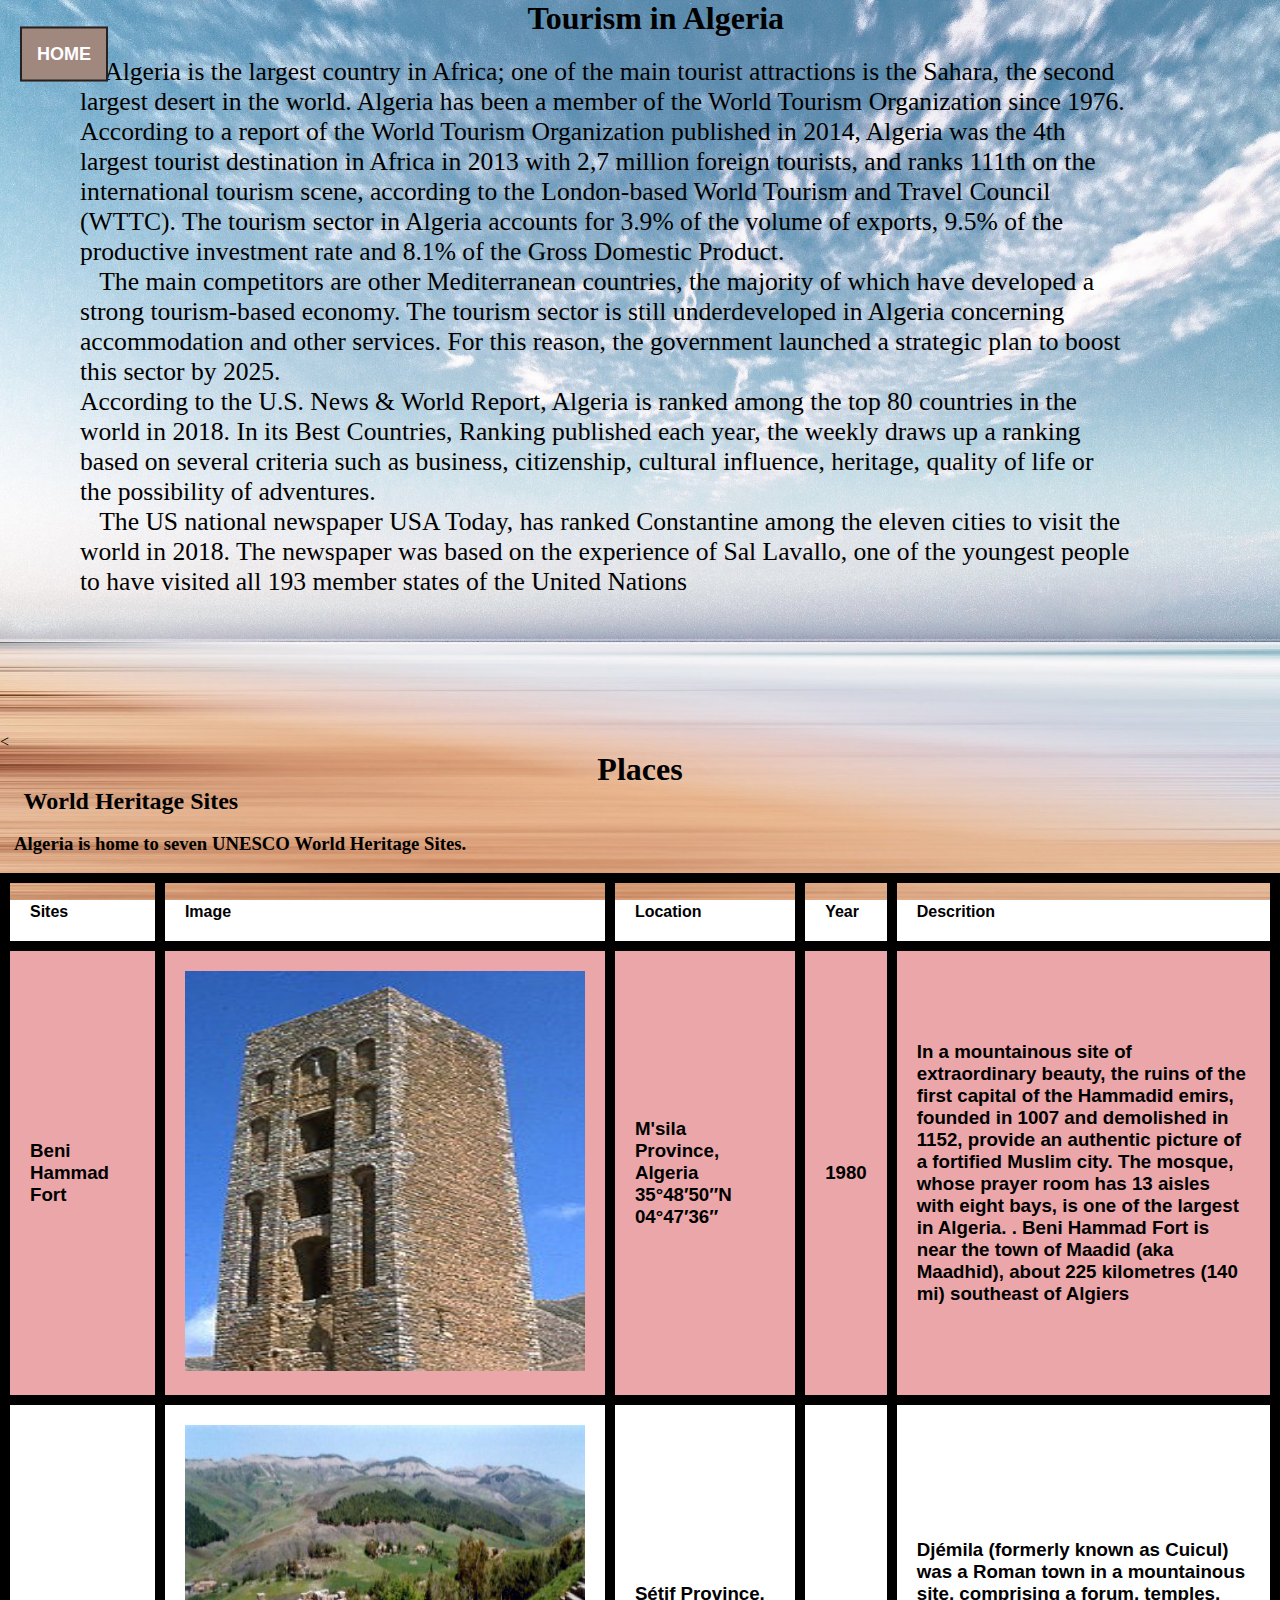
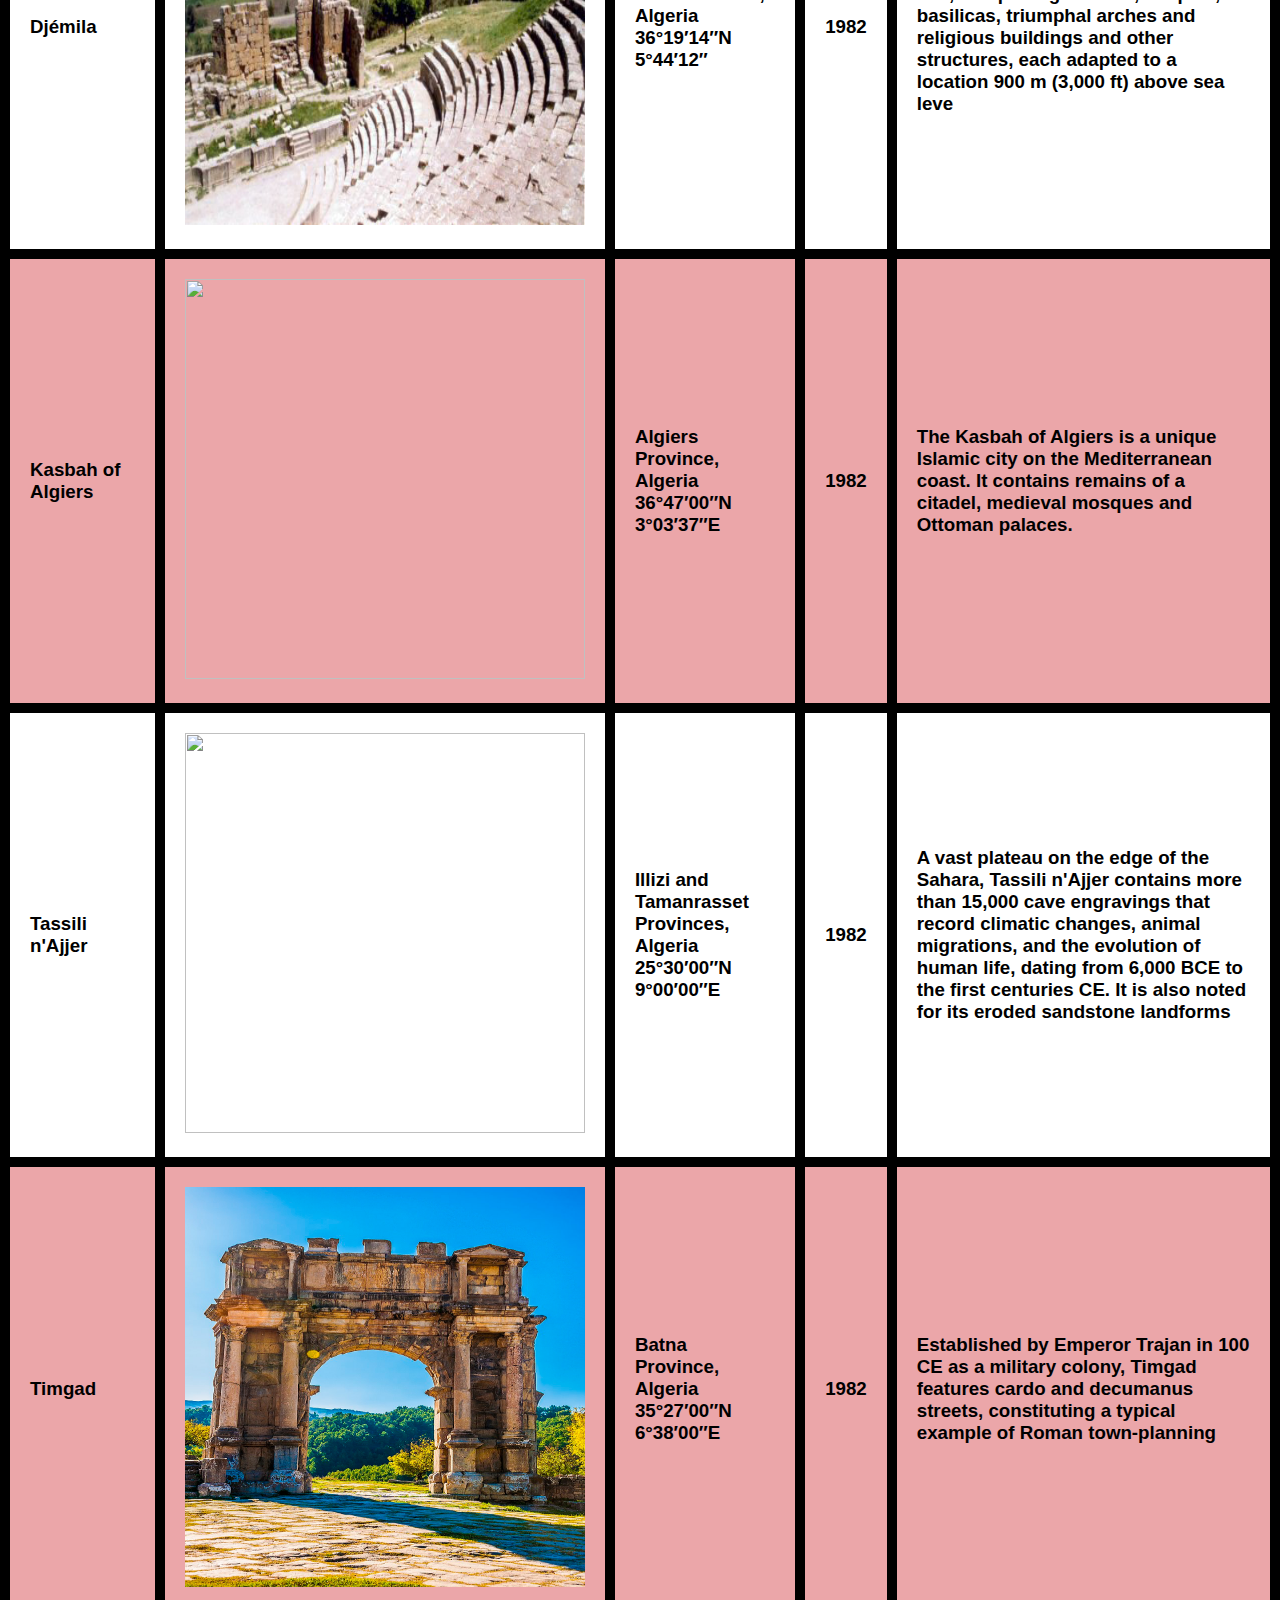
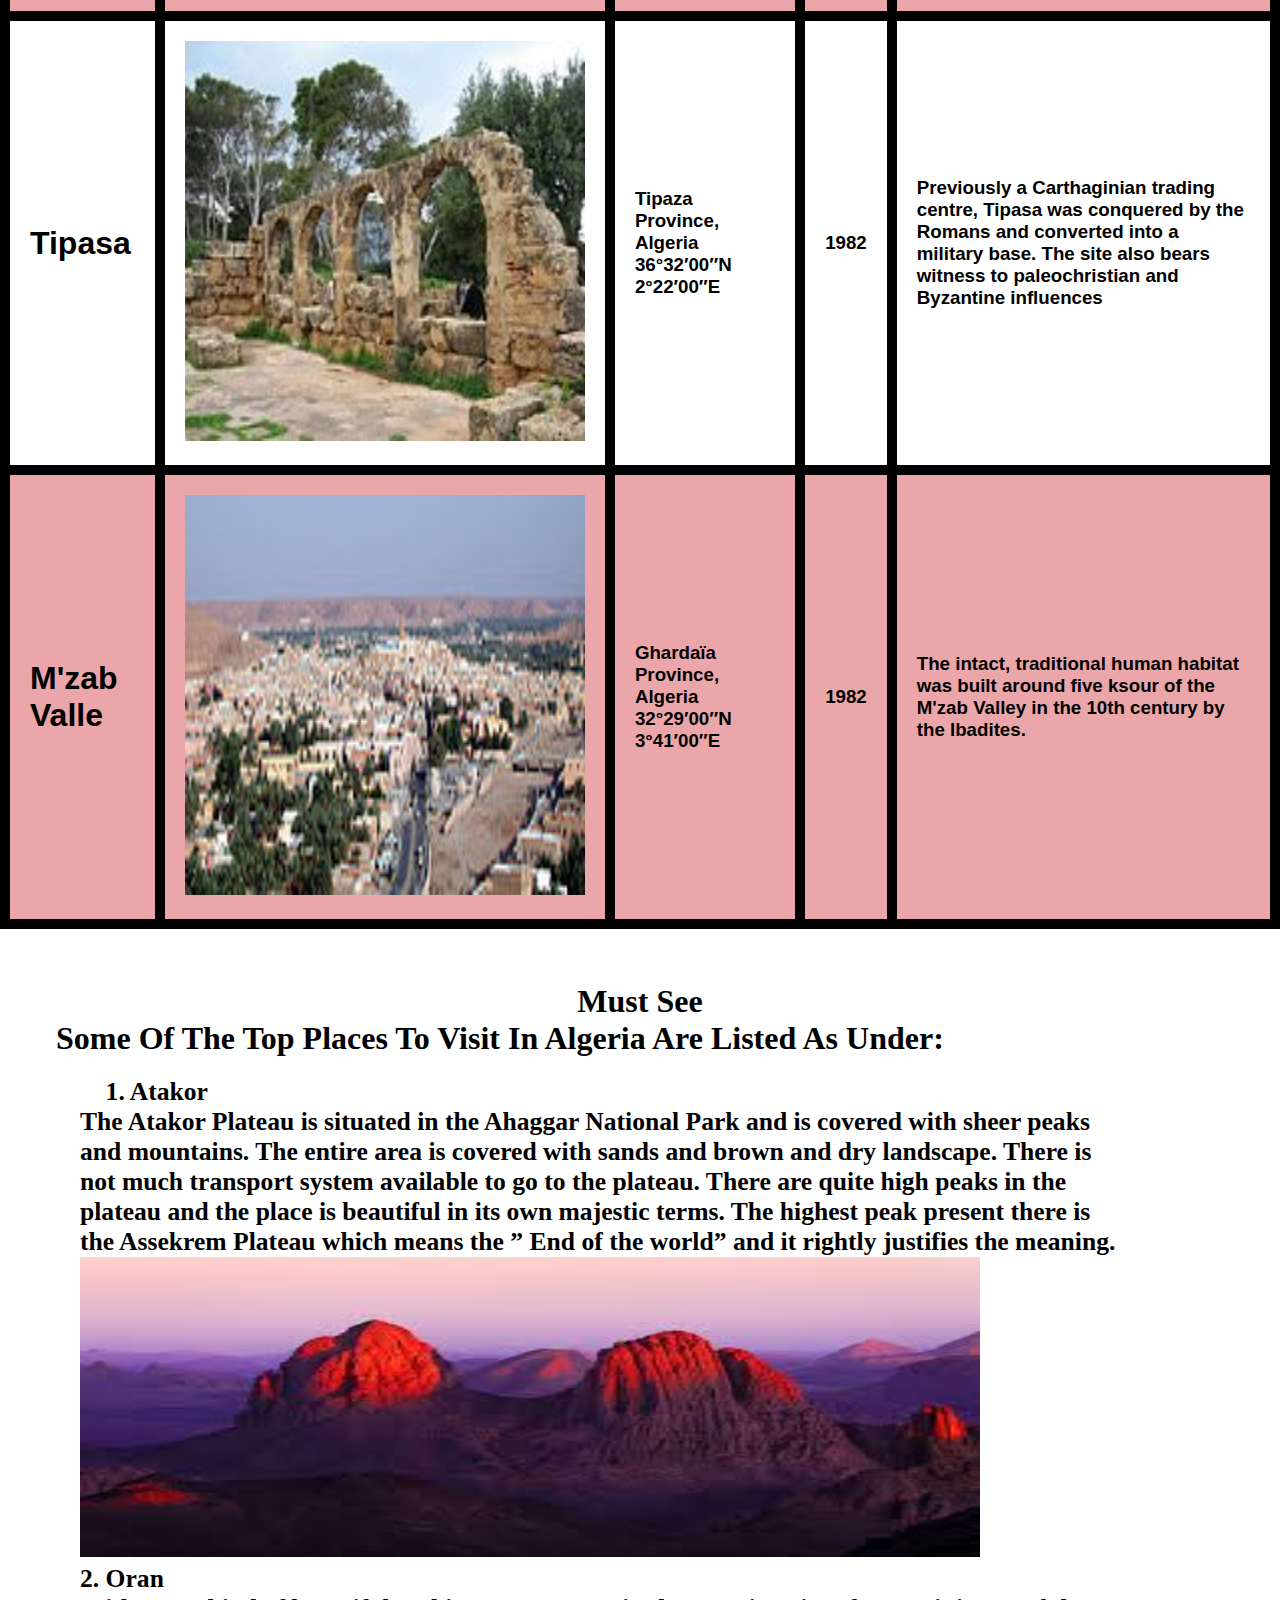
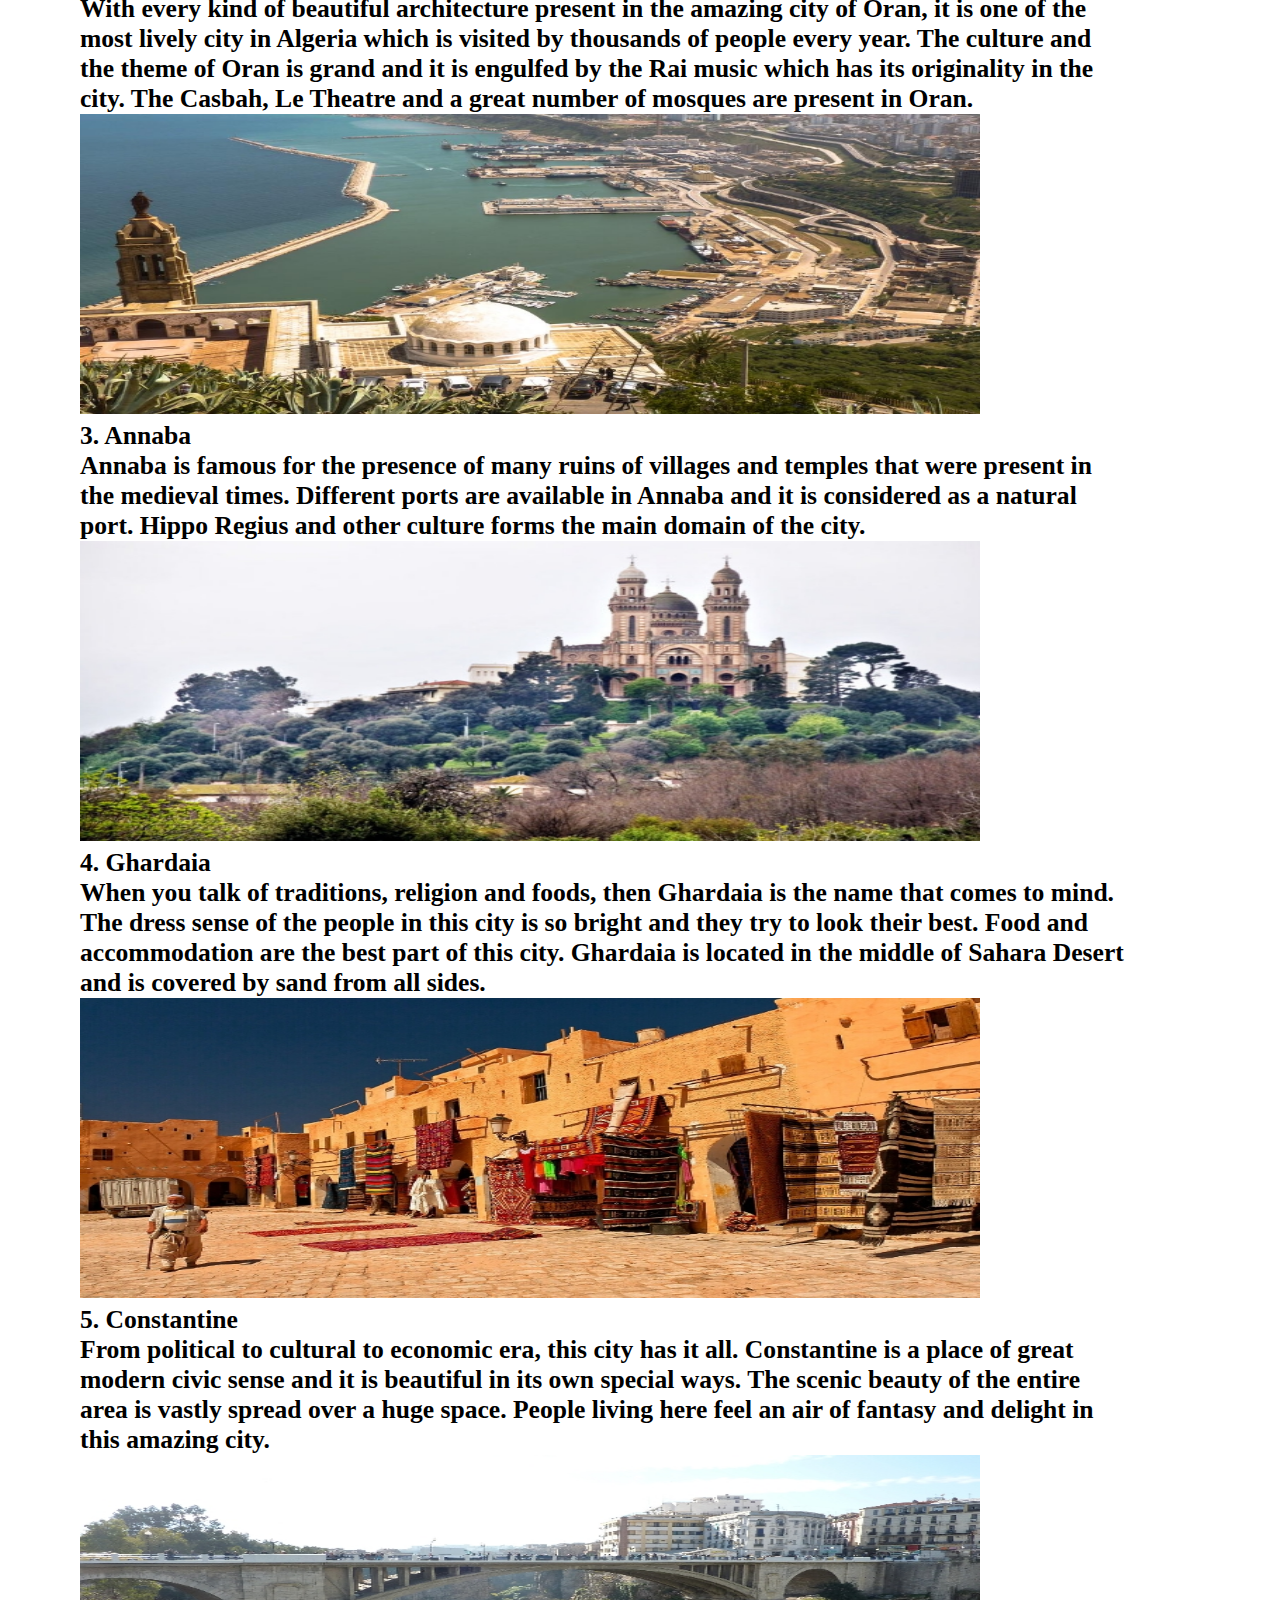
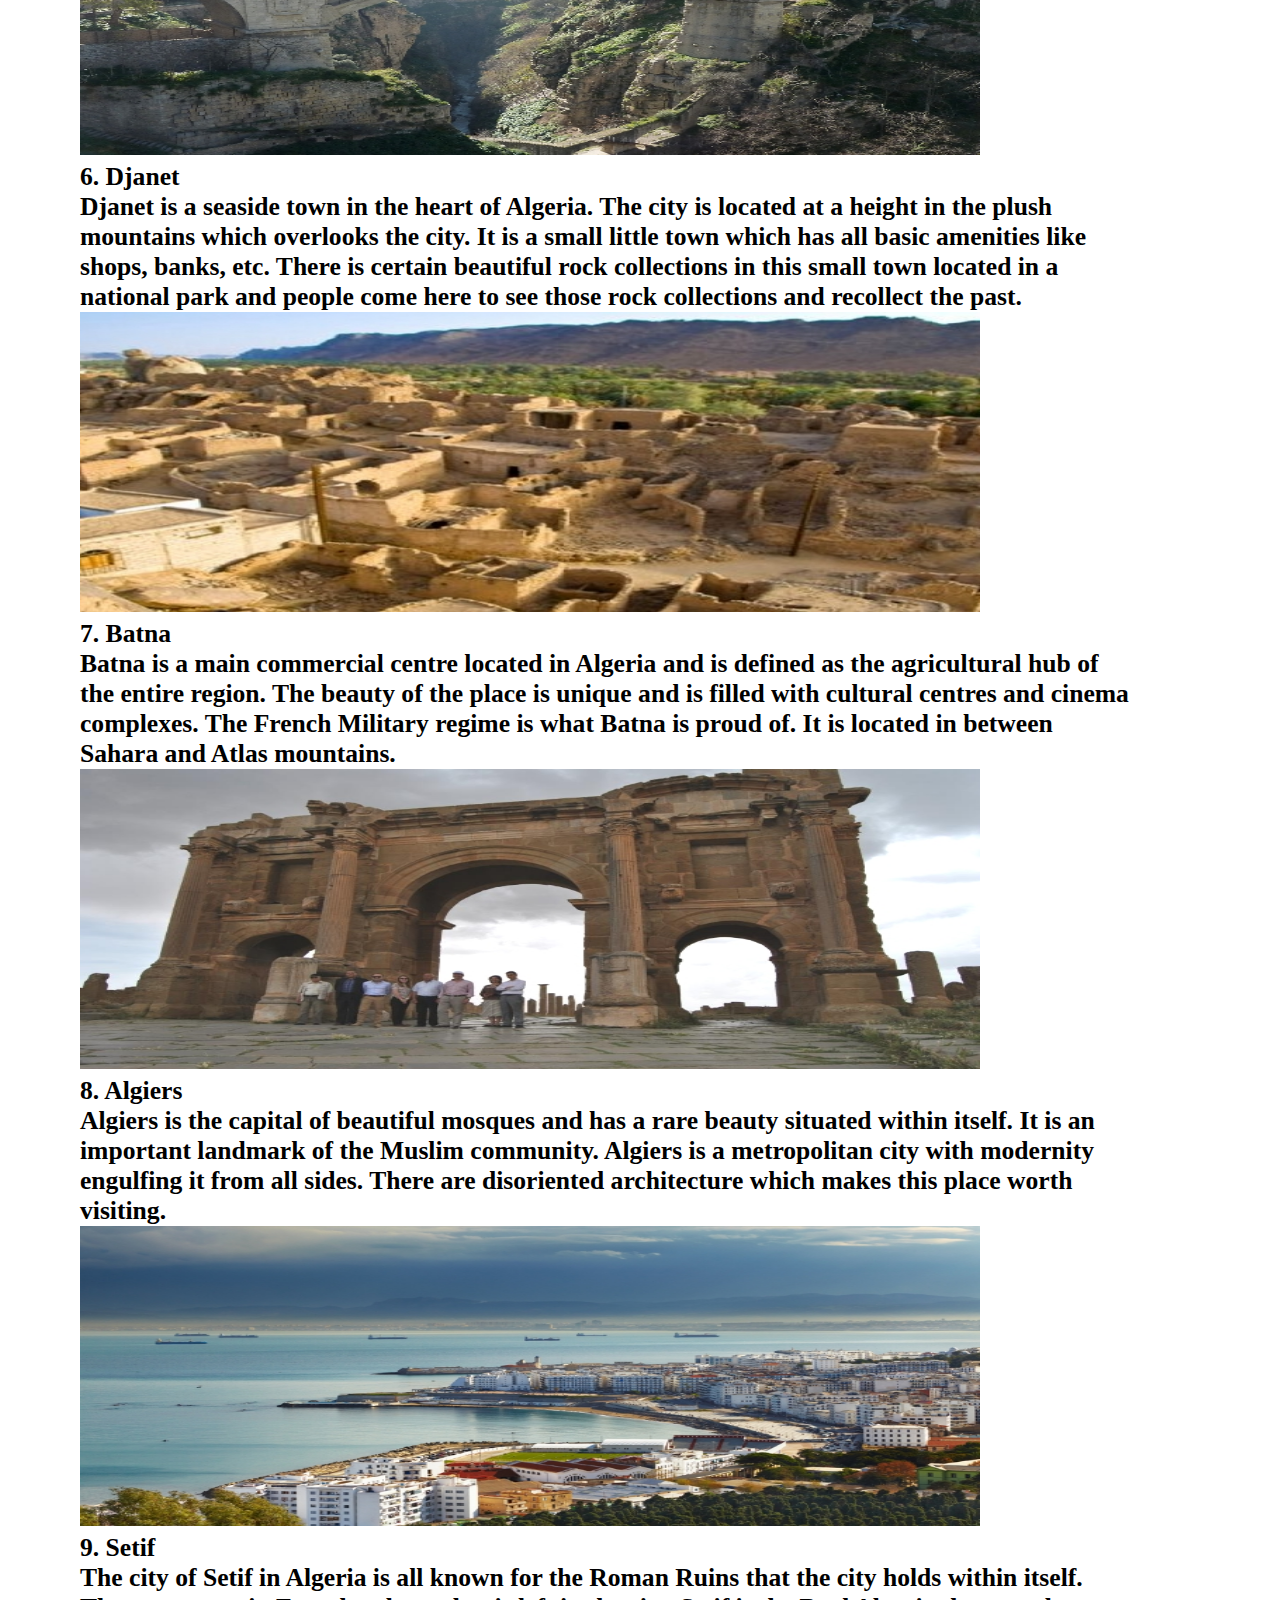
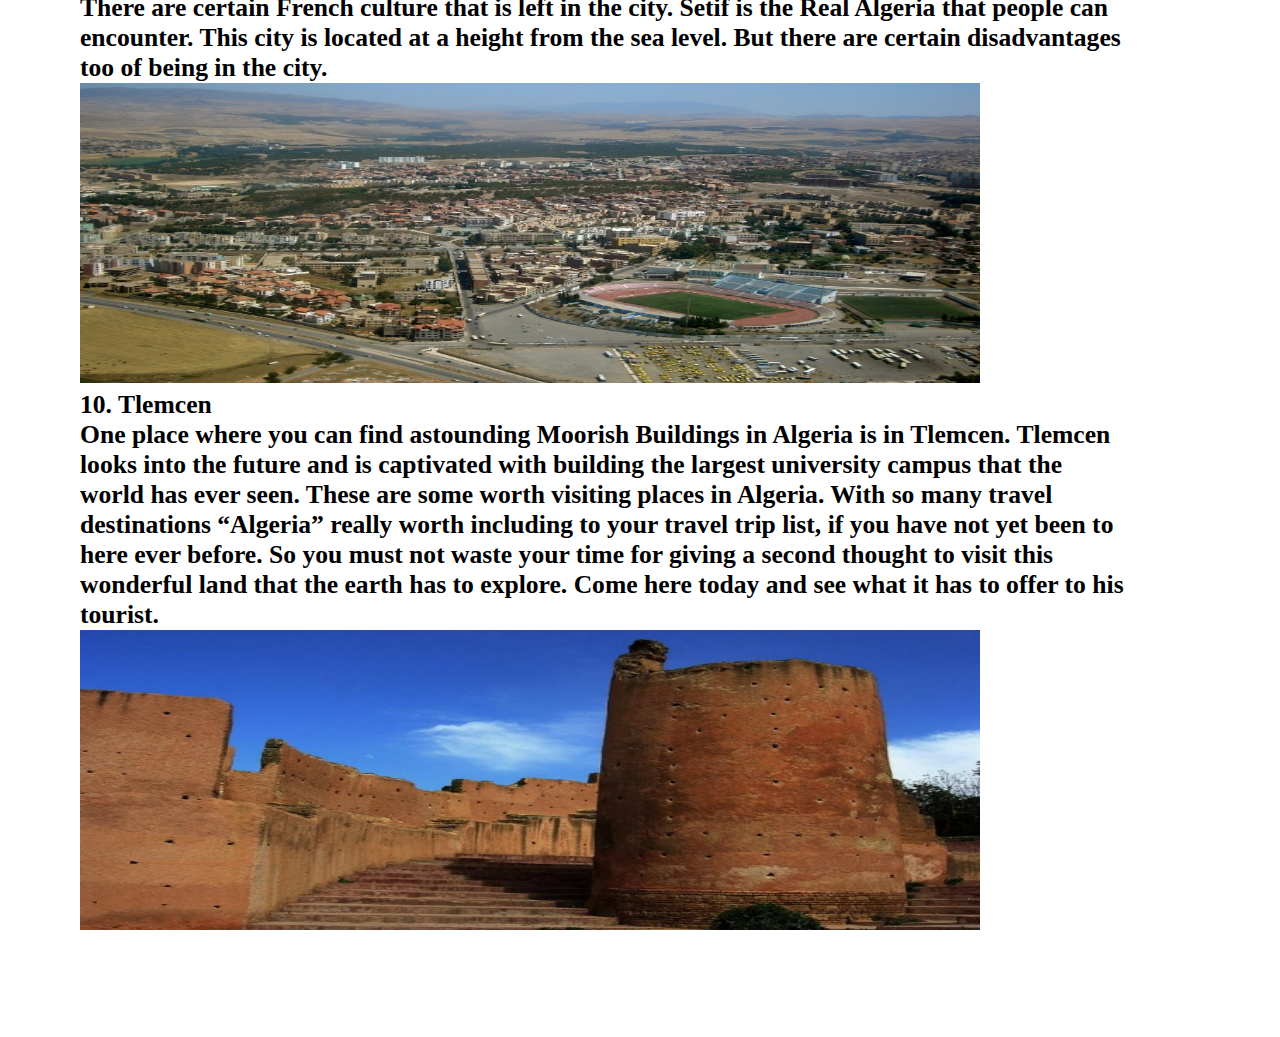
==== Places.html @ 389f9f4e "Update Places.html" ====
<!DOCTYPE html>
<html>

<head>
	<title>Places</title>
	
			


	<link rel="stylesheet" type="text/css" href="style.css">
	<style>

	
table {
  font-family: arial, sans-serif;
  border-collapse: collapse;
  width: 100%;
}

td, th {
  border: 10px solid black;
  text-align: left;
  padding: 20px;
}

tr:nth-child(even) {
  background-color: #EBA6A9;
}
</style>
<style>
  html 
  {background:url("777.jpg") no-repeat center center fixed;
  -webkit- background-size:cover;
  -moz-background-size:cover;
  -o-background-size: cover;
  background-size: cover;
  }
    </style> 
    <style>

div {
  
  margin-top: 20px;
  margin-bottom: 100px;
  margin-right: 150px;
  margin-left: 80px;
  background-color: none;
}
</style>
	</head>
<body>
	<a href="index.html">
    <button type="botton">Home</button></a>
	


   <h1> <center>&nbsp; &nbsp; Tourism in Algeria</center> </h1>
 <div><p style="font-size:160%;">&nbsp; &nbsp;
Algeria is the largest country in Africa; one of the main tourist attractions is the Sahara, the second largest desert in the world. Algeria has been a member of the World Tourism Organization since 1976. According to a report of the World Tourism Organization published in 2014, Algeria was the 4th largest tourist destination in Africa in 2013 with 2,7 million foreign tourists, and ranks 111th on the international tourism scene, according to the London-based World Tourism and Travel Council (WTTC). The tourism sector in Algeria accounts for 3.9% of the volume of exports, 9.5% of the productive investment rate and 8.1% of the Gross Domestic Product.<br>

&nbsp; &nbsp;The main competitors are other Mediterranean countries, the majority of which have developed a strong tourism-based economy. The tourism sector is still underdeveloped in Algeria concerning accommodation and other services. For this reason, the government launched a strategic plan to boost this sector by 2025.<br>
According to the U.S. News & World Report, Algeria is ranked among the top 80 countries in the world in 2018. In its Best Countries, Ranking published each year, the weekly draws up a ranking based on several criteria such as business, citizenship, cultural influence, heritage, quality of life or the possibility of adventures.<br>

&nbsp; &nbsp;The US national newspaper USA Today, has ranked Constantine among the eleven cities to visit the world in 2018. The newspaper was based on the experience of Sal Lavallo, one of the youngest people to have visited all 193 member states of the United Nations</p></div>

<br><br>

    
 <p> < <h1> <center> Places</center></h1></p>


    <h2> &nbsp;  &nbsp; World Heritage Sites  </h2>
    <p>  <br> <h3>&nbsp; &nbsp;Algeria is home to seven UNESCO World Heritage Sites. </h3></p>
 <br>
<table>
	<tr>
	<th>Sites</th>
	<th>Image</th>
	<th>Location</th>
	<th>Year</th>
  <th>Descrition</th>
	</tr>
	<tr>
	<td>   <h3 style="color:black;">Beni Hammad Fort</h3></td> 
	<td><center><img src="bh.jpg " width="400" height="400"></center></td>
    <td><h3>M'sila Province,
 Algeria
35°48′50″N 04°47′36″</h3></td>
    <td><h3>1980</h3></td>
    <td><h3>In a mountainous site of extraordinary beauty, the ruins of the first capital of the Hammadid emirs, founded in 1007 and demolished in 1152, provide an authentic picture of a fortified Muslim city. The mosque, whose prayer room has 13 aisles with eight bays, is one of the largest in Algeria.
. Beni Hammad Fort is near the town of Maadid (aka Maadhid), about 225 kilometres (140 mi) southeast of Algiers</h3></td>
  </tr>
  <tr>
    <td><h3 style="color:black;"> Djémila</h3></td>
    <td><center><img src="dj.jpg" width="400" height="400"></center></td>
    <td><h3>Sétif Province,
 Algeria
36°19′14″N 5°44′12″</h3></td>
    <td><h3>1982</h3></td>
    <td><h3>Djémila (formerly known as Cuicul) was a Roman town in a mountainous site, comprising a forum, temples, basilicas, triumphal arches and religious buildings and other structures, each adapted to a location 900 m (3,000 ft) above sea leve</h3></td>
  </tr>
  <tr>
    <td><h3 style="color:black;">Kasbah of Algiers </h3>     

</td>
    <td><center><img src="6.JPG" width="400" height="400"></td></center>
    <td><h3>Algiers Province,
 Algeria
36°47′00″N 3°03′37″E</h3></td>
    <td><h3>1982</h3></td>
    <td><h3> The Kasbah of Algiers is a unique Islamic city on the Mediterranean coast. It contains remains of a citadel, medieval mosques and Ottoman palaces.</h3></td>
  </tr>
  <tr>
    <td><h3 style="color:black;">Tassili n'Ajjer</h3></td>
    <td><center><img src="tassili.JPG" width="400" height="400"><center></td>
   <td><h3>Illizi and Tamanrasset Provinces,
 Algeria
25°30′00″N 9°00′00″E</h3> </td> 
<td> <h3>1982</h3> </td> 
<td><h3>A vast plateau on the edge of the Sahara, Tassili n'Ajjer contains more than 15,000 cave engravings that record climatic changes, animal migrations, and the evolution of human life, dating from 6,000 BCE to the first centuries CE. It is also noted for its eroded sandstone landforms</h3></td>
  </tr>
  <tr>
    <td><h3 style="color:black;">Timgad</h3></td>
    <td><center><img src="timgad.jpg" width="400" height="400"></center></td>
    
    <td><h3> Batna Province,
 Algeria
35°27′00″N 6°38′00″E </h3></td> 

  <td><h3>1982</h3></td>

<td><h3>Established by Emperor Trajan in 100 CE as a military colony, Timgad features cardo and decumanus streets, constituting a typical example of Roman town-planning</h3></td>
 </tr>
  <tr>
    <td><h1 style="color:black;">Tipasa</h1>
    <td><center> <img src="tipaza.JPG" width="400" height="400"></center></td>
    <td> <h3>Tipaza Province,
 Algeria
36°32′00″N 2°22′00″E </h3></td> 
<td> <h3>1982 </h3></td>
<td><h3> Previously a Carthaginian trading centre, Tipasa was conquered by the Romans and converted into a military base. The site also bears witness to paleochristian and Byzantine influences</h3></td>

<tr>
    <td><h1 style="color:black;">M'zab Valle</h1>
      <td><center><img src="mzab.jpg" width="400" height="400"></center></td>
</td>
<td><h3>Ghardaïa Province,
 Algeria
32°29′00″N 3°41′00″E</h3></td>  
<td><h3>1982<h3> </td>
<td><h3> The intact, traditional human habitat was built around five ksour of the M'zab Valley in the 10th century by the Ibadites.</h3></td>

</tr>

        </table>
        <br>  <br> <br>

      <h1>     <center>  Must See   </center>  <h1> 
       &nbsp; &nbsp;&nbsp; &nbsp; Some Of The Top Places To Visit In Algeria Are Listed As Under:

<div><p style="font-size:80%;">&nbsp; &nbsp;
  1. Atakor<br>

  The Atakor Plateau is situated in the Ahaggar National Park and is covered with sheer peaks and mountains. The entire area is covered with sands and brown and dry landscape. There is not much transport system available to go to the plateau. There are quite high peaks in the plateau and the place is beautiful in its own majestic terms. The highest peak present there is the Assekrem Plateau which means the ” End of the world” and it rightly justifies the meaning.<br>
  <img src="atakor.jfif" width="900" height="300"><br>
  2. Oran<br>
With every kind of beautiful architecture present in the amazing city of Oran, it is one of the most lively city in Algeria which is visited by thousands of people every year. The culture and the theme of Oran is grand and it is engulfed by the Rai music which has its originality in the city. The Casbah, Le Theatre and a great number of mosques are present in Oran.<br>
<img src="Oran.jpg" width="900" height="300"><br>



3. Annaba<br>
Annaba is famous for the presence of many ruins of villages and temples that were present in the medieval times. Different ports are available in Annaba and it is considered as a natural port. Hippo Regius and other culture forms the main domain of the city.<br>

<img src="Annaba.jpg" width="900" height="300"><br>

4. Ghardaia<br>
When you talk of traditions, religion and foods, then Ghardaia is the name that comes to mind. The dress sense of the people in this city is so bright and they try to look their best. Food and accommodation are the best part of this city. Ghardaia is located in the middle of Sahara Desert and is covered by sand from all sides.<br>

<img src="Ghardaia.jpg" width="900" height="300"><br>

5. Constantine<br>
From political to cultural to economic era, this city has it all. Constantine is a place of great modern civic sense and it is beautiful in its own special ways. The scenic beauty of the entire area is vastly spread over a huge space. People living here feel an air of fantasy and delight in this amazing city.<br>

<img src="Constantine.jpg" width="900" height="300"><br>

6. Djanet<br>
Djanet is a seaside town in the heart of Algeria. The city is located at a height in the plush mountains which overlooks the city. It is a small little town which has all basic amenities like shops, banks, etc. There is certain beautiful rock collections in this small town located in a national park and people come here to see those rock collections and recollect the past.<br>
<img src="Djanet.jpg" width="900" height="300"><br>

7. Batna<br>
Batna is a main commercial centre located in Algeria and is defined as the agricultural hub of the entire region. The beauty of the place is unique and is filled with cultural centres and cinema complexes. The French Military regime is what Batna is proud of. It is located in between Sahara and Atlas mountains.<br>

<img src="Batna.jpg" width="900" height="300"><br>

8. Algiers<br>
Algiers is the capital of beautiful mosques and has a rare beauty situated within itself. It is an important landmark of the Muslim community. Algiers is a metropolitan city with modernity engulfing it from all sides. There are disoriented architecture which makes this place worth visiting.<br>

<img src="Algiers-1.jpg" width="900" height="300"><br>

9. Setif<br>
The city of Setif in Algeria is all known for the Roman Ruins that the city holds within itself. There are certain French culture that is left in the city. Setif is the Real Algeria that people can encounter. This city is located at a height from the sea level. But there are certain disadvantages too of being in the city.<br>

<img src="Setif.jpg" width="900" height="300"><br>

10. Tlemcen<br>
One place where you can find astounding Moorish Buildings in Algeria is in Tlemcen. Tlemcen looks into the future and is captivated with building the largest university campus that the world has ever seen. These are some worth visiting places in Algeria. With so many travel destinations “Algeria” really worth including to your travel trip list, if you have not yet been to here ever before. So you must not waste your time for giving a second thought to visit this wonderful land that the earth has to explore. Come here today and see what it has to offer to his tourist.<br>
<img src="Tlemcen.jpg" width="900" height="300"><br>



	






</html>
---- style.css ----
*{

	margin: 0;
	padding: 0;
	
}
#wrap{
  margin: 0 auto;
  text-align: center;
}


  #nheader{
  background-color: rgb(0,0,0,.4);
	padding: 10px;
}
  	
  h1{
  	color: black;
  	}
  	
  	
#c1{
	padding: 120px;
	 font-size:44px; 
text-decoration: underline overline;
}
#c2{

	background-color:#8d6e63;
	padding: 5px;
}
#c3{

	color:#fff;


}

#footer{
	background-color: rgb(0,0,0,.4);
	padding: 30px;
  }
.popup .overlay {
  position:fixed;
  top:0px;
  left:0px;
  width:100vw;
  height:100vh;
  background:rgba(0,0,0,0.7);
  z-index:1;
  display:none;
}

.popup .content {
  position:absolute;
  top:50%;
  left:50%;
  transform:translate(-50%,-50%) scale(0);
  background:url(888.jpg);
  width:1000px;
  height:500px;
  z-index:2;
  text-align:center;
  padding:80px;
  box-sizing:border-box;
  font-family:"Open Sans",sans-serif;
  font-size:100%;
}

.popup .close-btn {
  cursor:pointer;
  position:absolute;
  right:20px;
  top:20px;
  width:30px;
  height:30px;
  background:#222;
  color:#fff;
  font-size:25px;
  font-weight:600;
  line-height:30px;
  text-align:center;
  border-radius:50%;
}

.popup.active .overlay {
  display:block;
}

.popup.active .content {
  transition:all 300ms ease-in-out;
  transform:translate(-50%,-50%) scale(1);
}

button {
  position:absolute;
  top:6%;
  left:5%;
  transform:translate(-50%,-50%);
  padding:15px;
  font-size:18px;
  border:2px solid #222;
  color:white;
  text-transform:uppercase;
  font-weight:600;
  background:#a1887f;
}
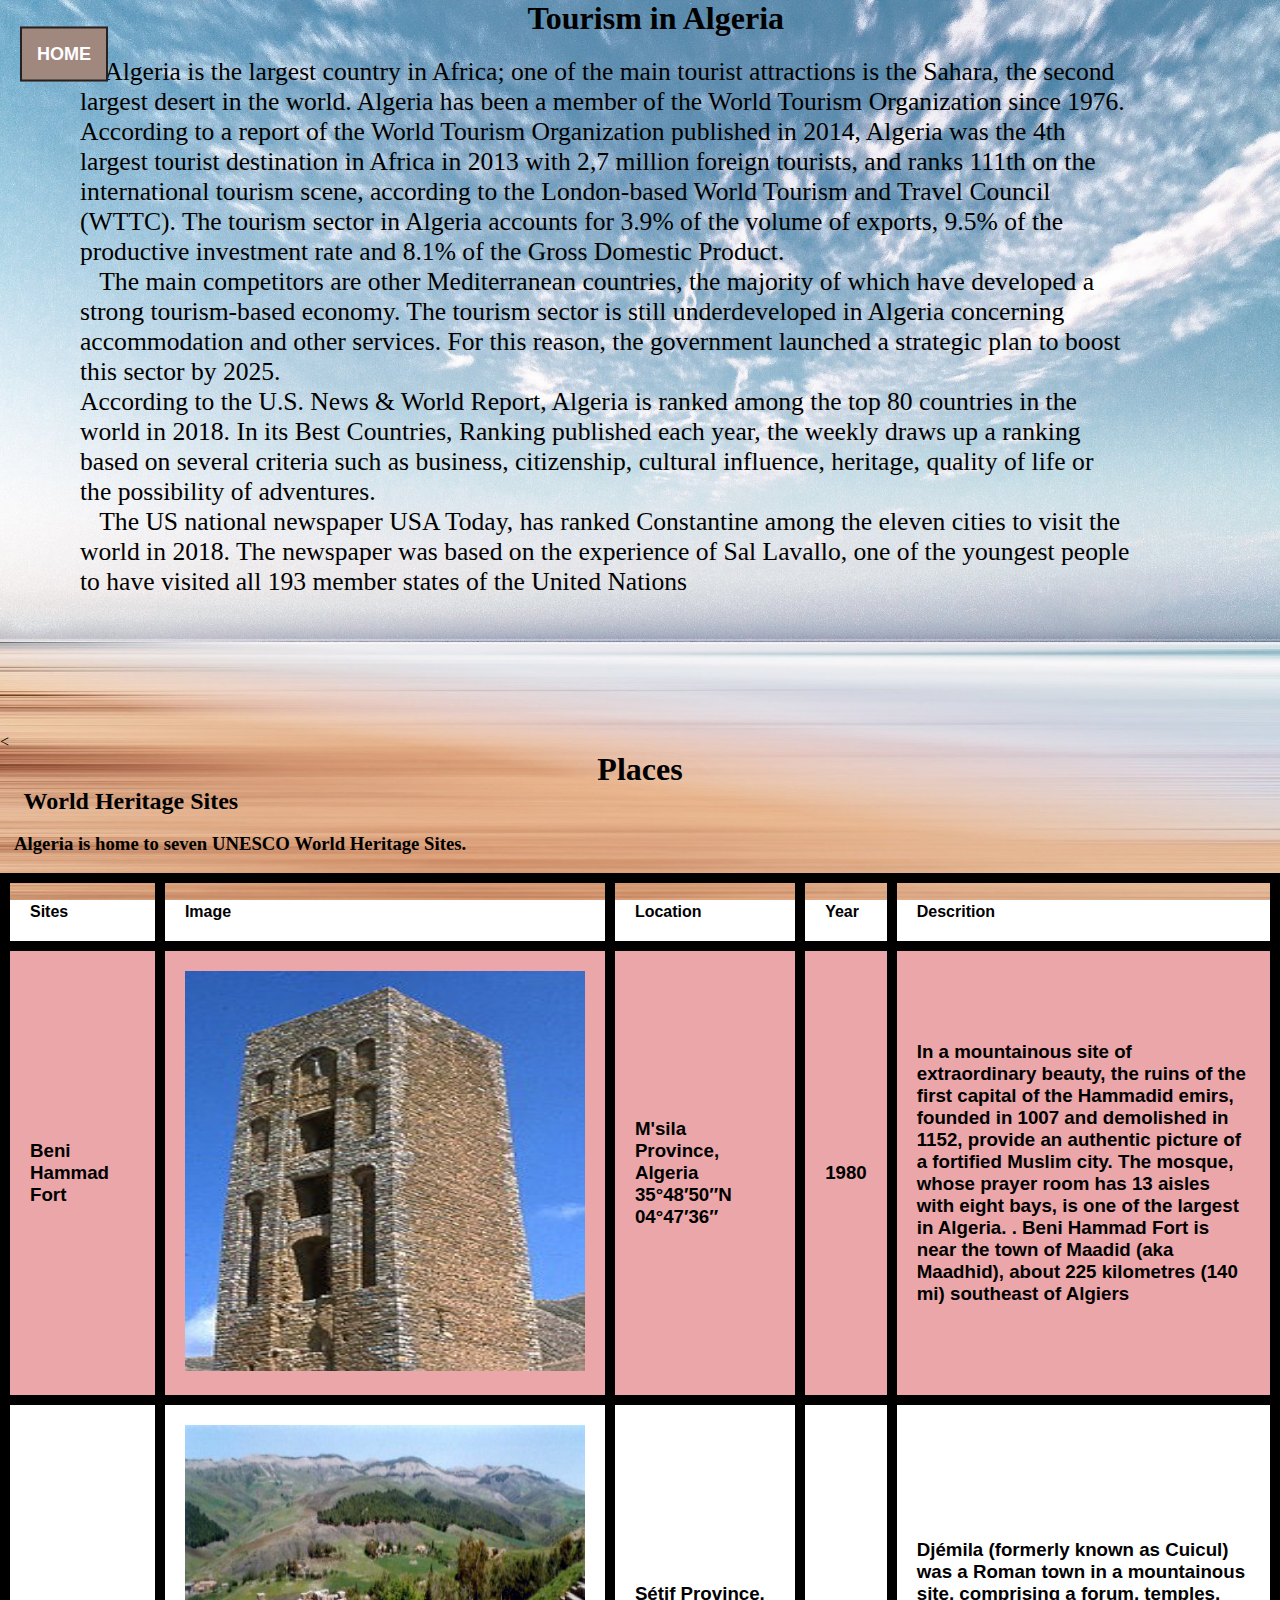
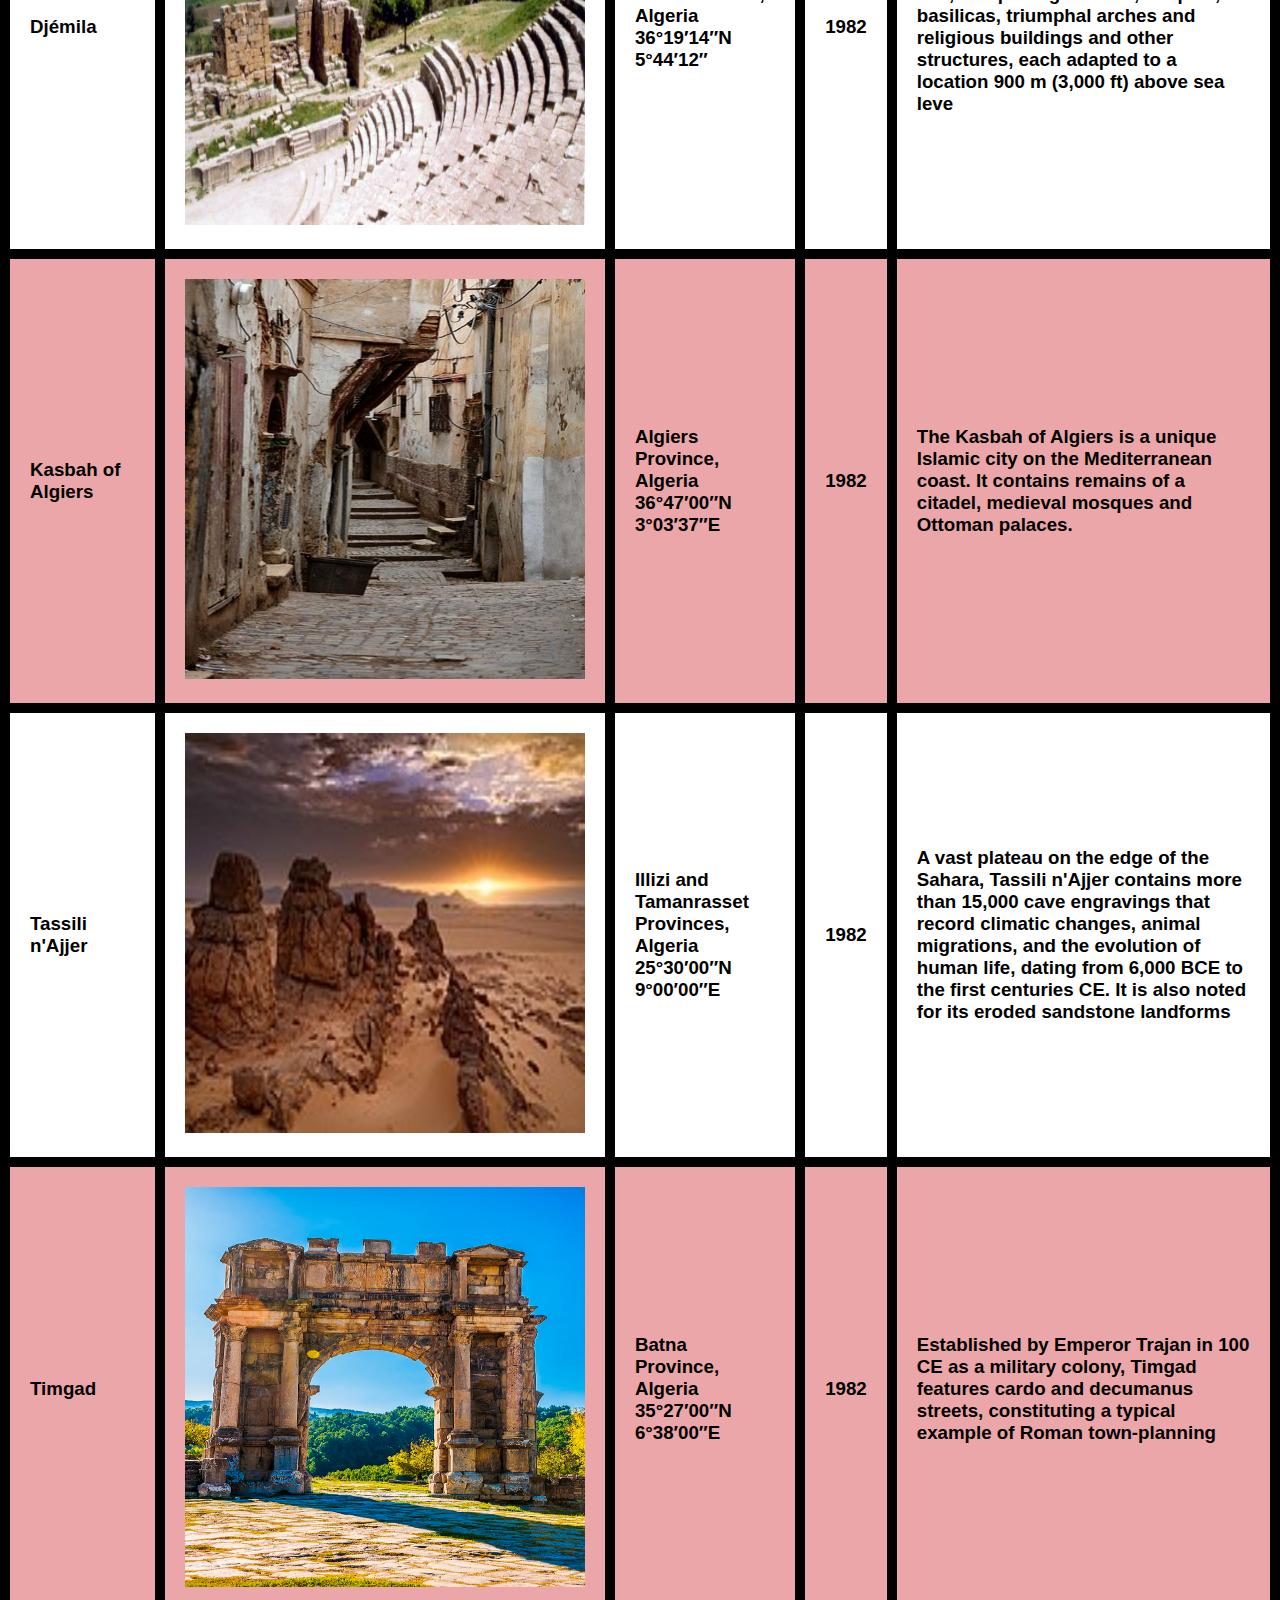
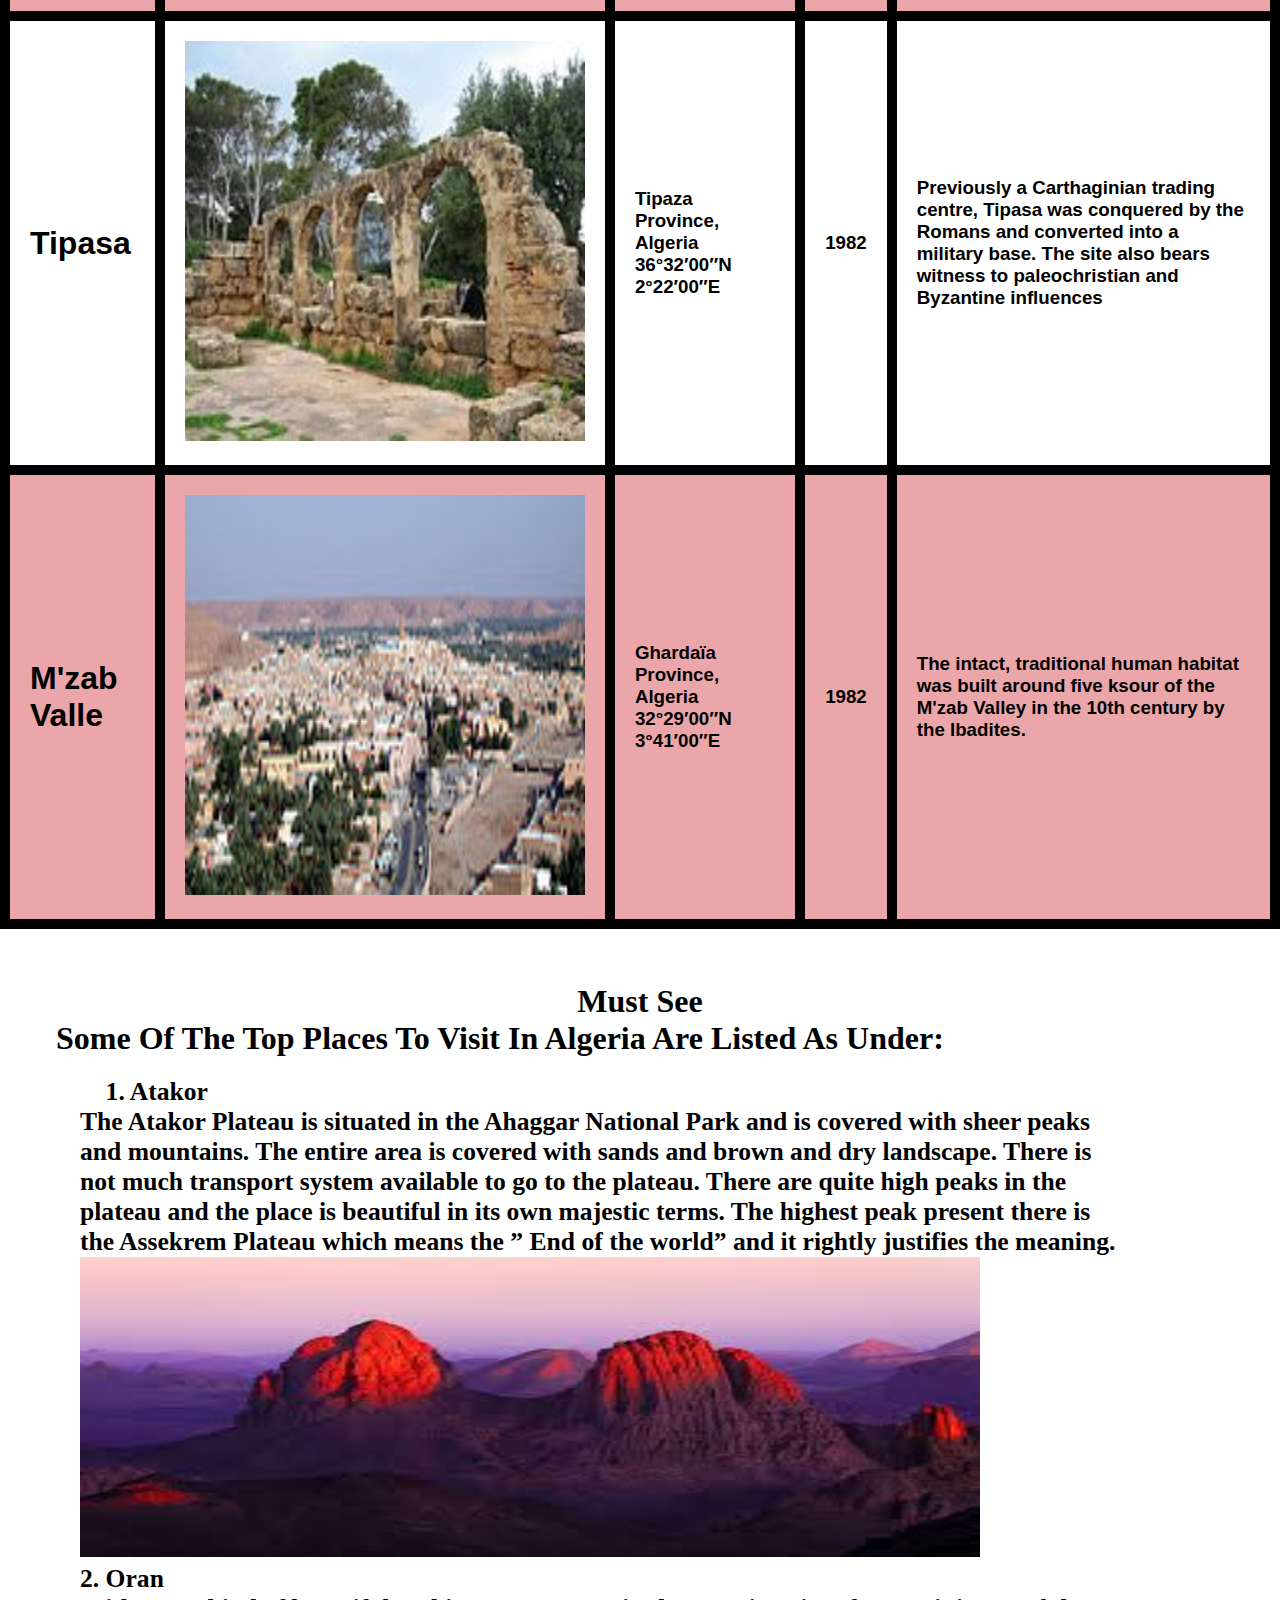
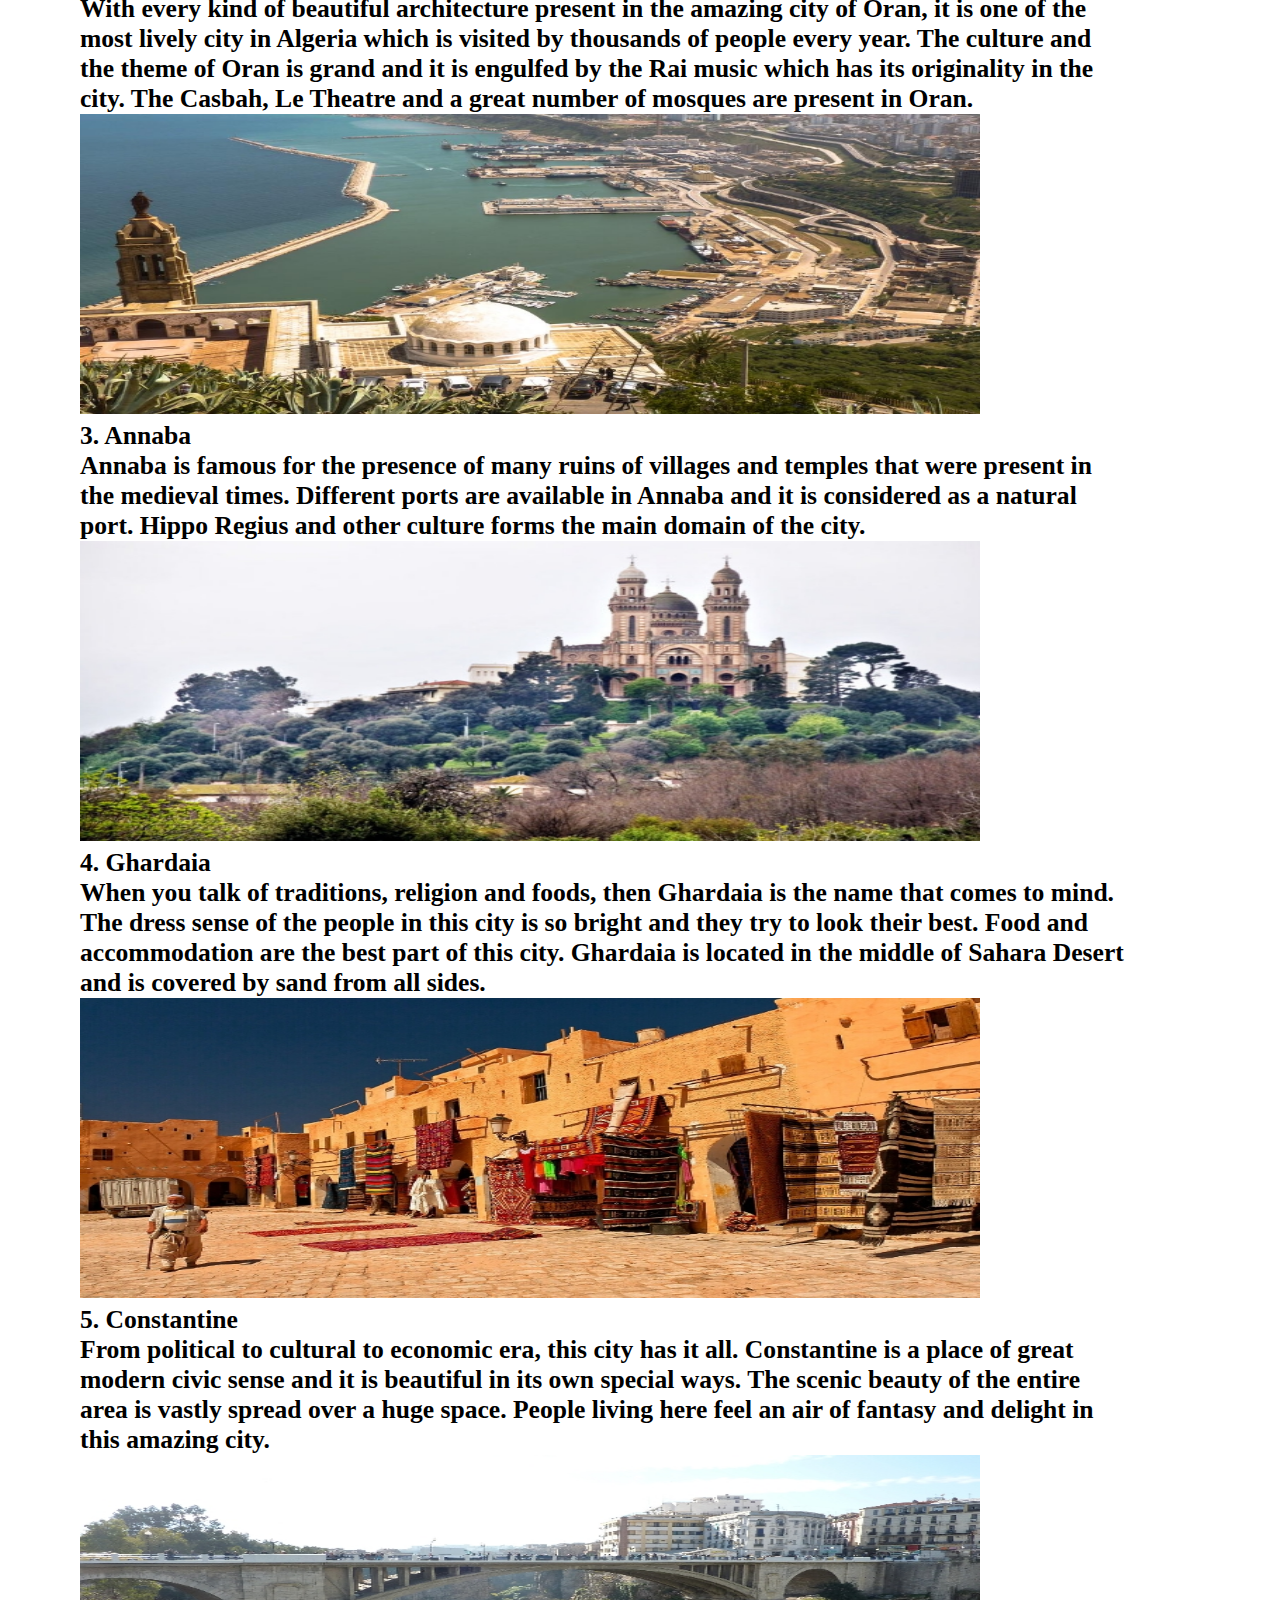
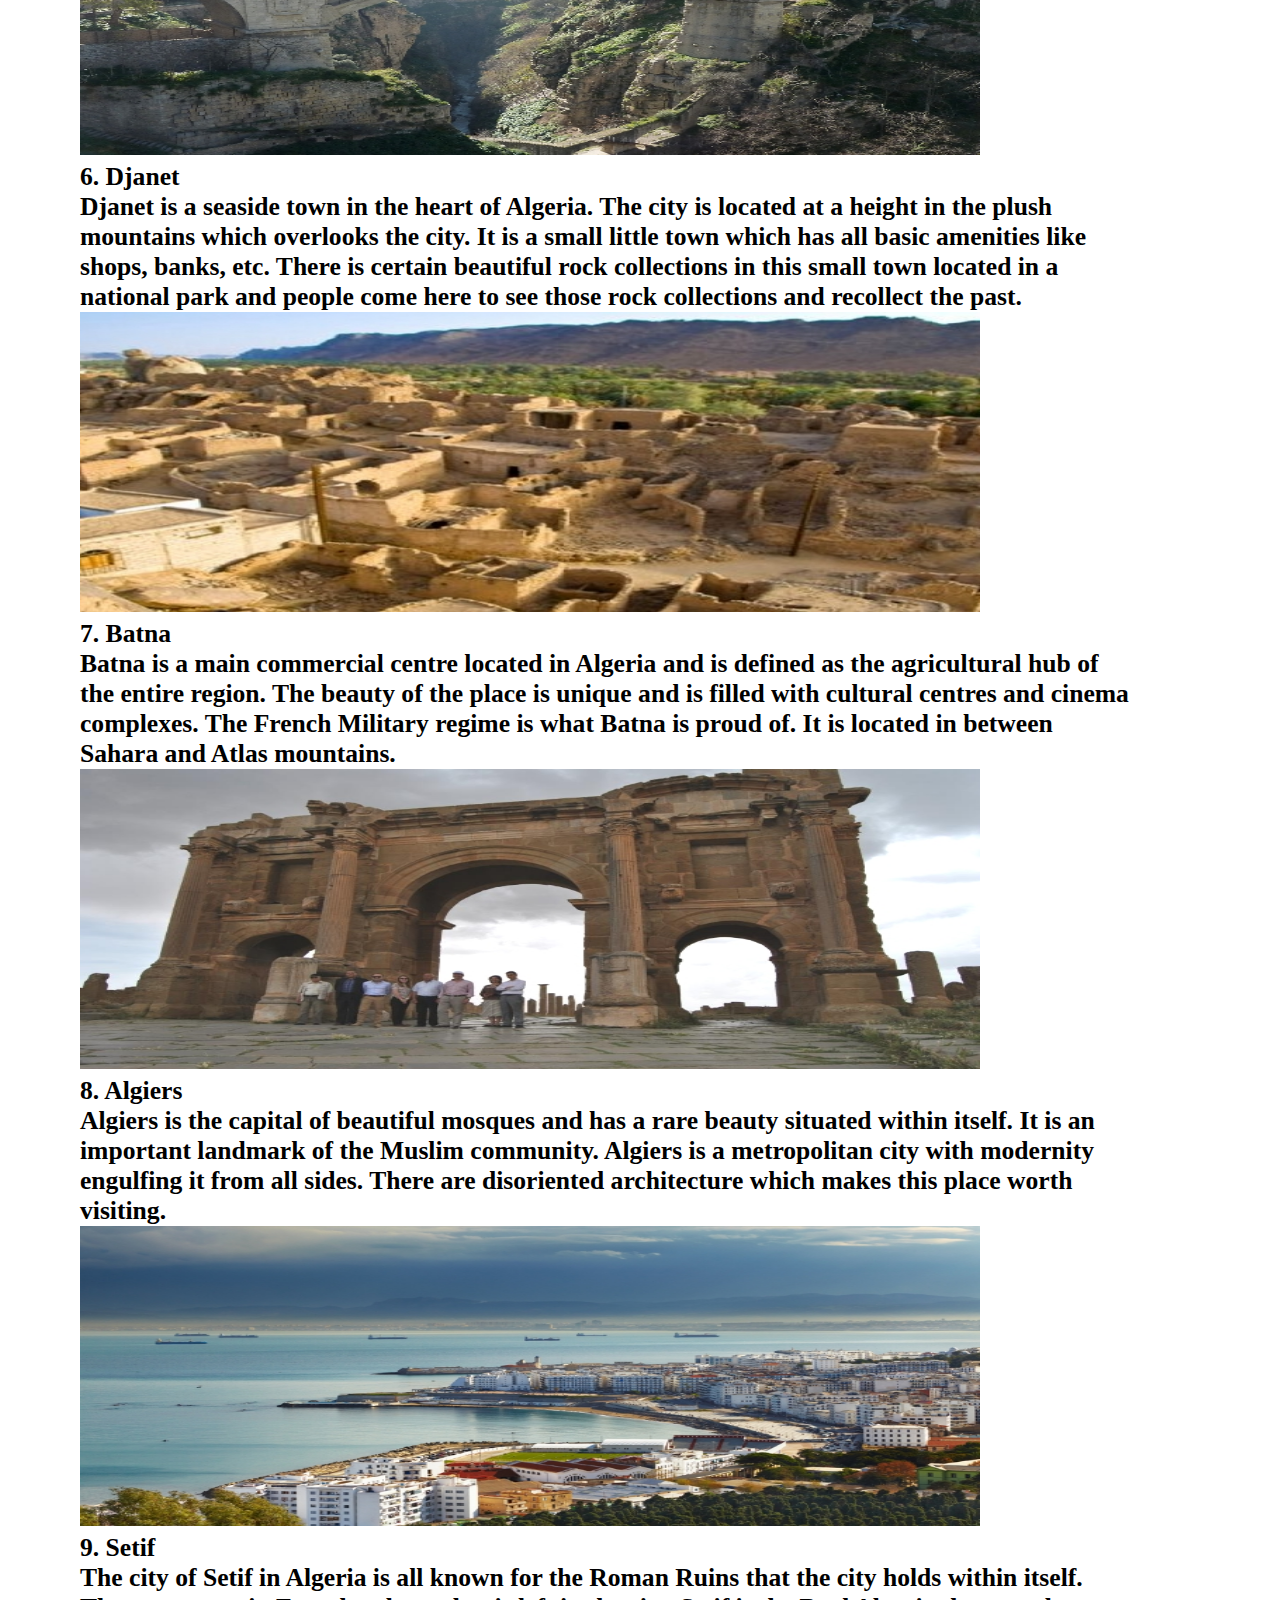
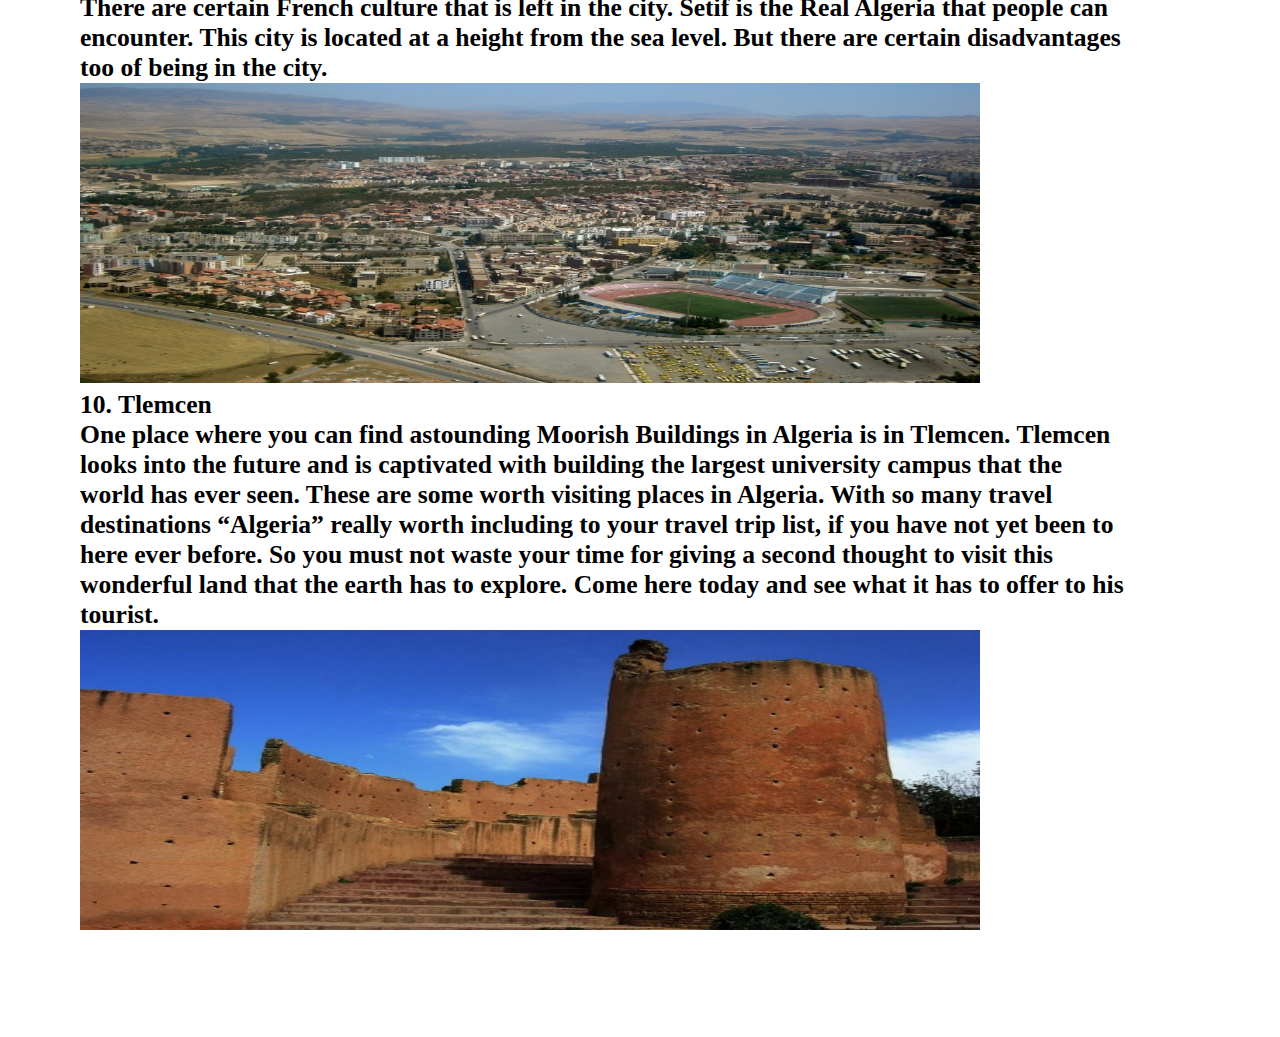
==== commit 864bf60e: "Update Places.html" ====
--- a/Places.html
+++ b/Places.html
@@ -103,7 +103,7 @@
     <td><h3 style="color:black;">Kasbah of Algiers </h3>     
 
 </td>
-    <td><center><img src="6.JPG" width="400" height="400"></td></center>
+    <td><center><img src="6.jpg" width="400" height="400"></td></center>
     <td><h3>Algiers Province,
  Algeria
 36°47′00″N 3°03′37″E</h3></td>
@@ -112,7 +112,7 @@
   </tr>
   <tr>
     <td><h3 style="color:black;">Tassili n'Ajjer</h3></td>
-    <td><center><img src="tassili.JPG" width="400" height="400"><center></td>
+    <td><center><img src="tassili.jpg" width="400" height="400"><center></td>
    <td><h3>Illizi and Tamanrasset Provinces,
  Algeria
 25°30′00″N 9°00′00″E</h3> </td> 
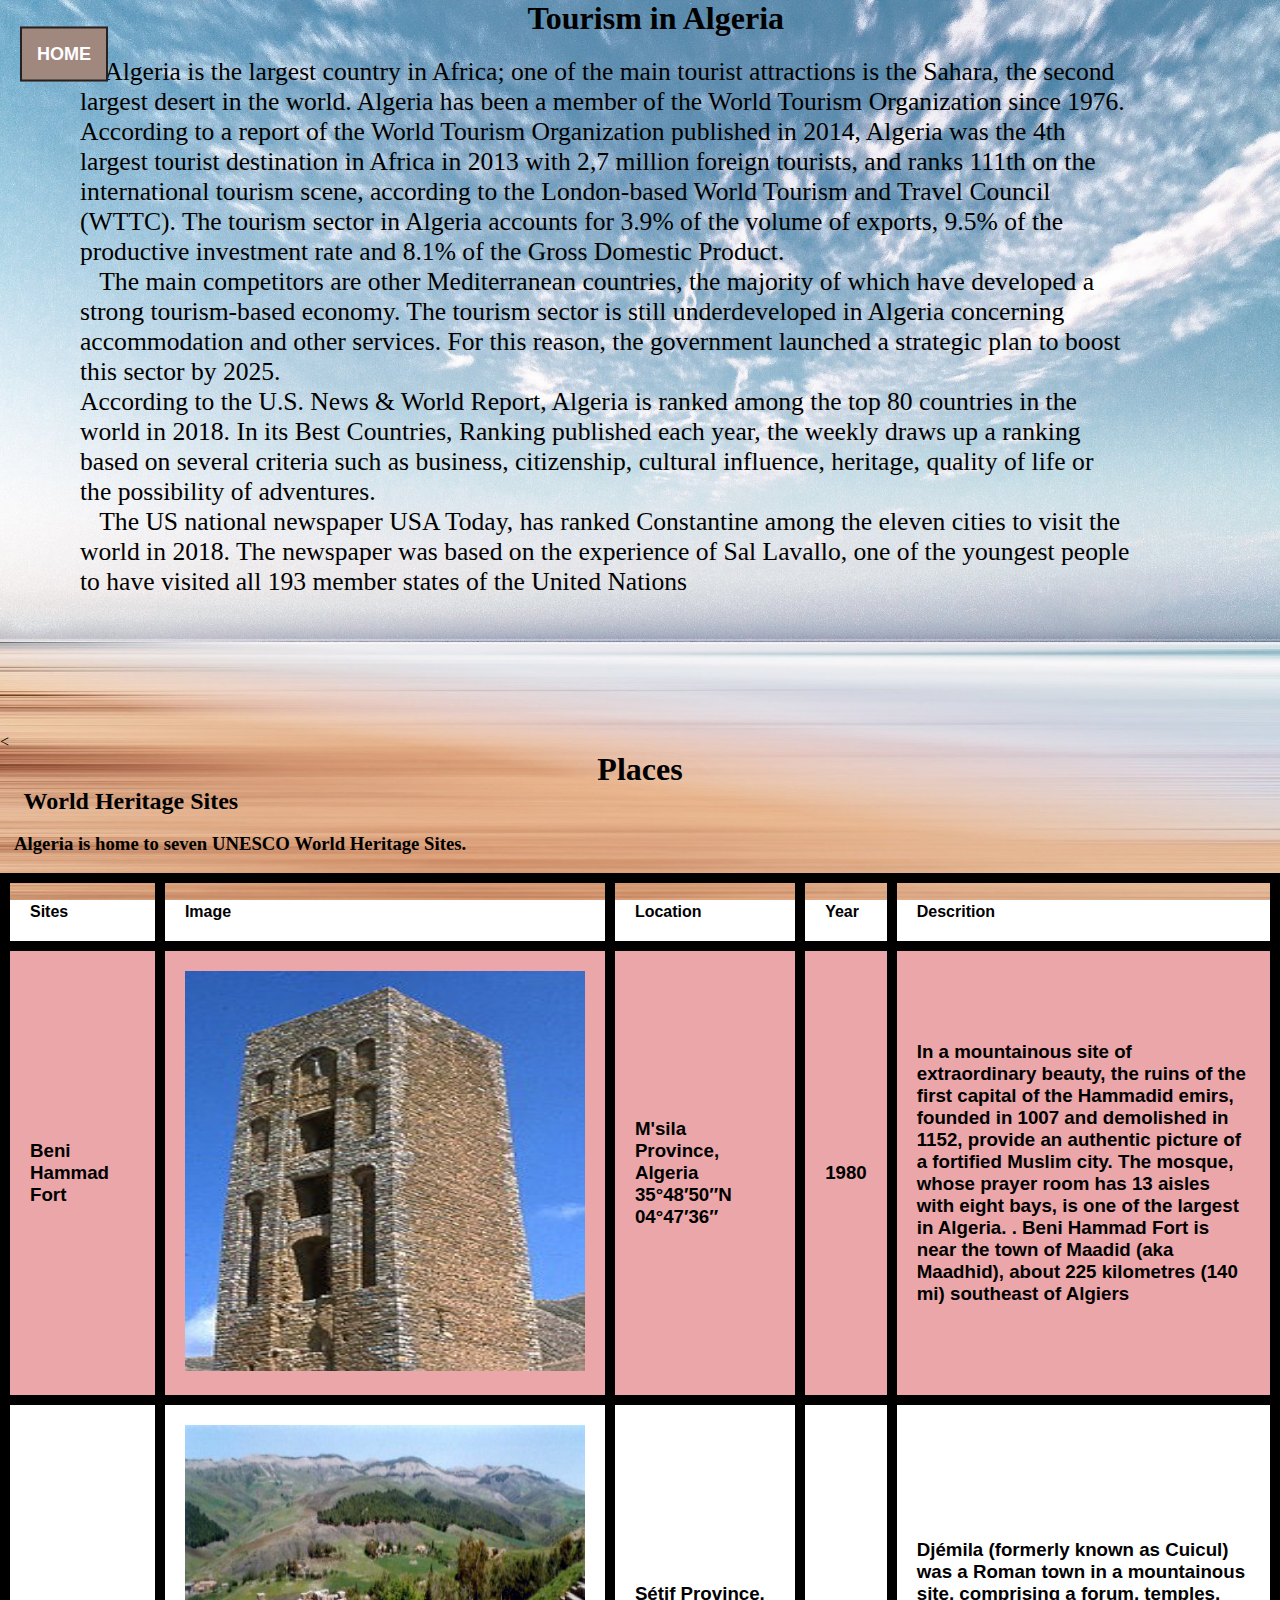
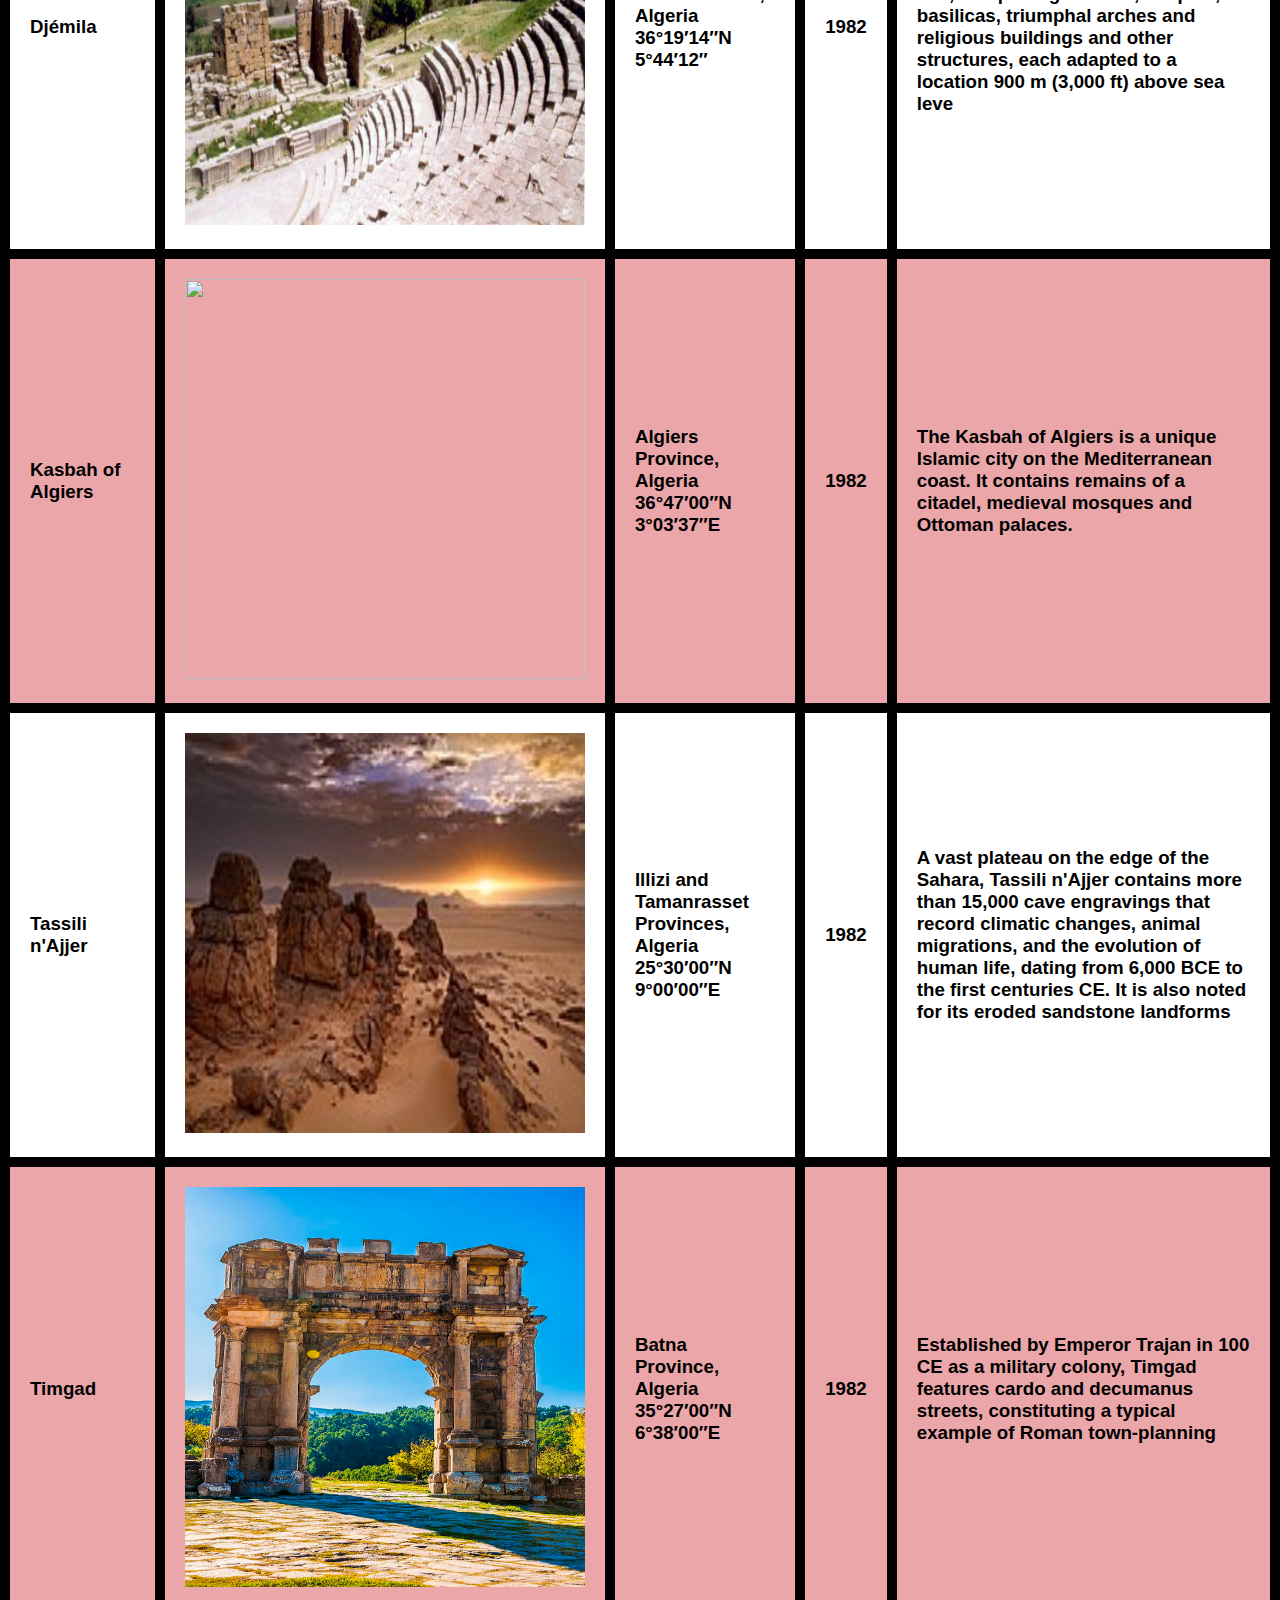
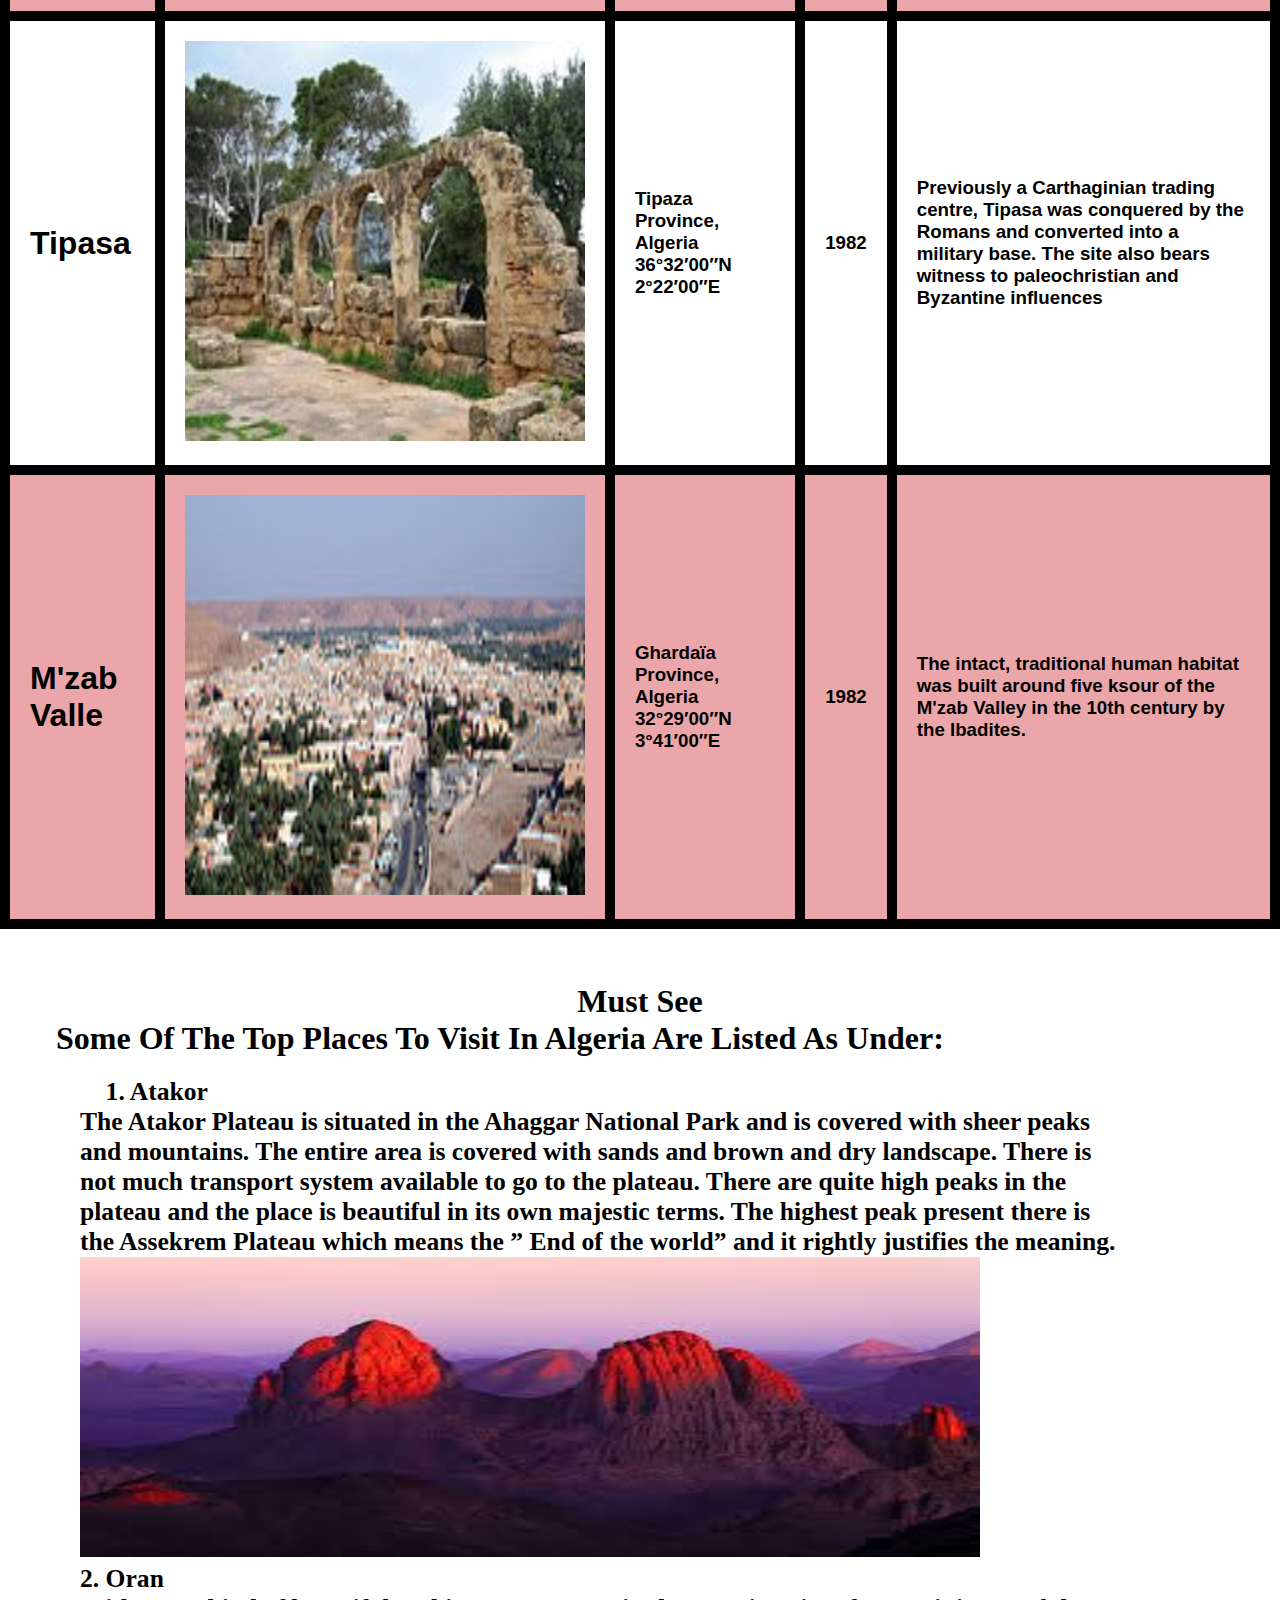
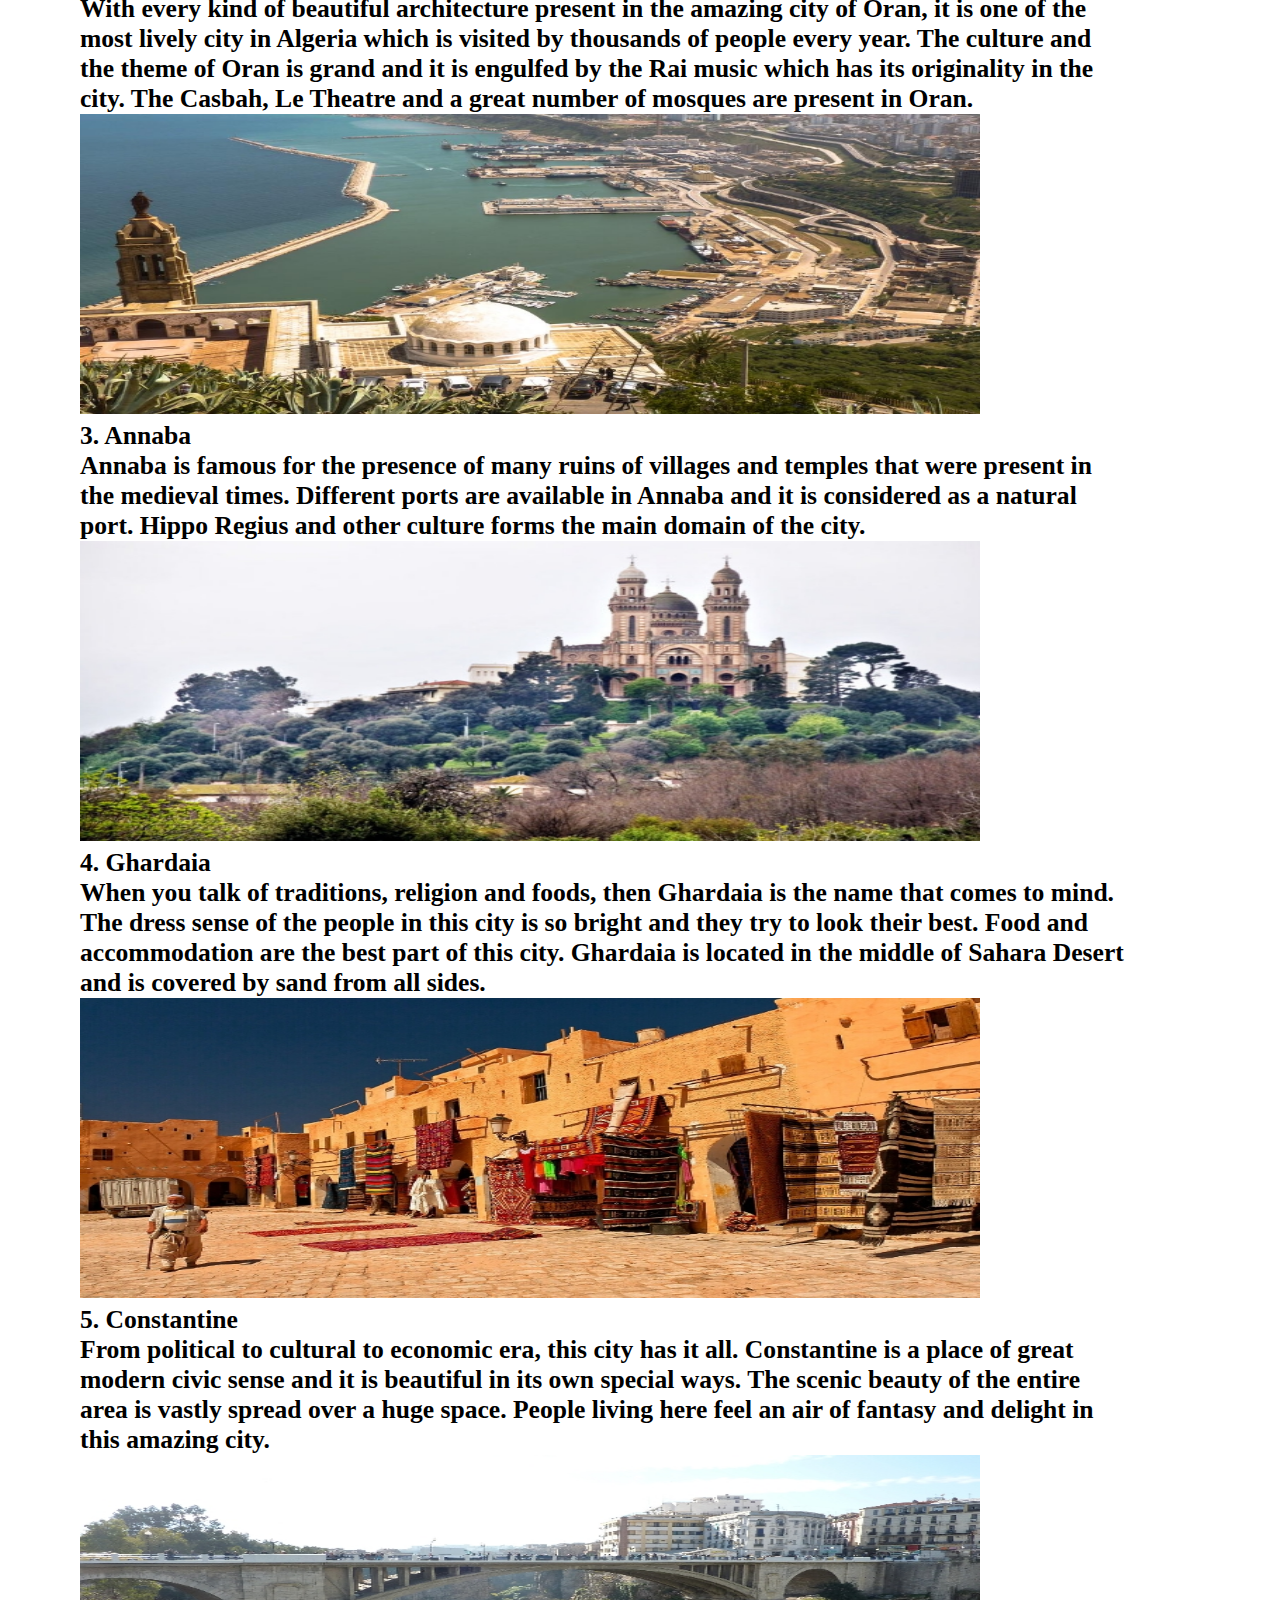
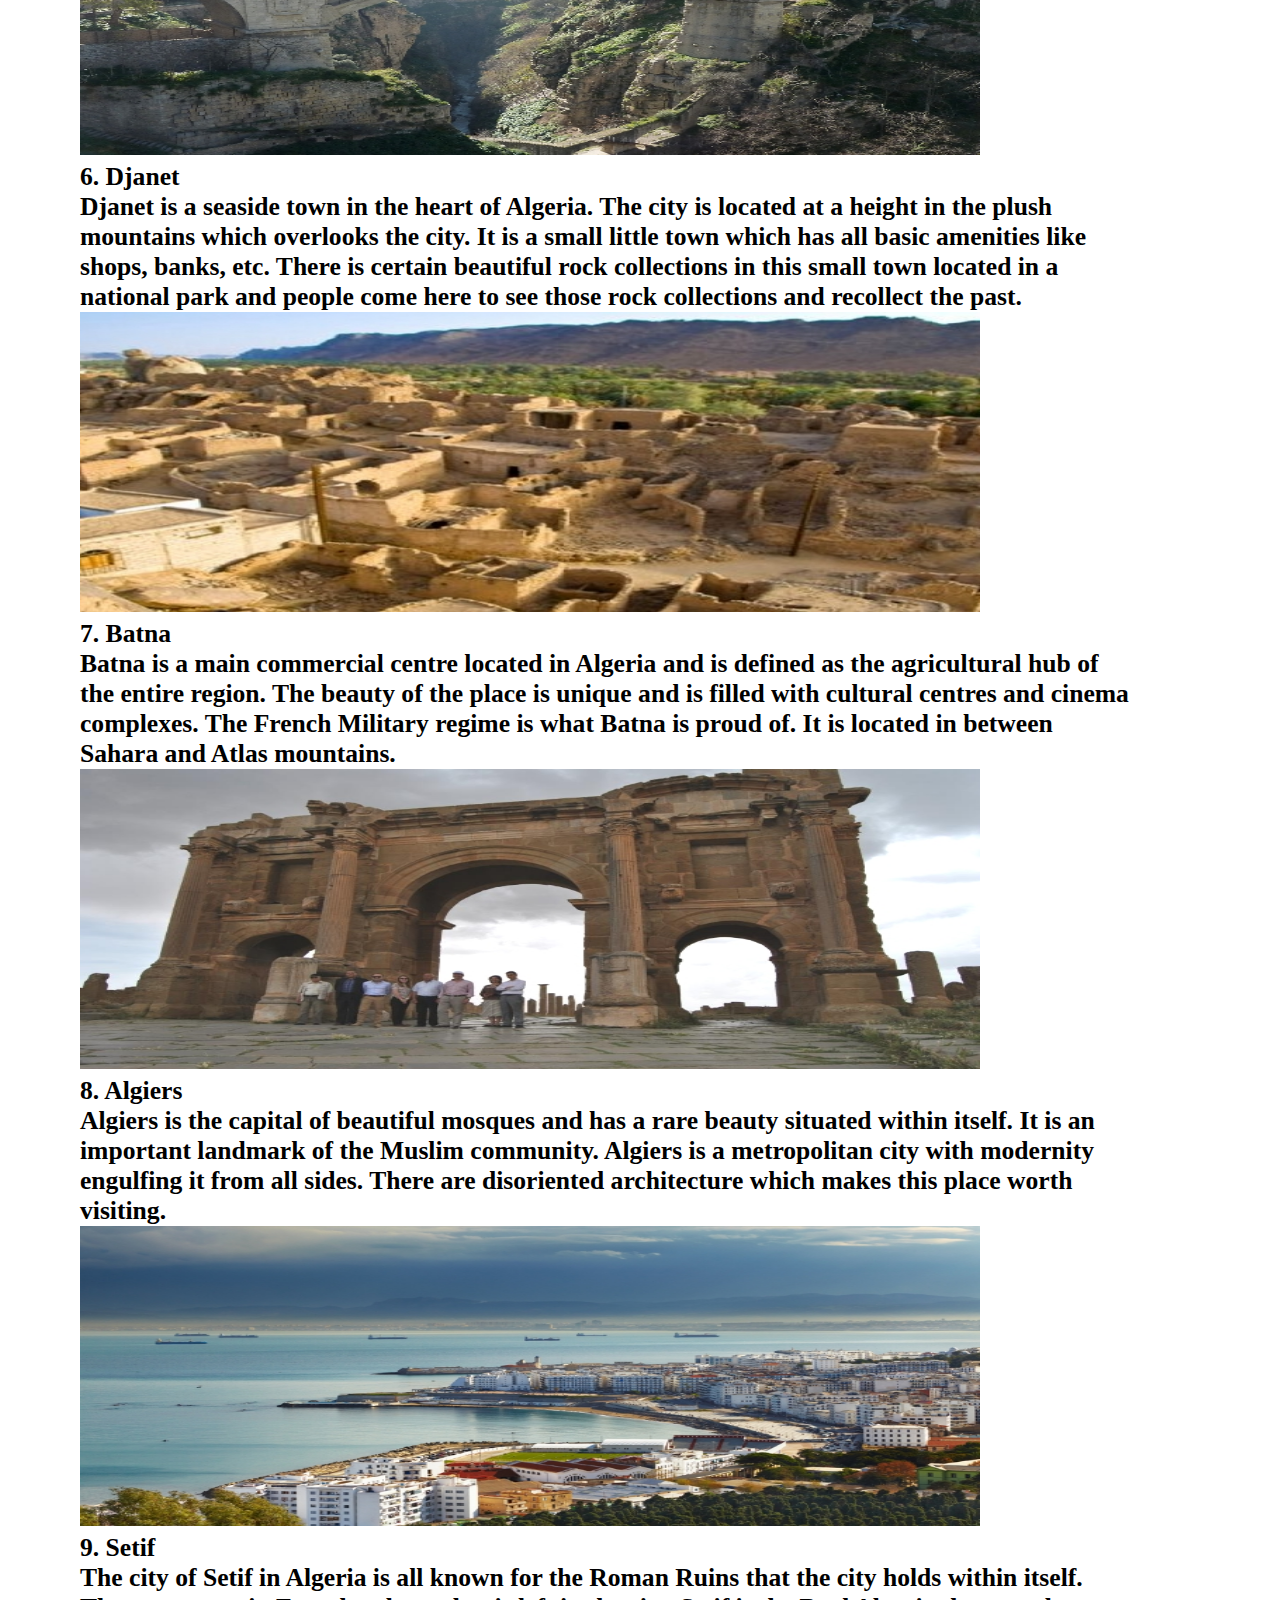
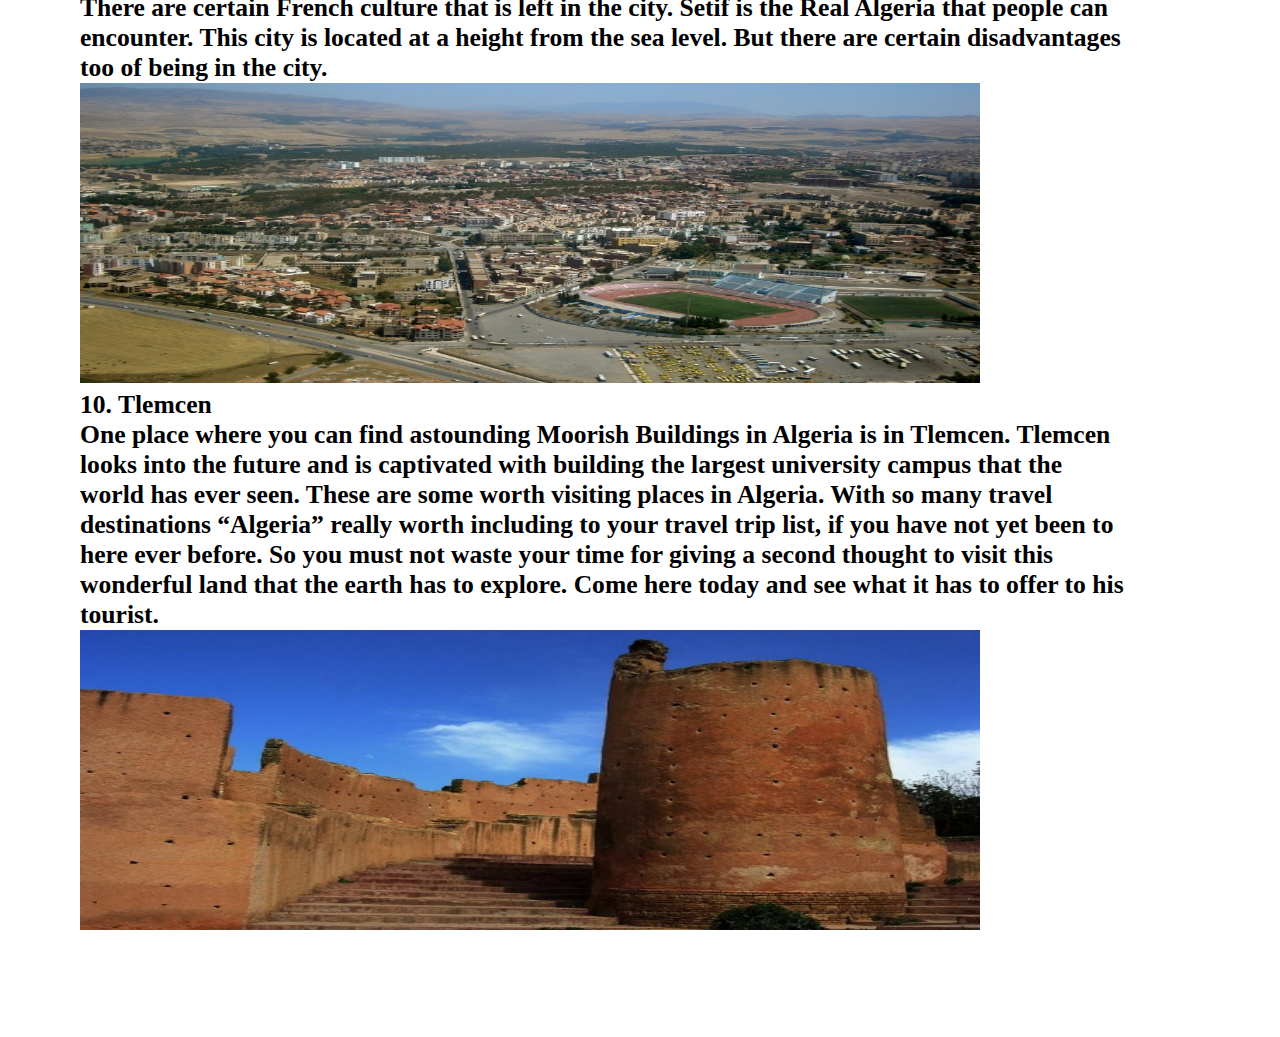
==== commit b7f9ee4b: "Update Places.html" ====
--- a/Places.html
+++ b/Places.html
@@ -103,7 +103,7 @@
     <td><h3 style="color:black;">Kasbah of Algiers </h3>     
 
 </td>
-    <td><center><img src="6.jpg" width="400" height="400"></td></center>
+    <td><center><img src="6.JPG" width="400" height="400"></td></center>
     <td><h3>Algiers Province,
  Algeria
 36°47′00″N 3°03′37″E</h3></td>
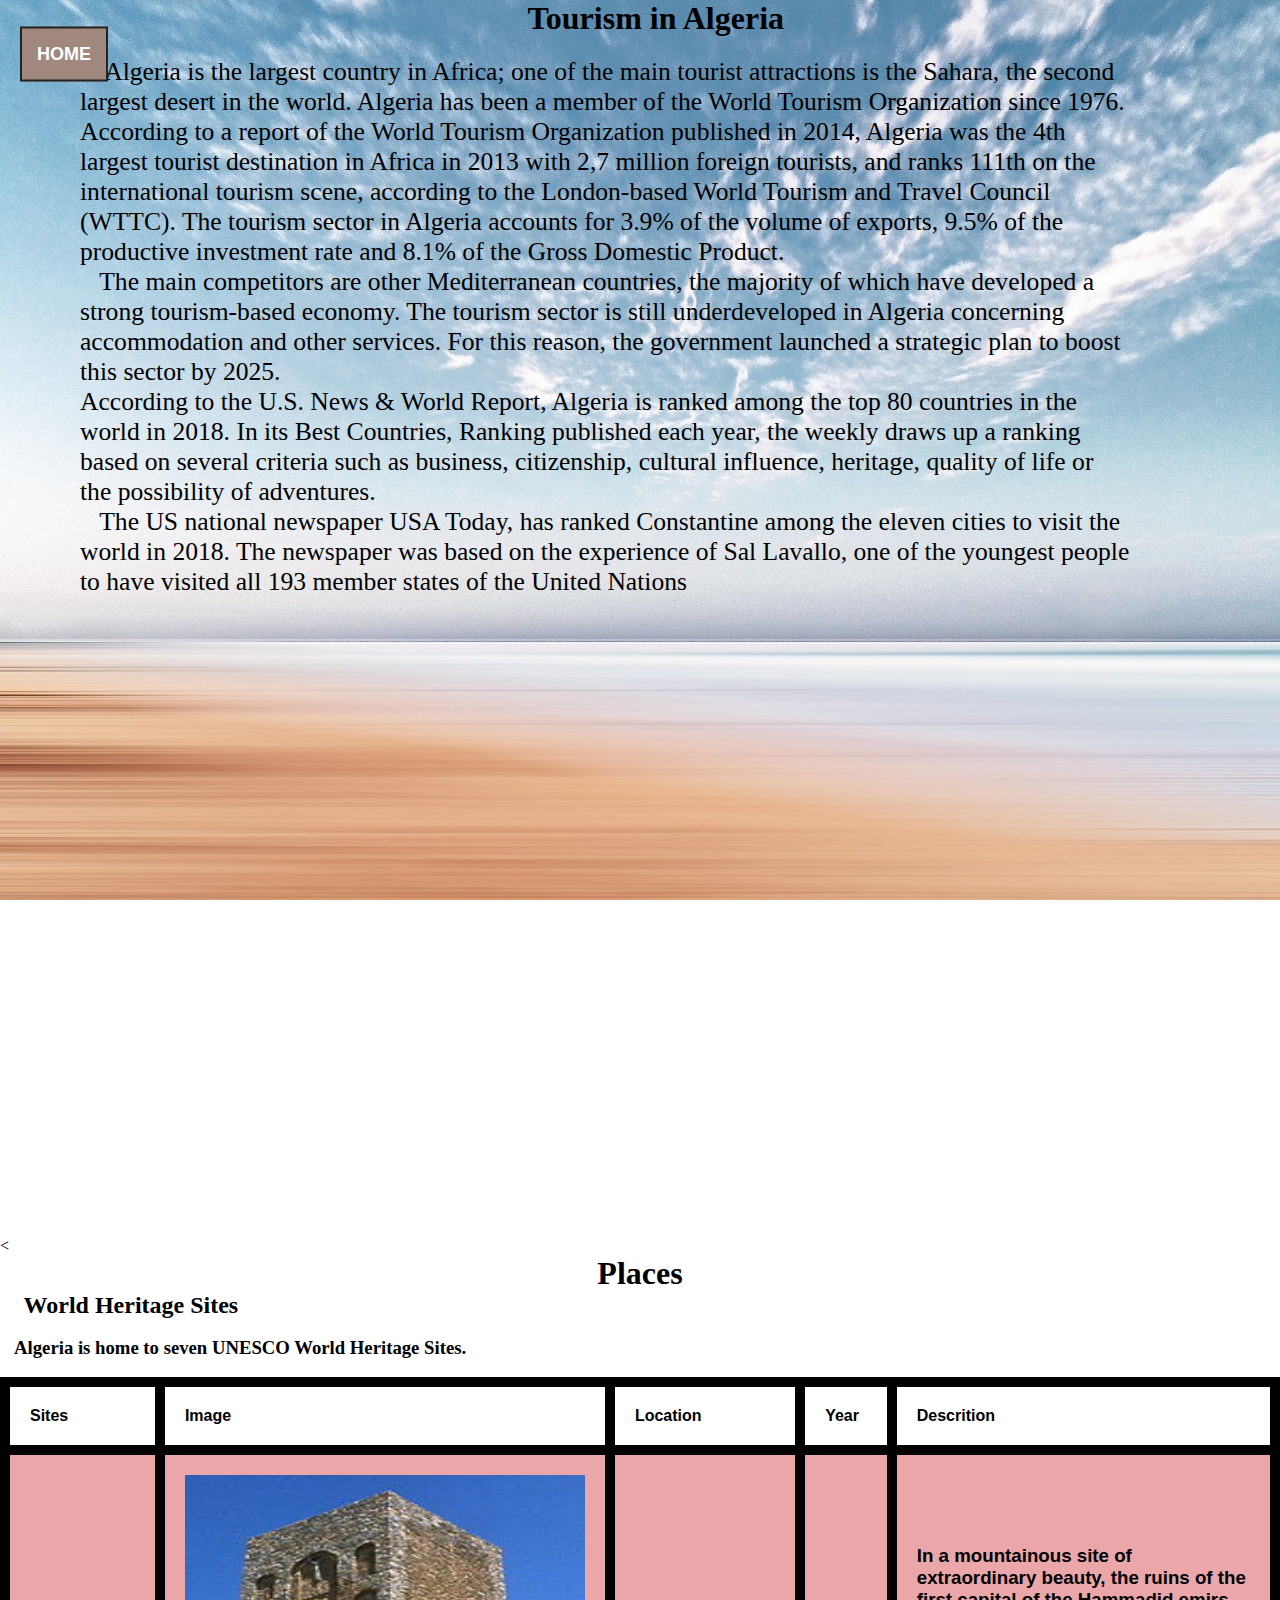
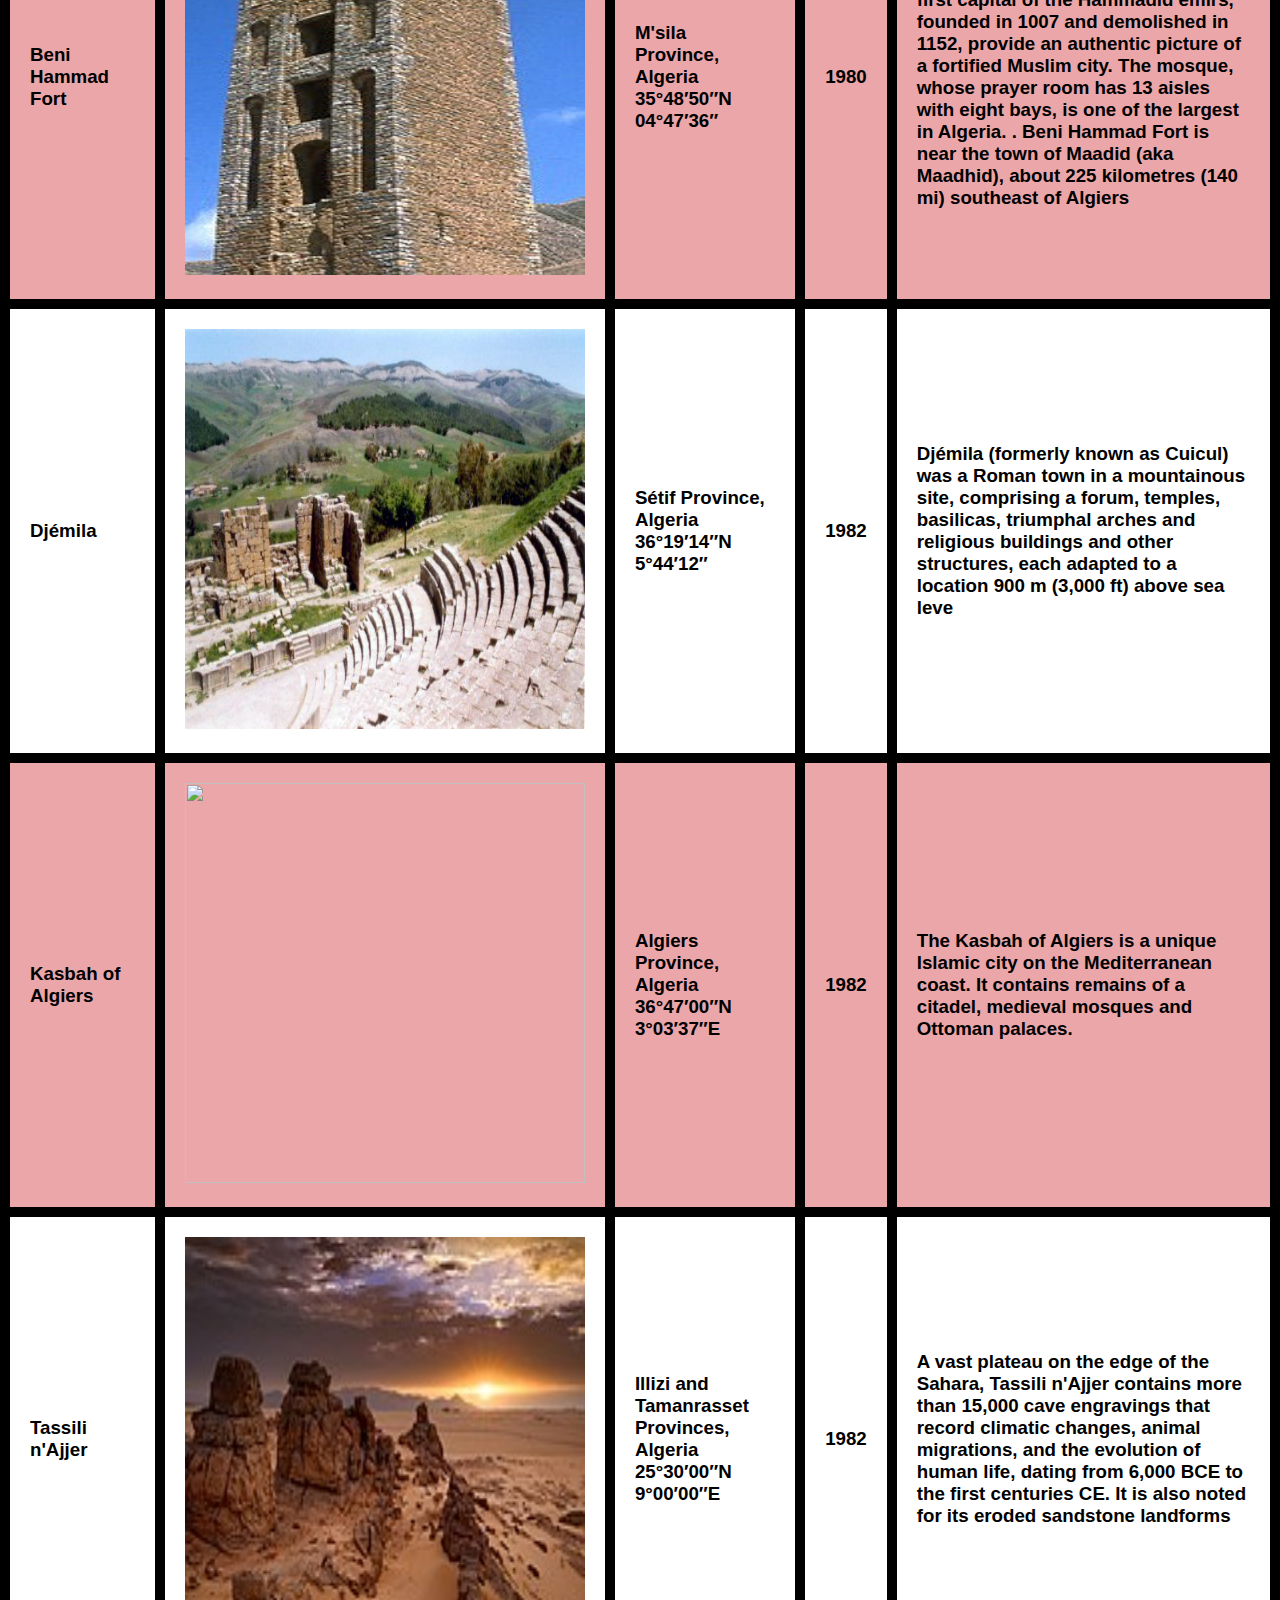
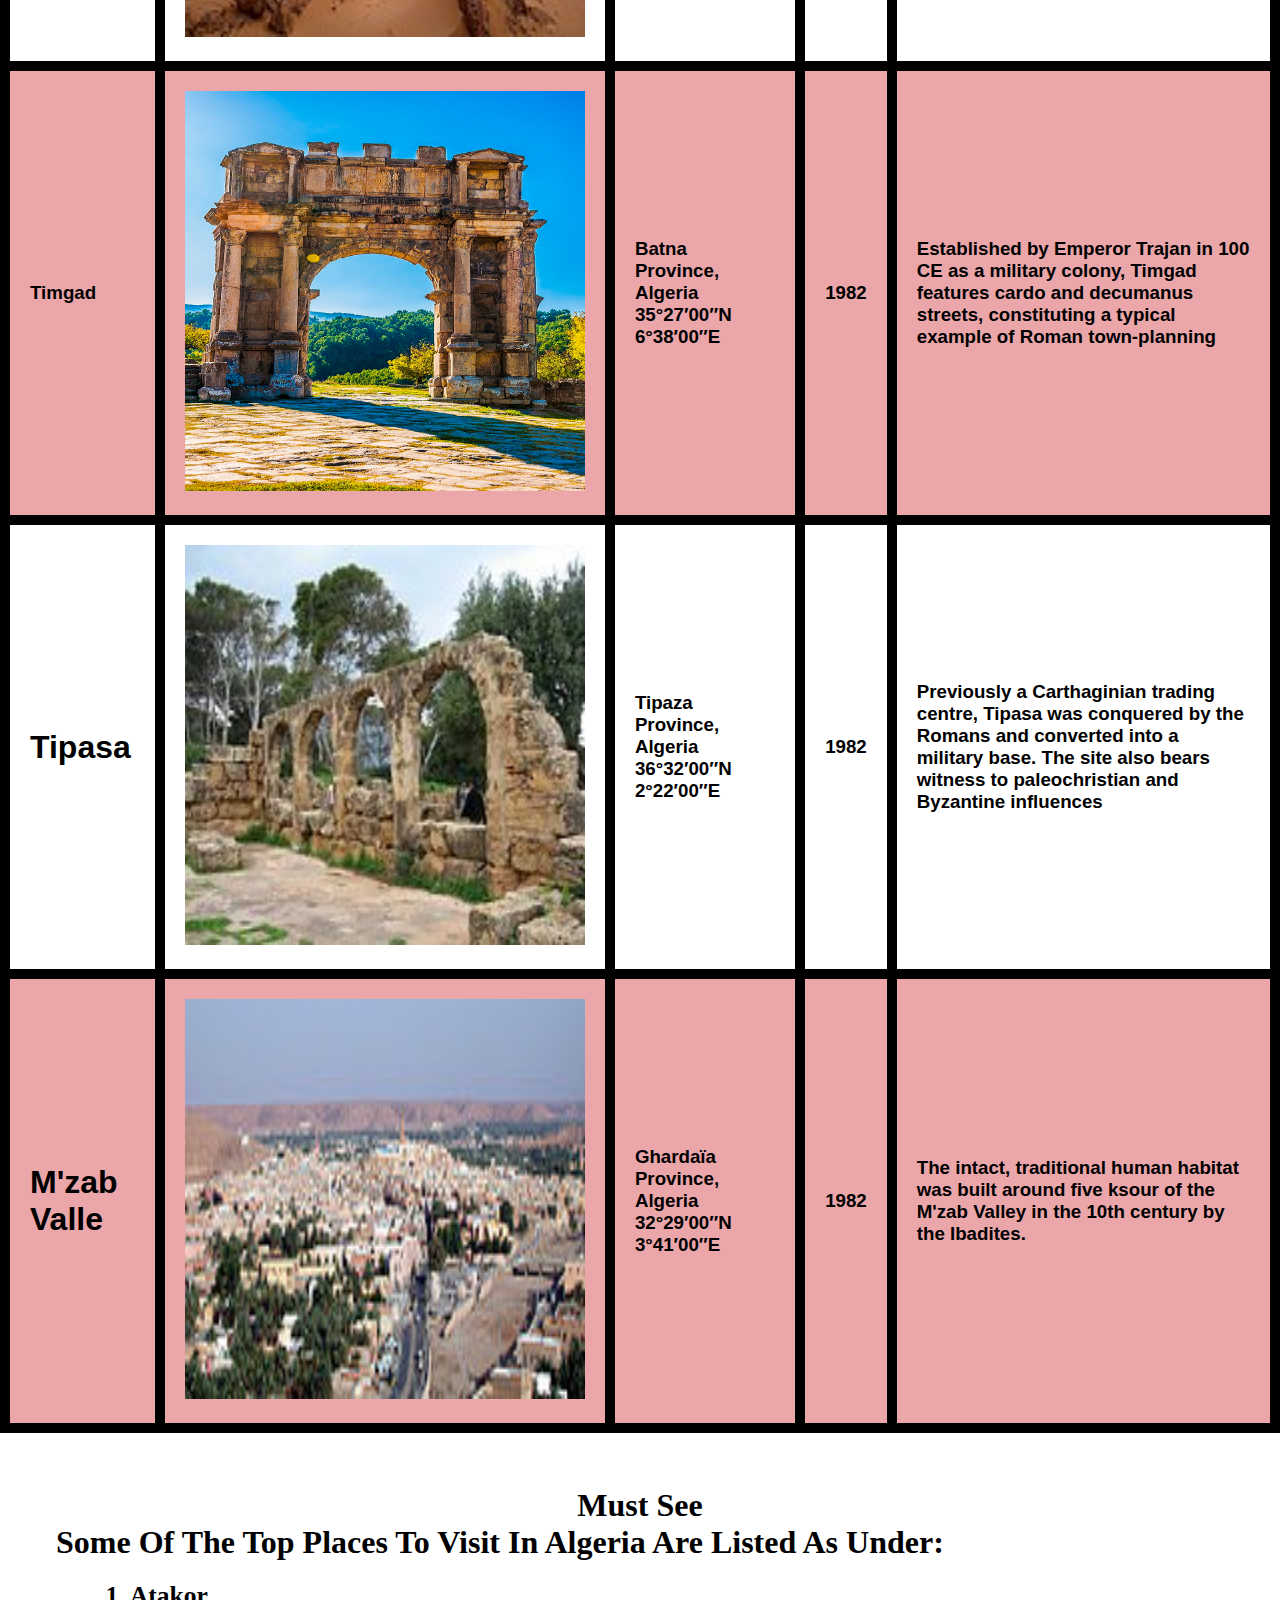
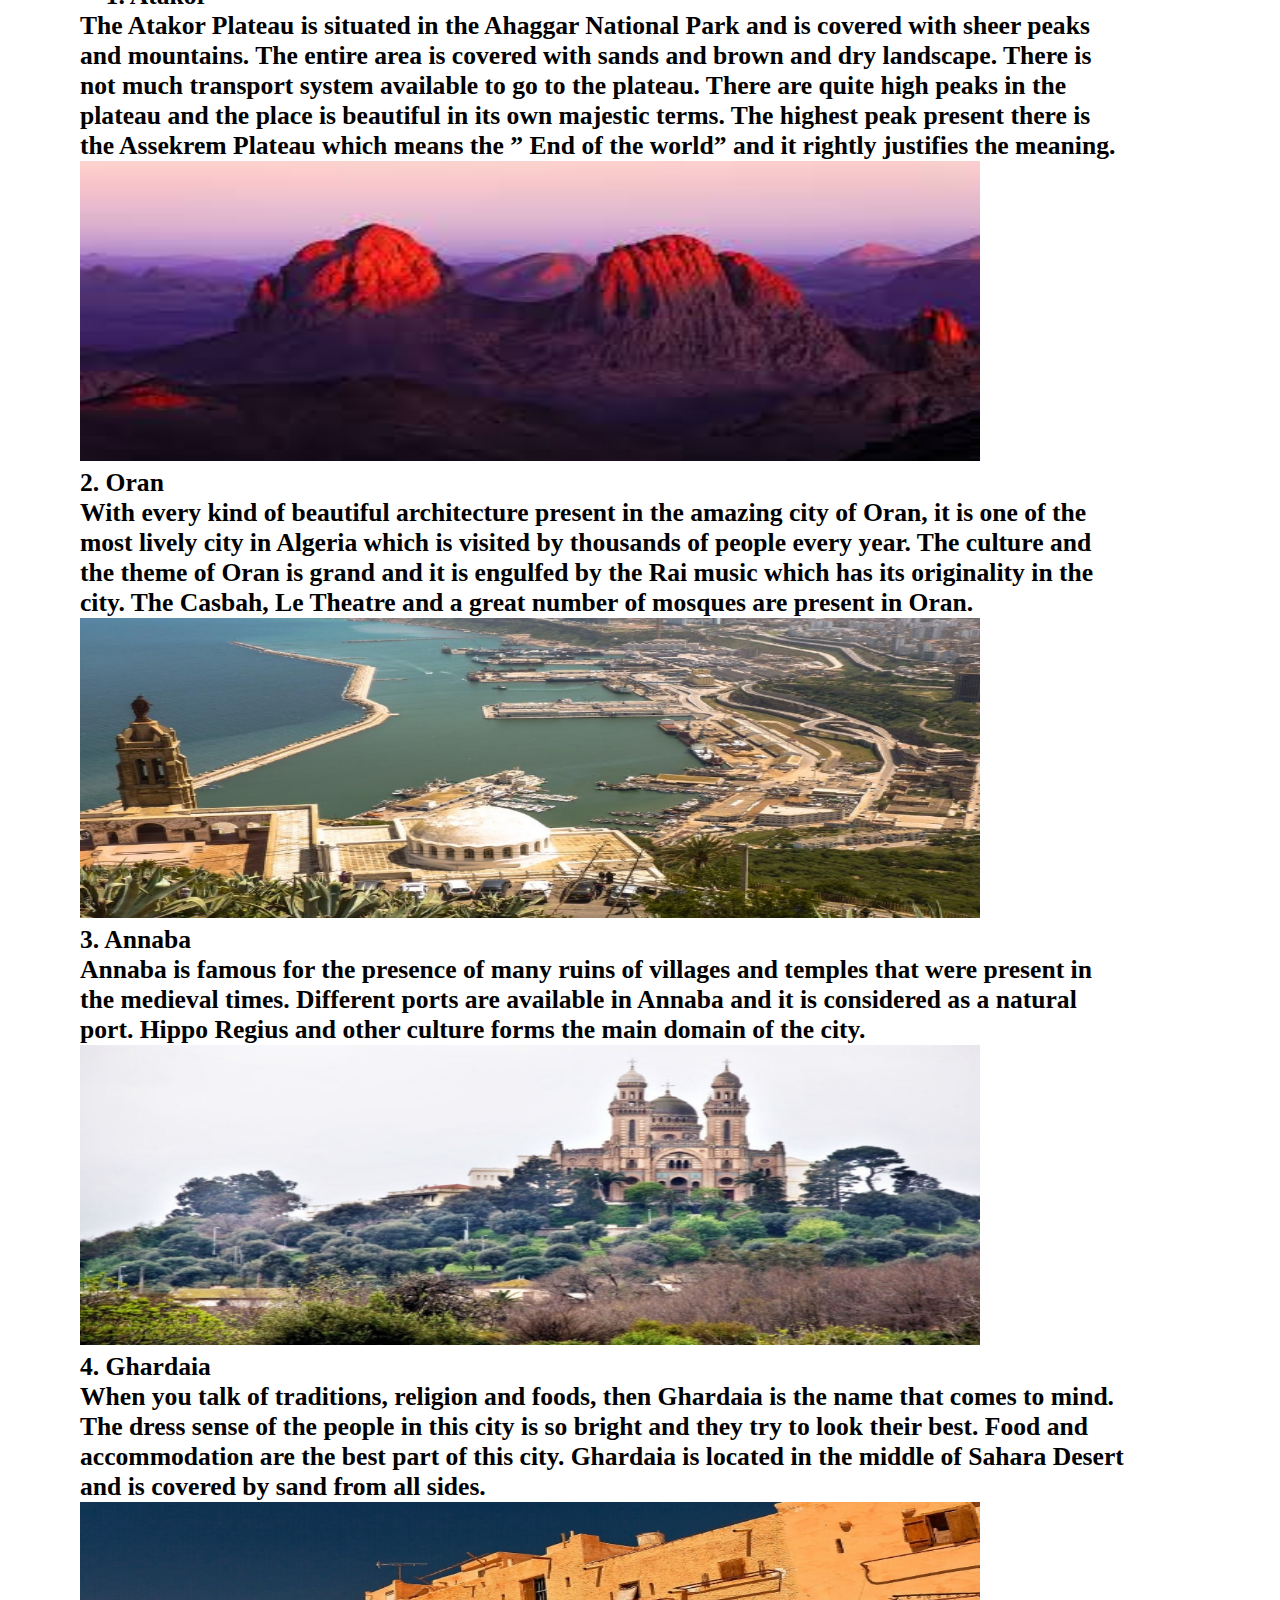
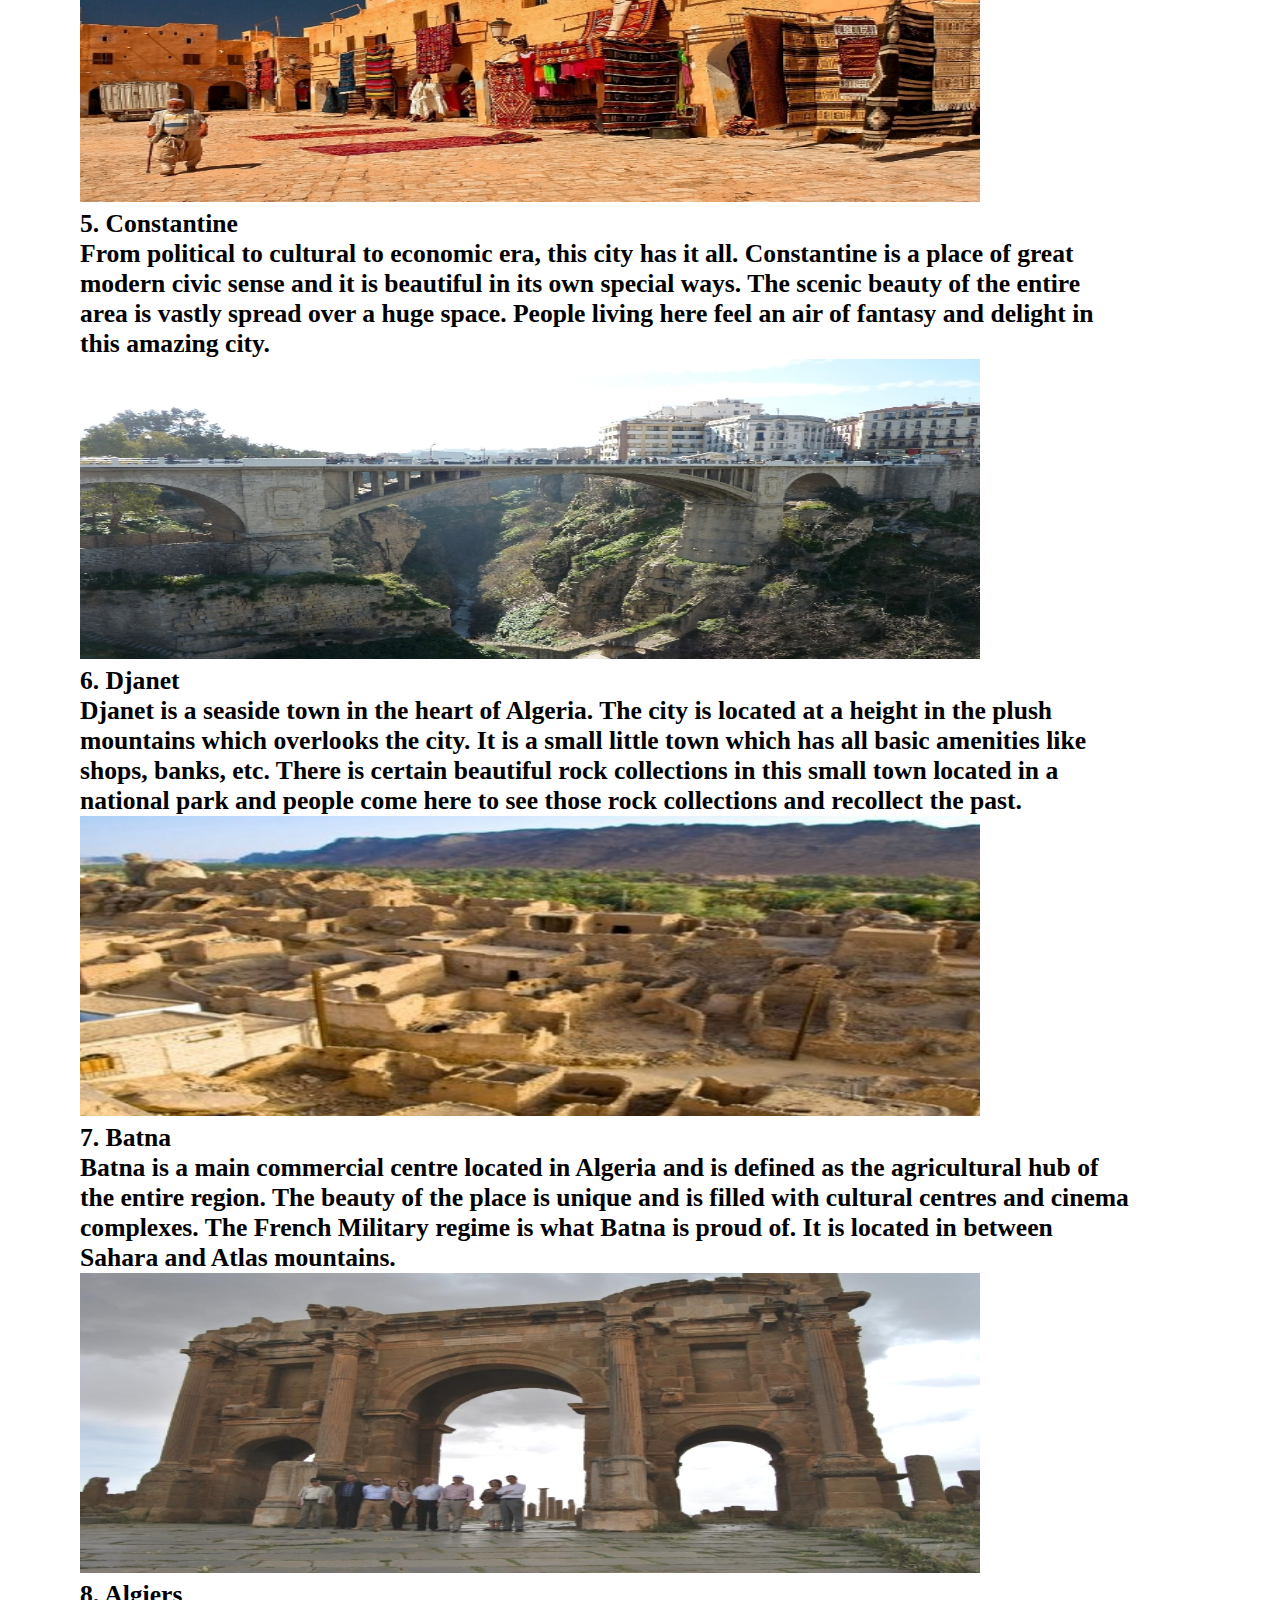
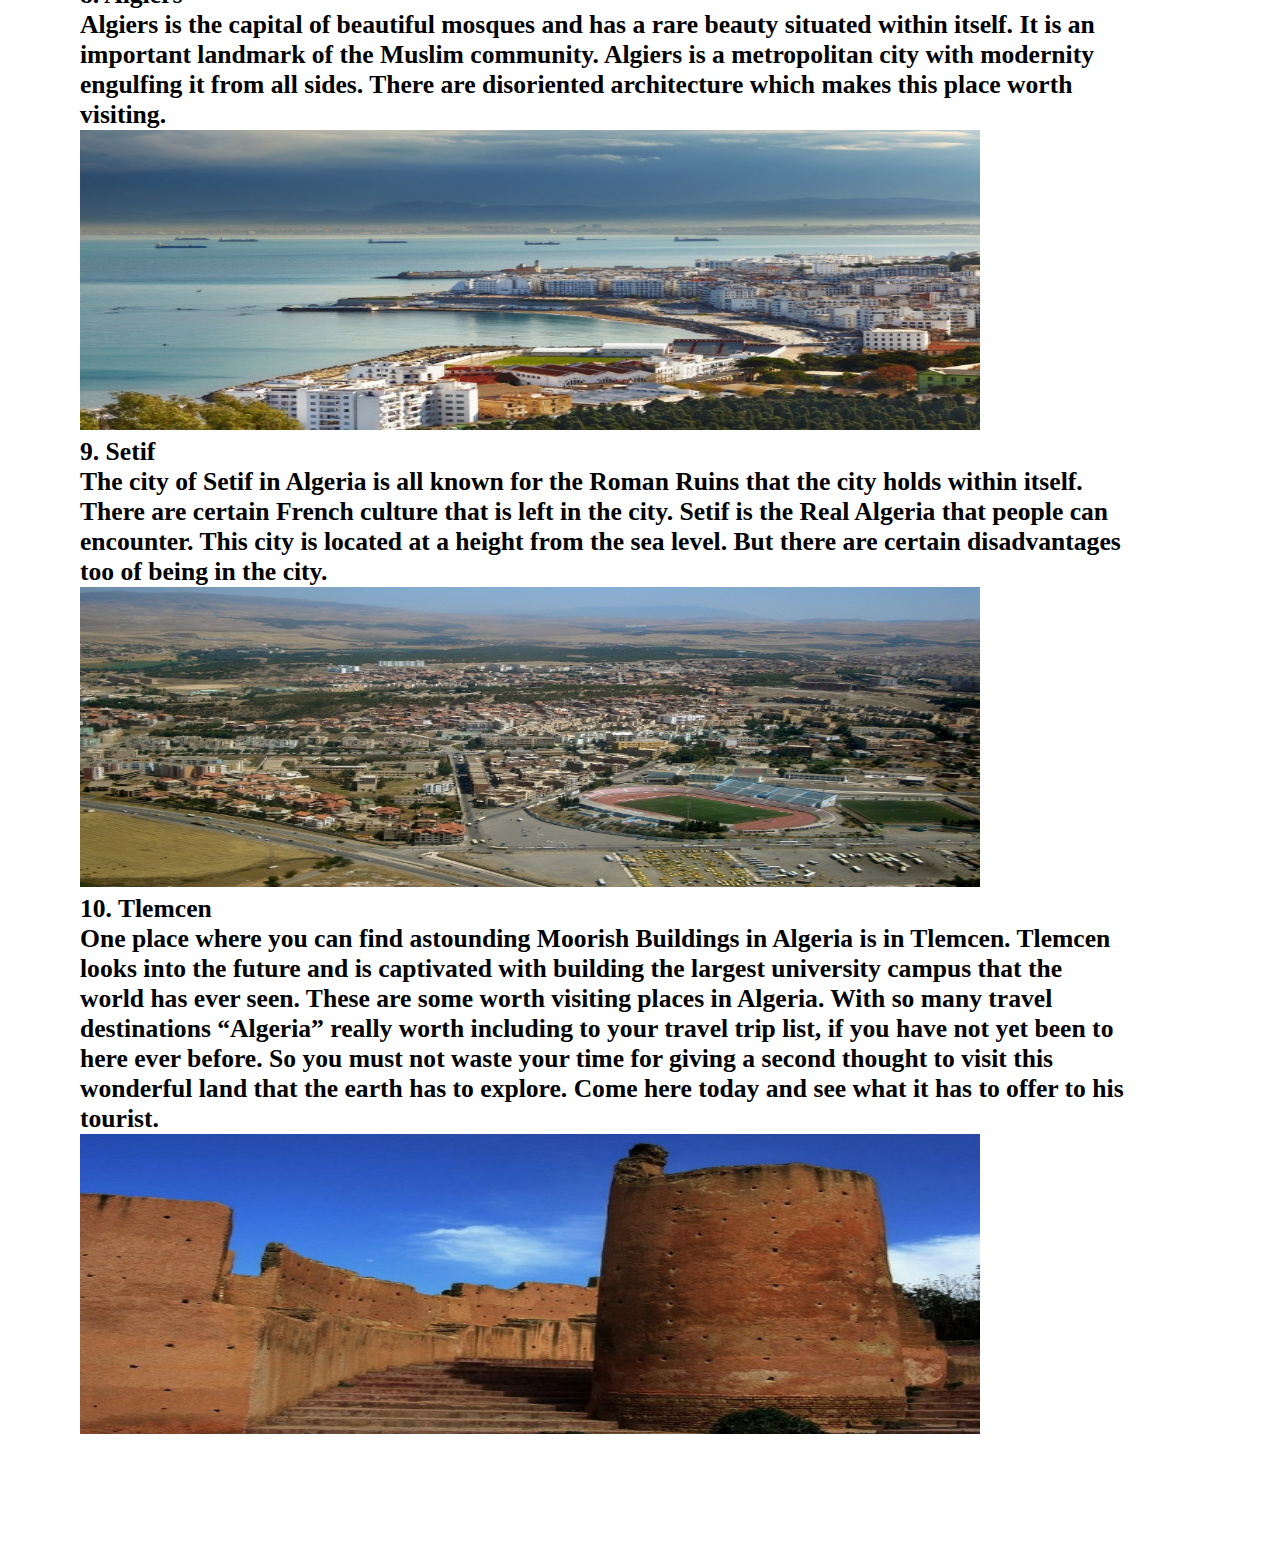
==== commit 48b76091: "Update Places.html" ====
--- a/Places.html
+++ b/Places.html
@@ -64,6 +64,7 @@
 &nbsp; &nbsp;The US national newspaper USA Today, has ranked Constantine among the eleven cities to visit the world in 2018. The newspaper was based on the experience of Sal Lavallo, one of the youngest people to have visited all 193 member states of the United Nations</p></div>
 
 <br><br>
+	<iframe width="560" height="500" src="https://www.youtube.com/embed/hwaf7-lyD34" frameborder="0" allow="accelerometer; autoplay; encrypted-media; gyroscope; picture-in-picture" allowfullscreen></iframe>
 
     
  <p> < <h1> <center> Places</center></h1></p>
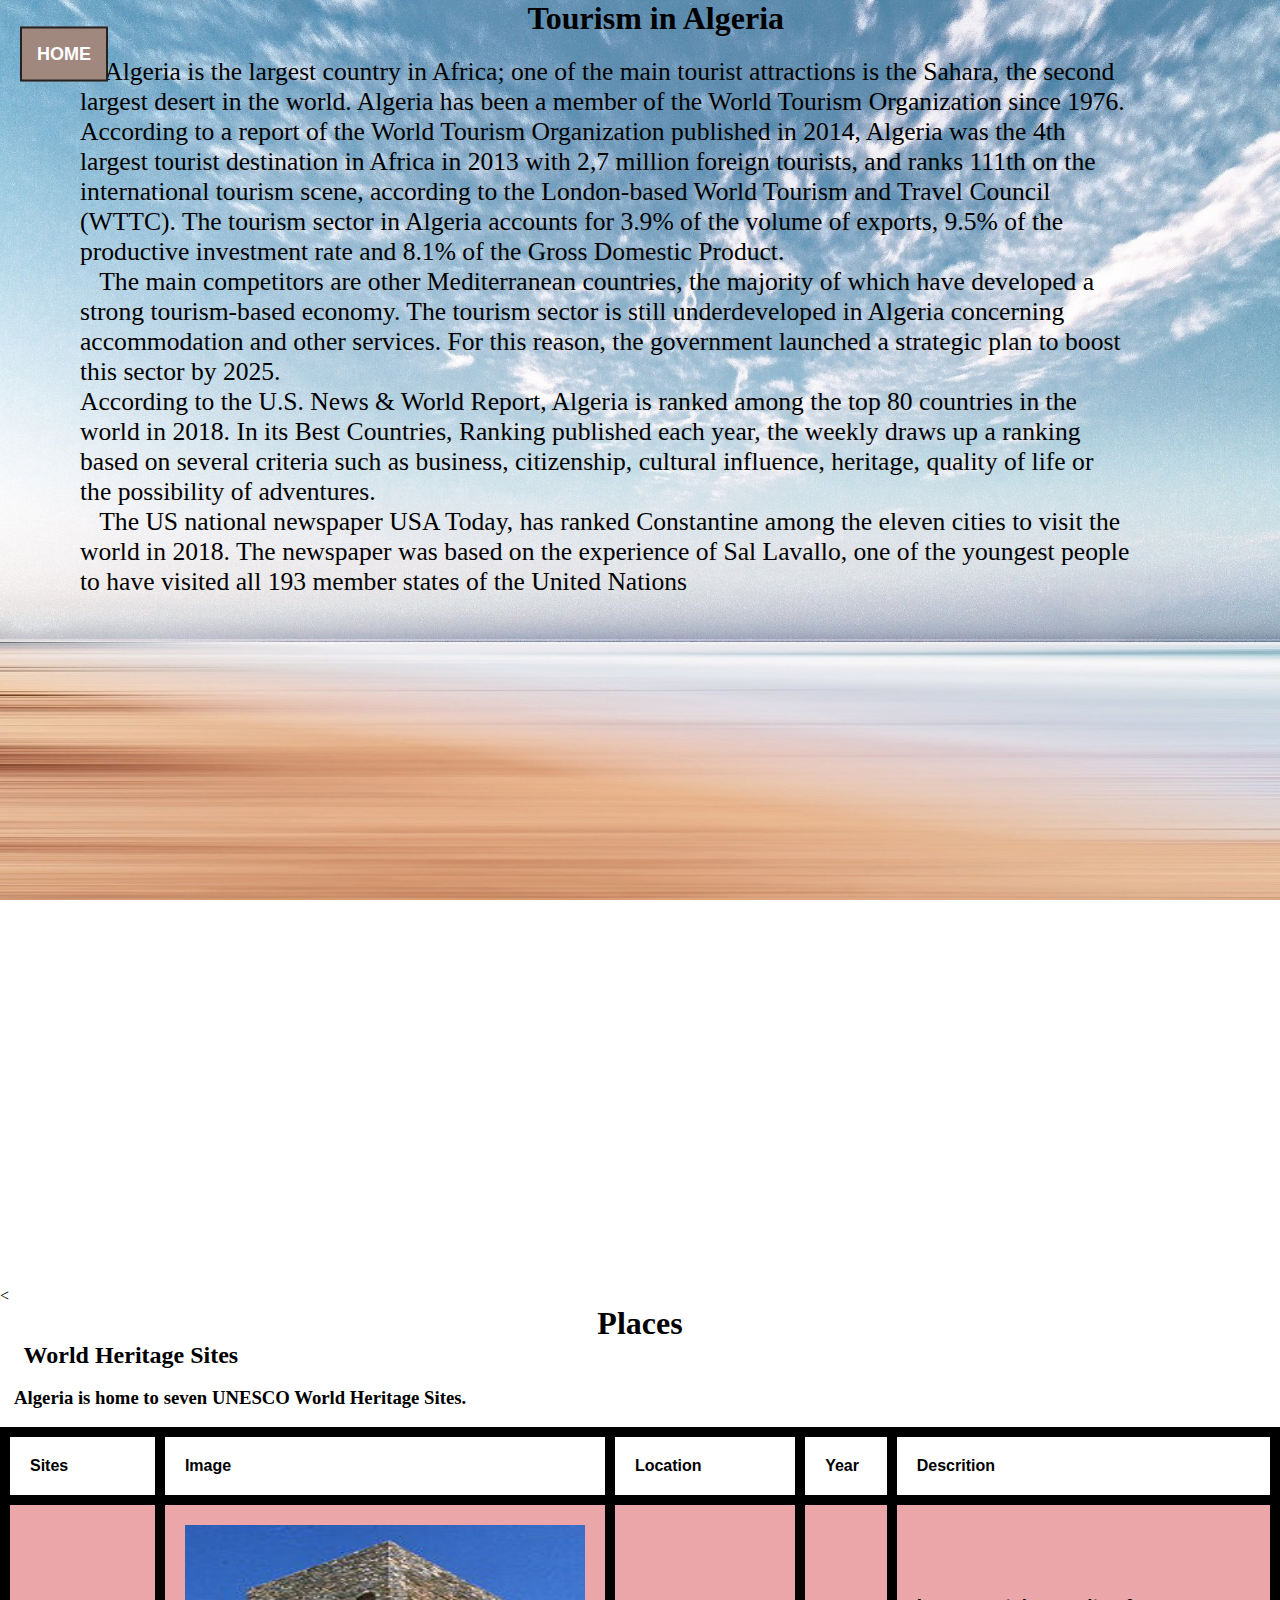
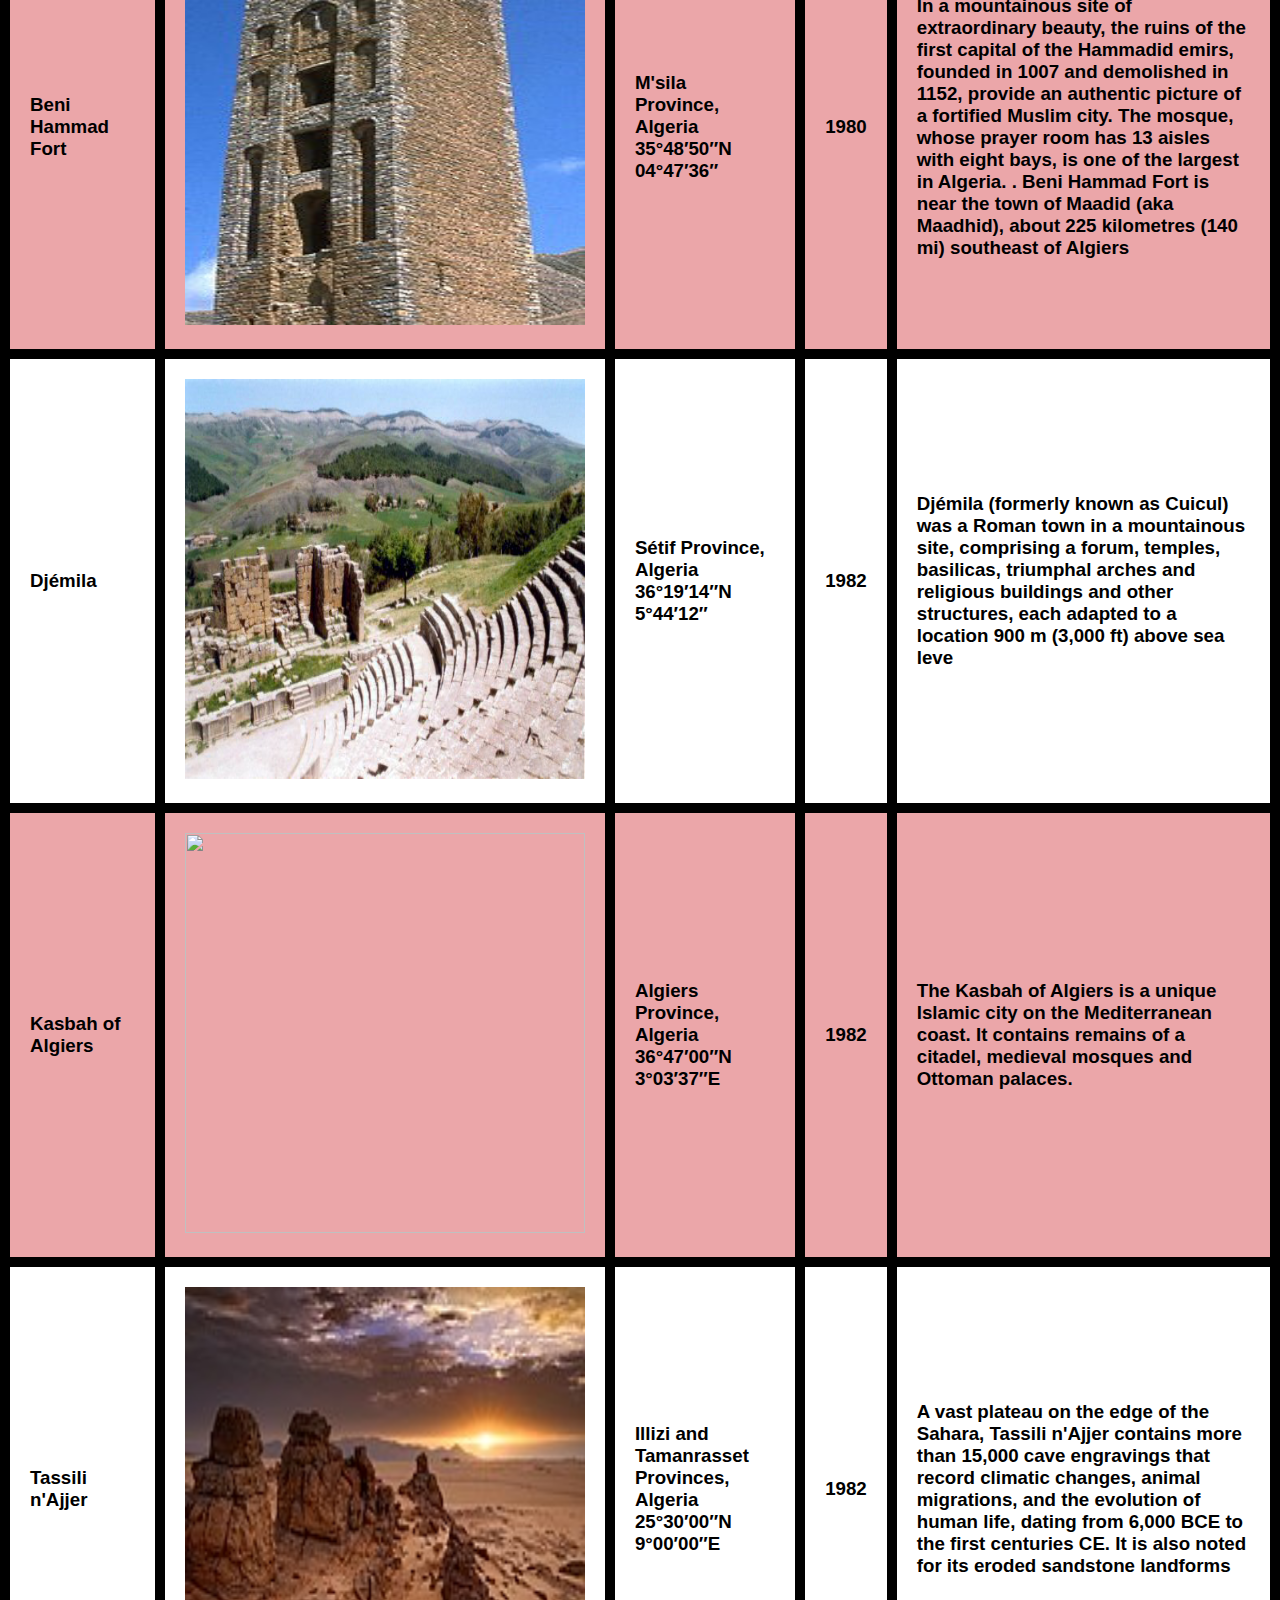
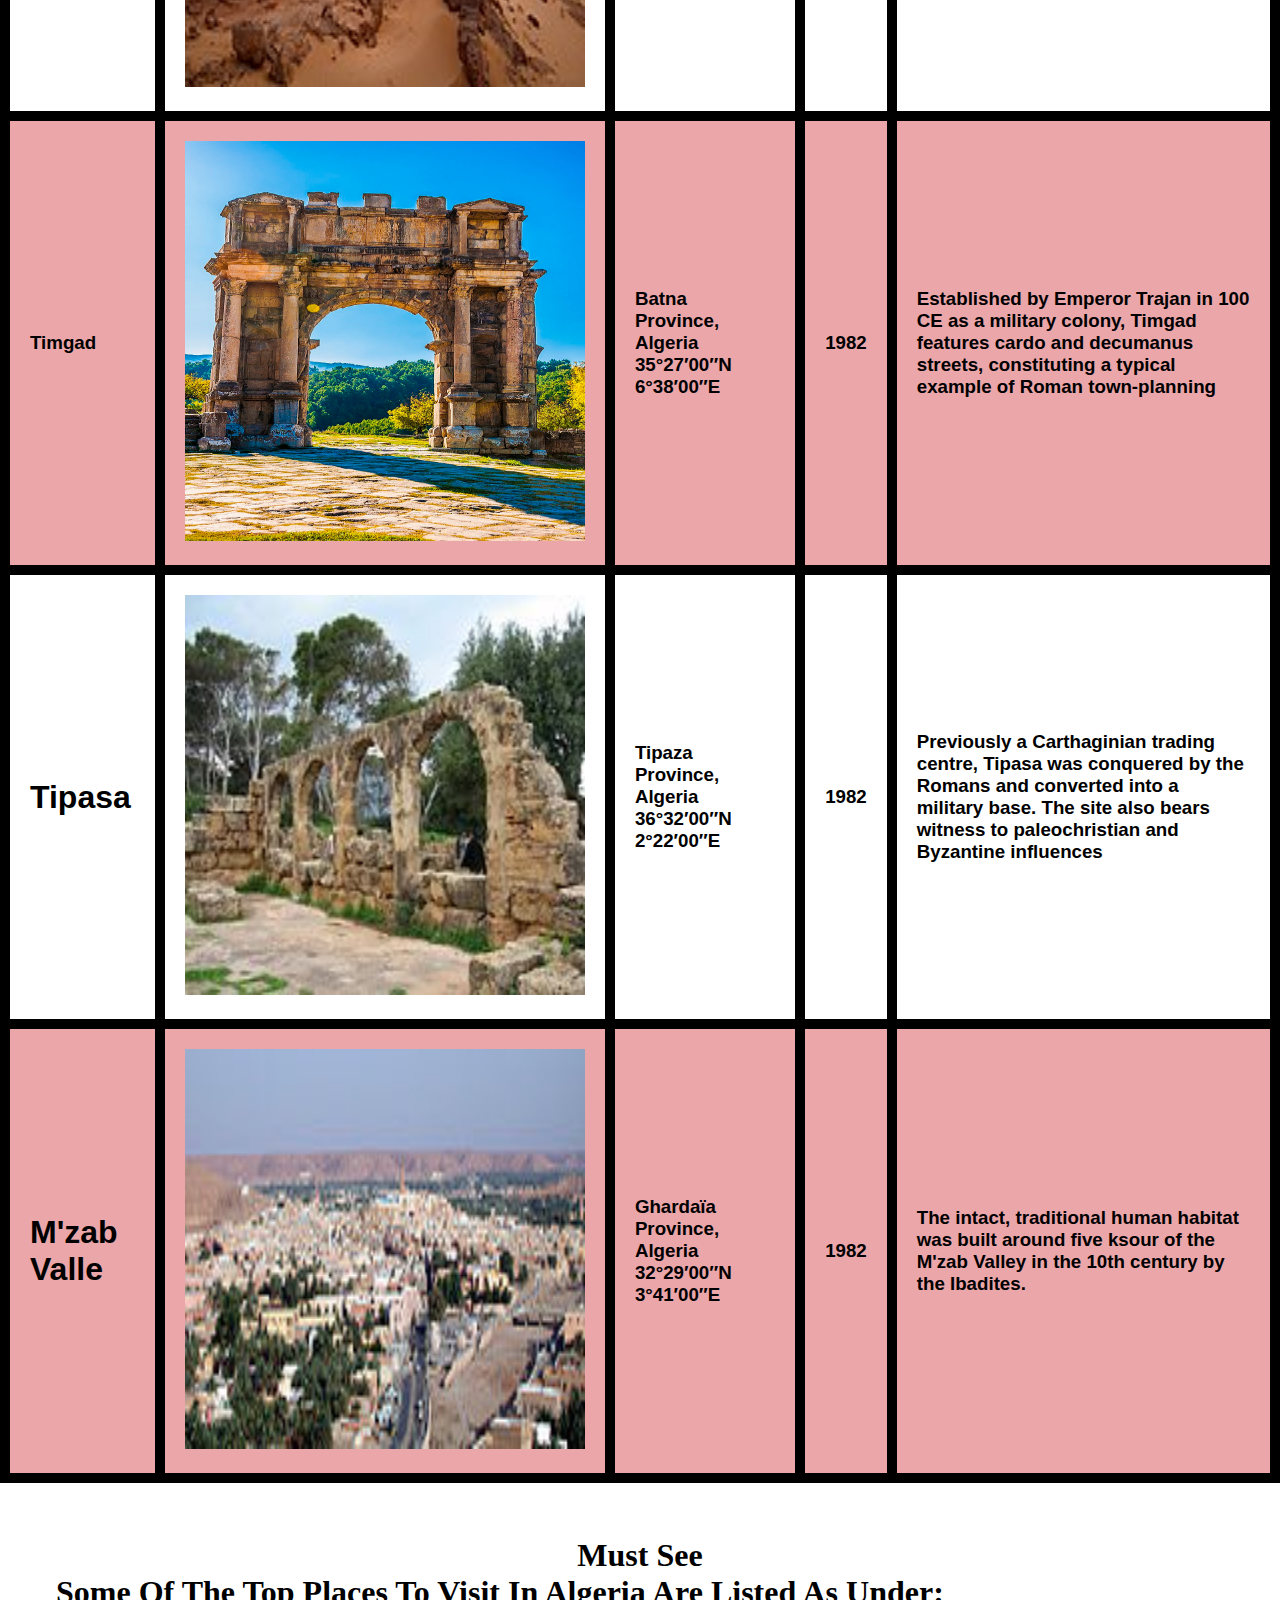
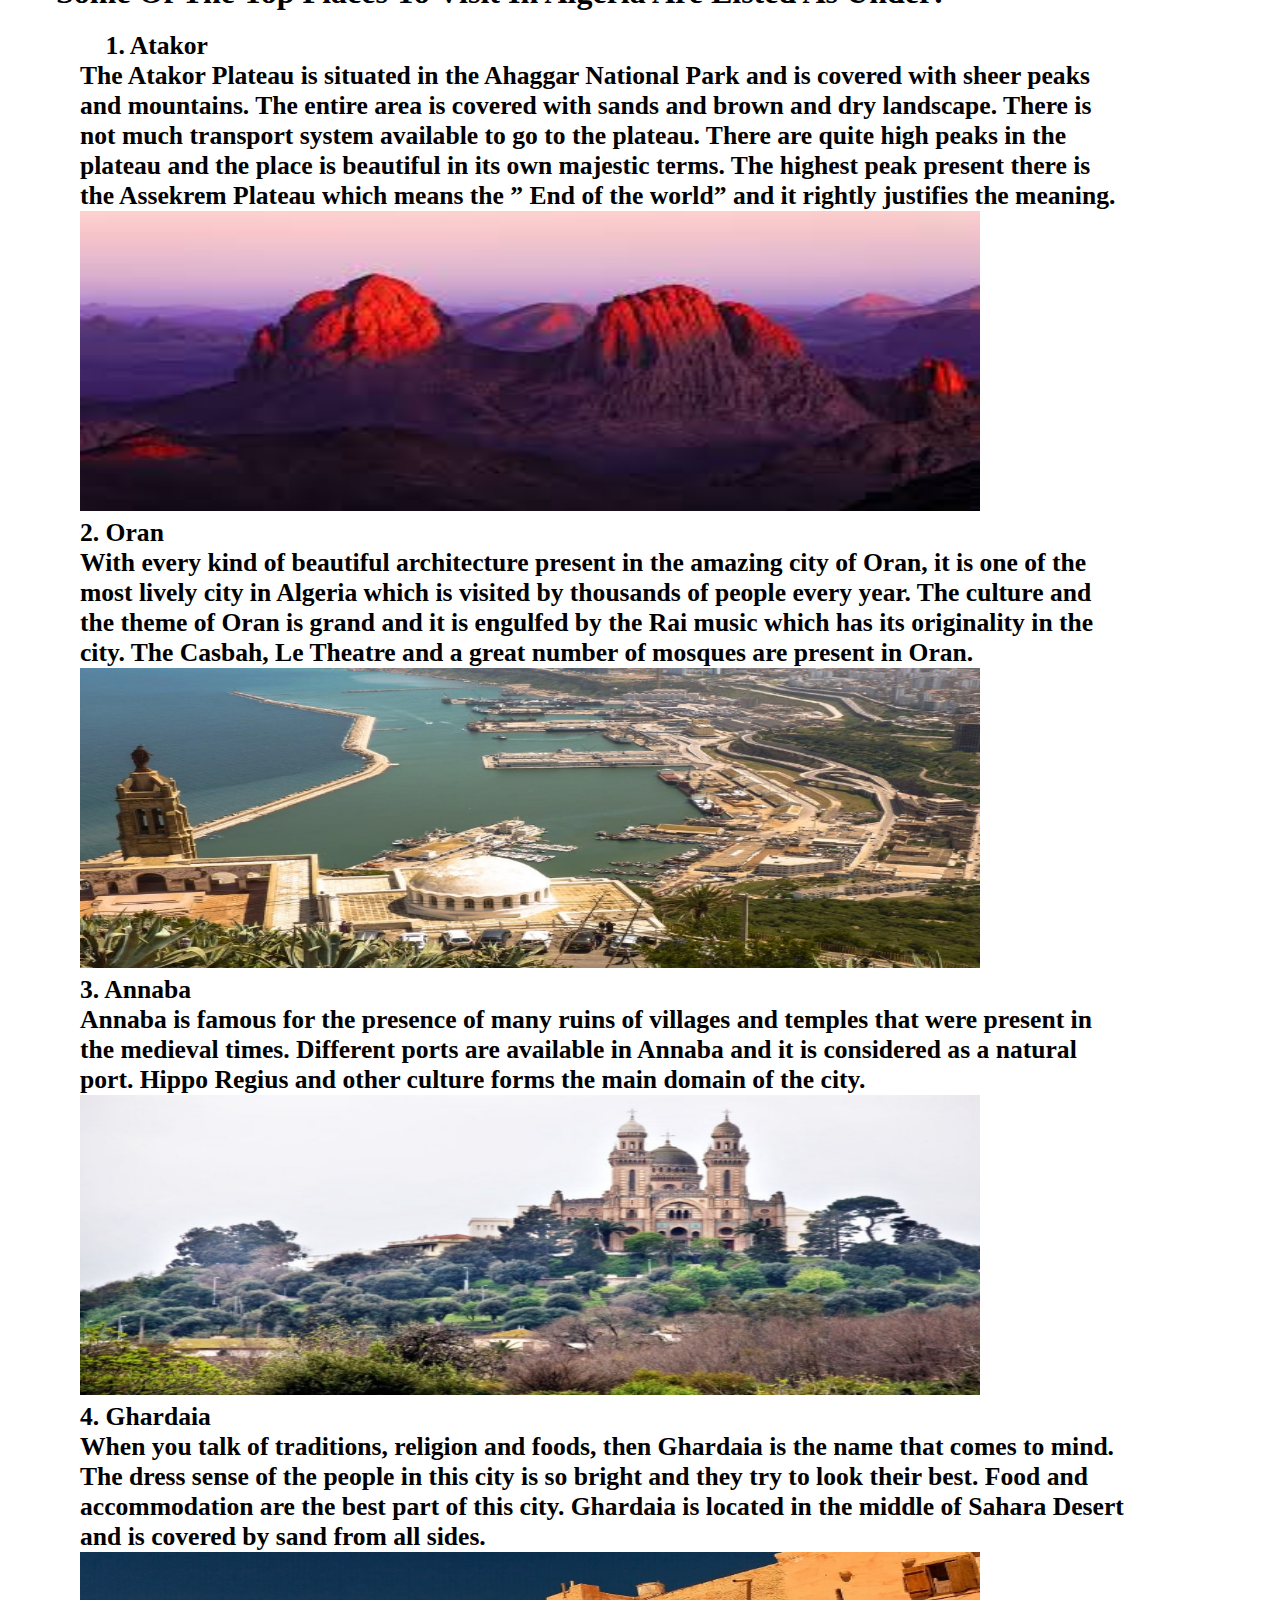
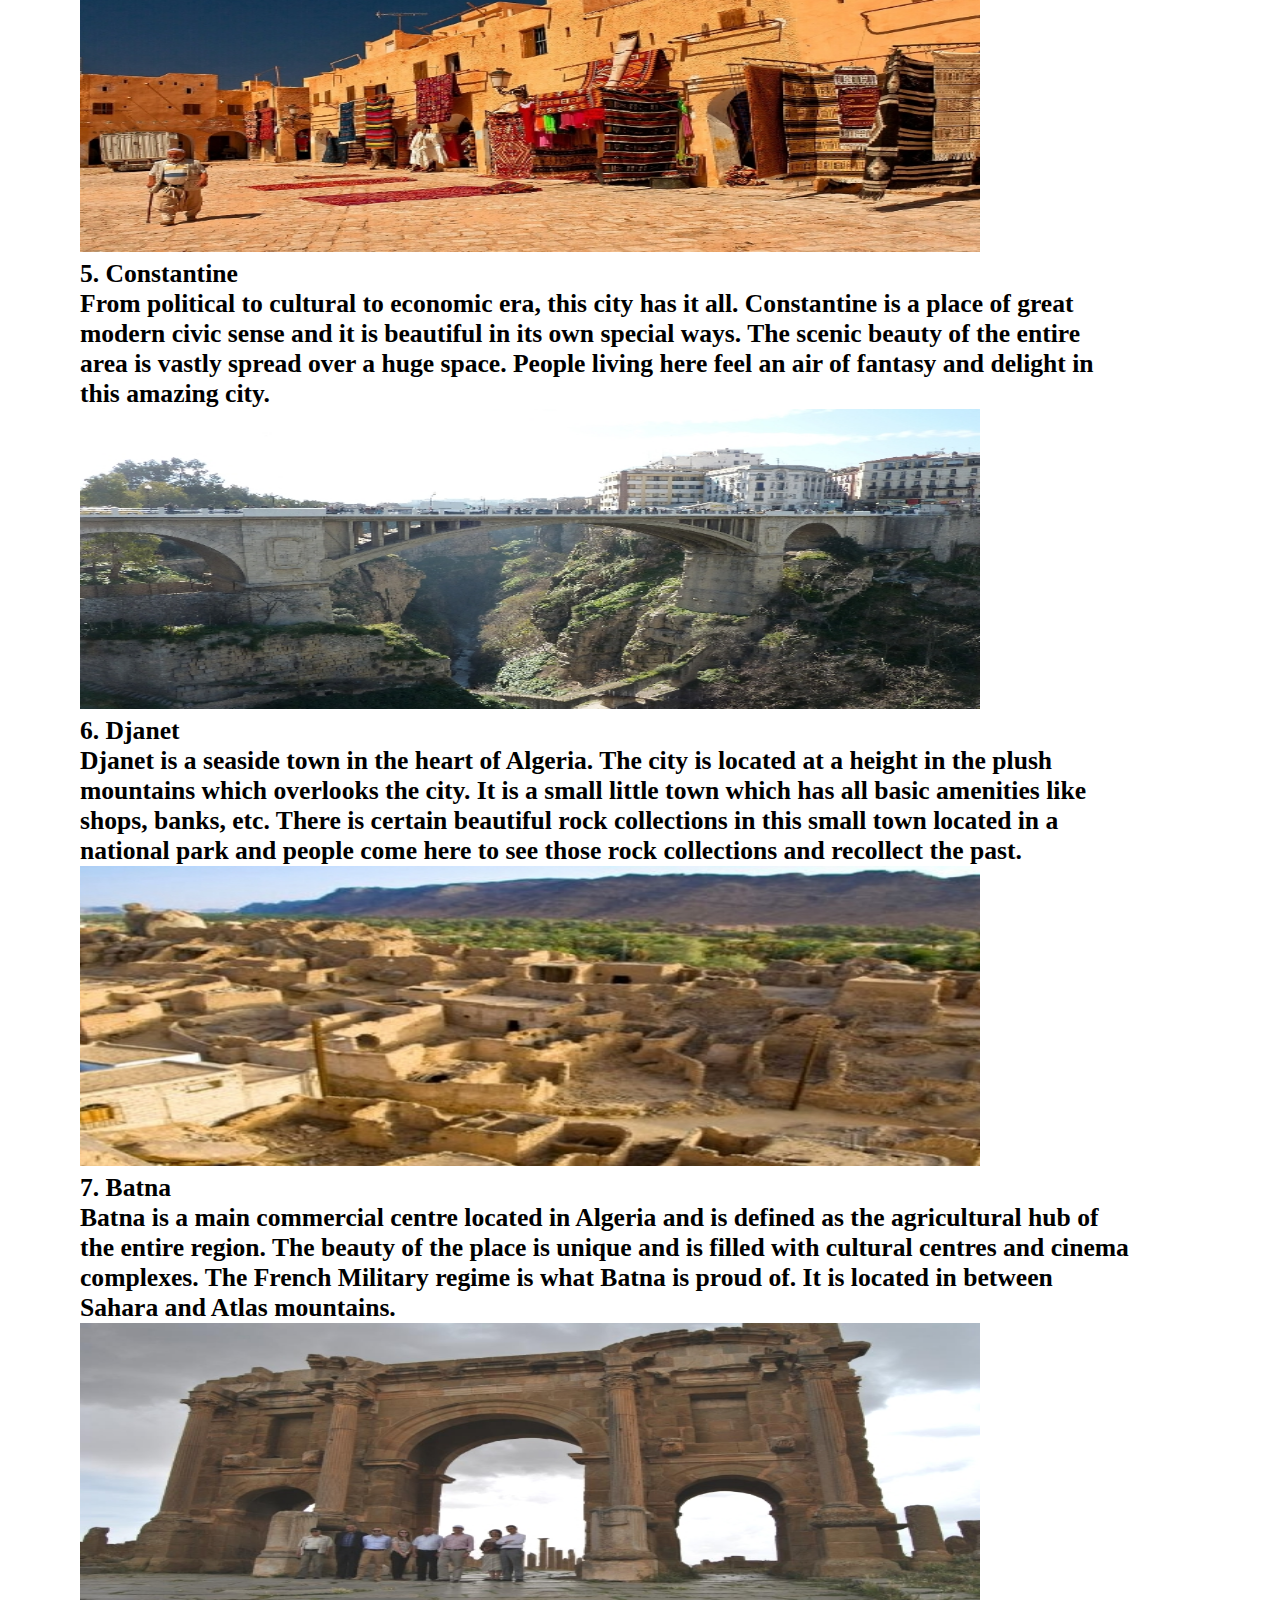
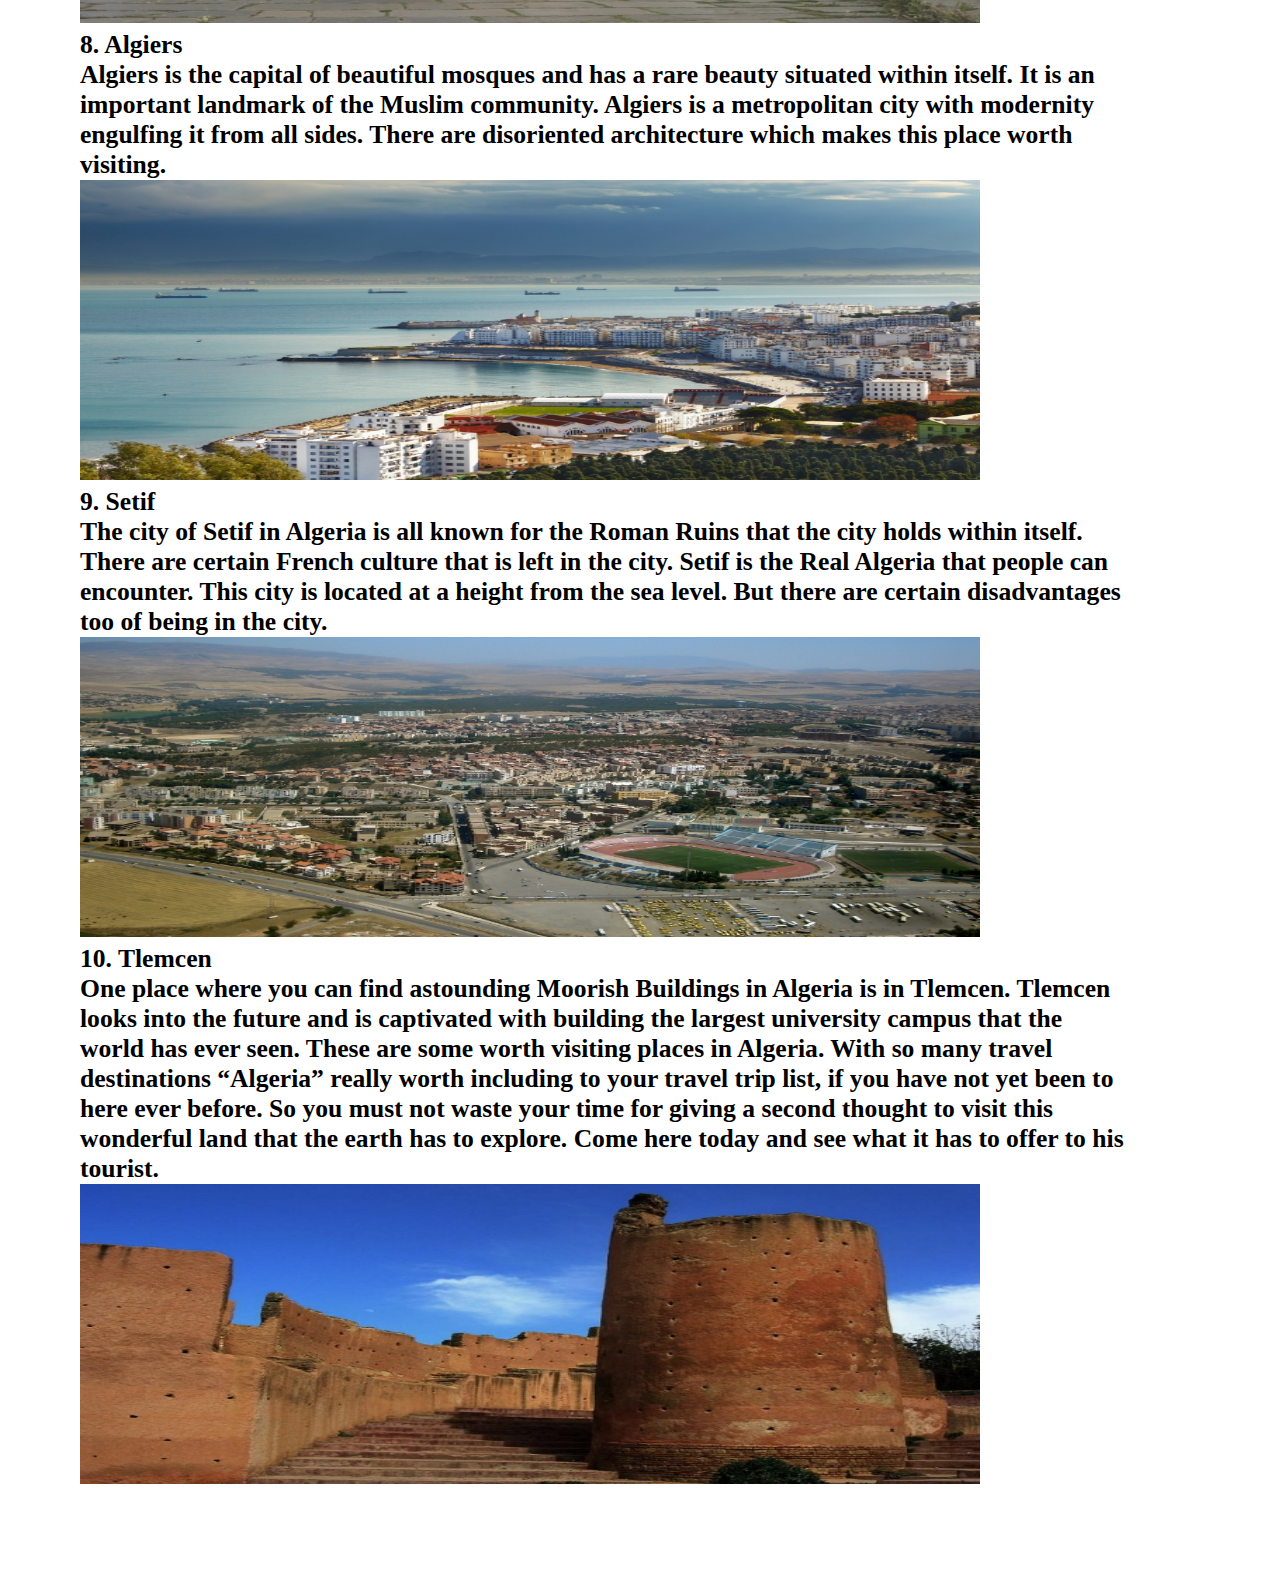
==== commit f7ecfecd: "Update Places.html" ====
--- a/Places.html
+++ b/Places.html
@@ -64,7 +64,7 @@
 &nbsp; &nbsp;The US national newspaper USA Today, has ranked Constantine among the eleven cities to visit the world in 2018. The newspaper was based on the experience of Sal Lavallo, one of the youngest people to have visited all 193 member states of the United Nations</p></div>
 
 <br><br>
-	<iframe width="560" height="500" src="https://www.youtube.com/embed/hwaf7-lyD34" frameborder="0" allow="accelerometer; autoplay; encrypted-media; gyroscope; picture-in-picture" allowfullscreen></iframe>
+	<iframe width="1090" height="550" src="https://www.youtube.com/embed/hwaf7-lyD34" frameborder="0" allow="accelerometer; autoplay; encrypted-media; gyroscope; picture-in-picture" allowfullscreen></iframe>
 
     
  <p> < <h1> <center> Places</center></h1></p>
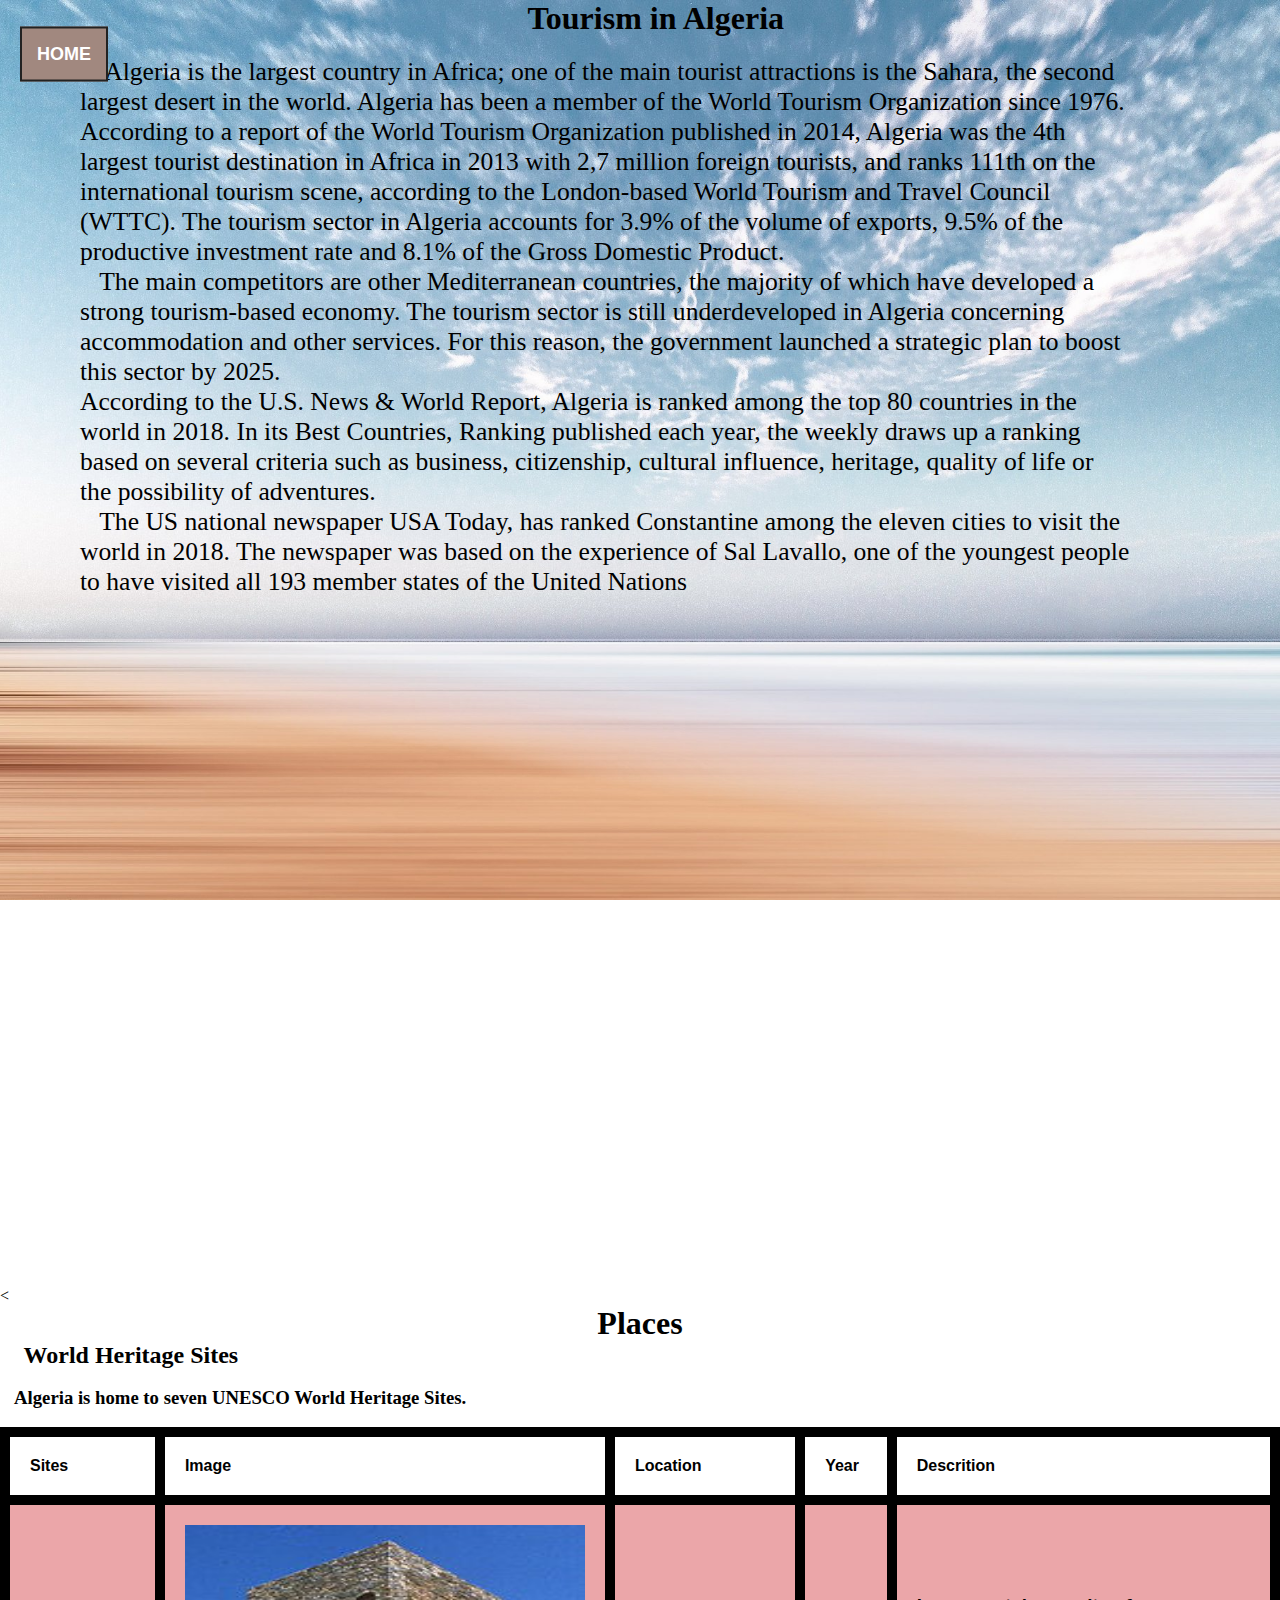
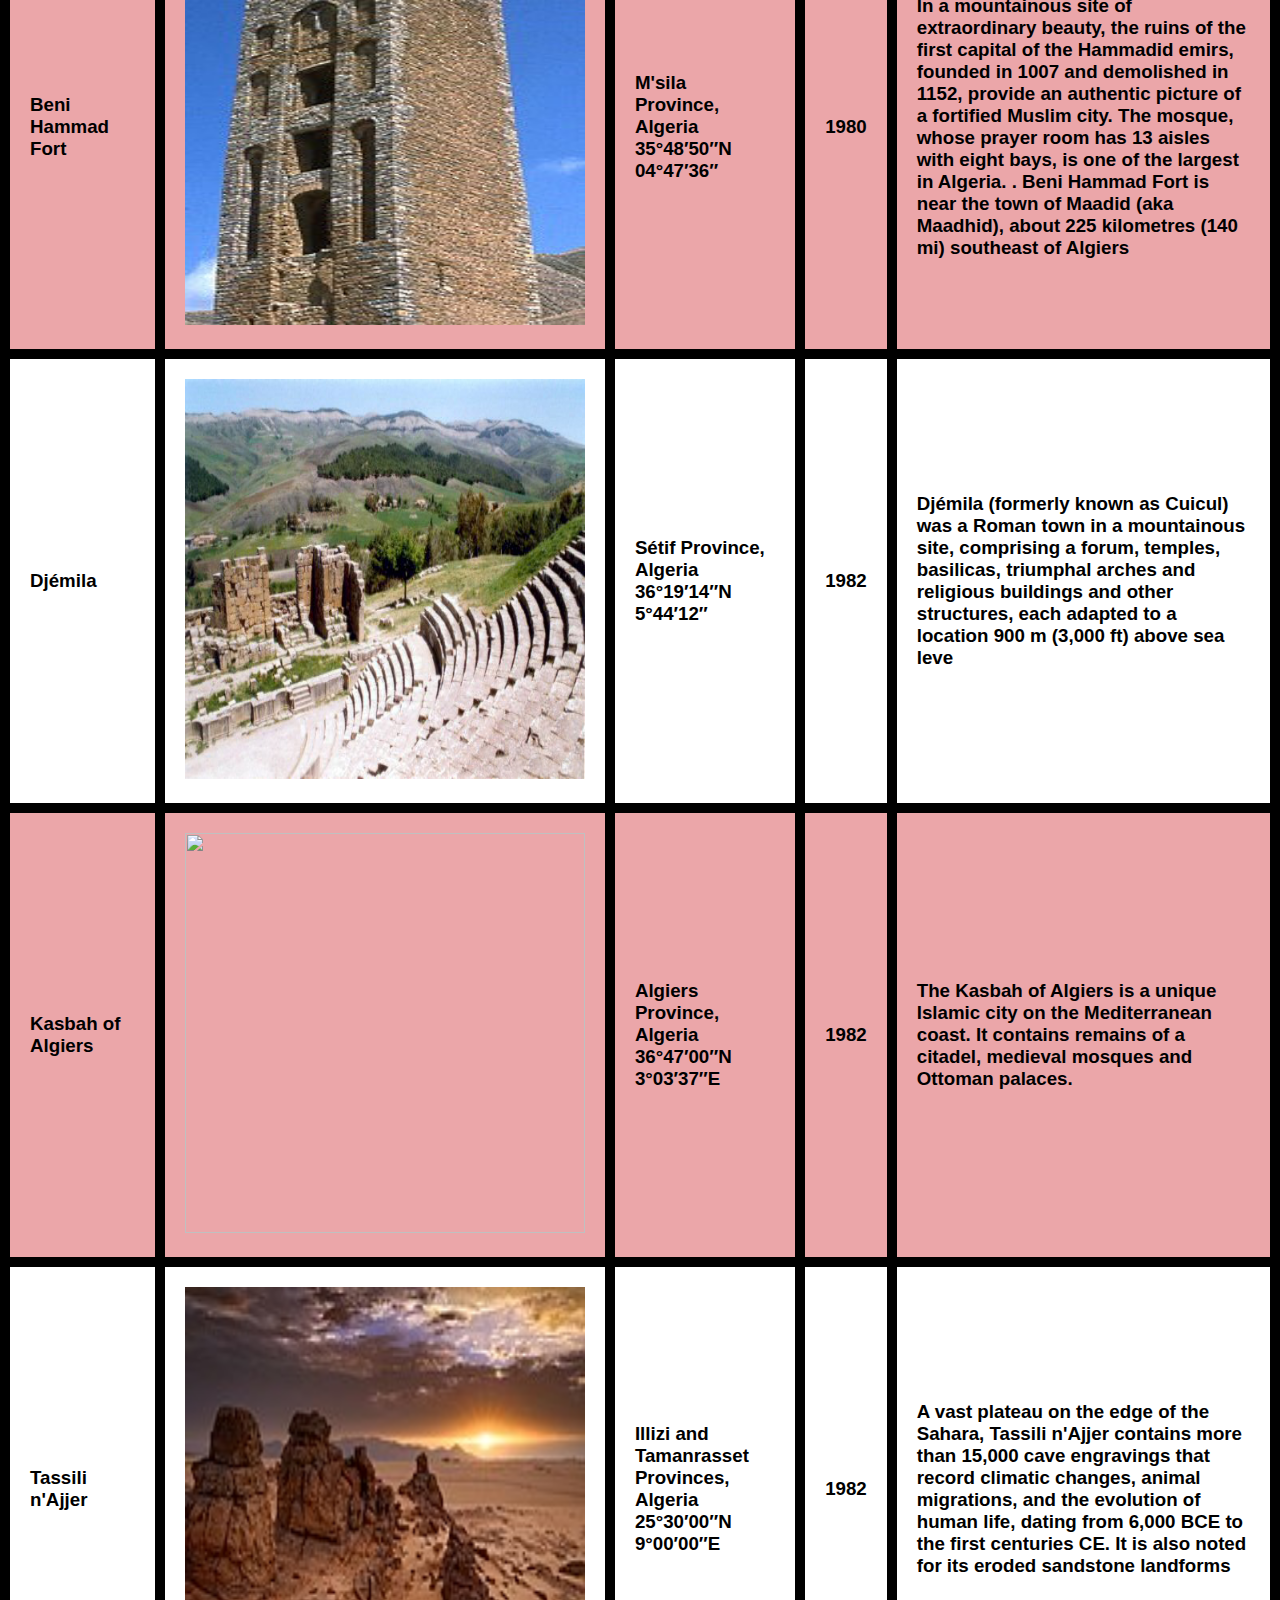
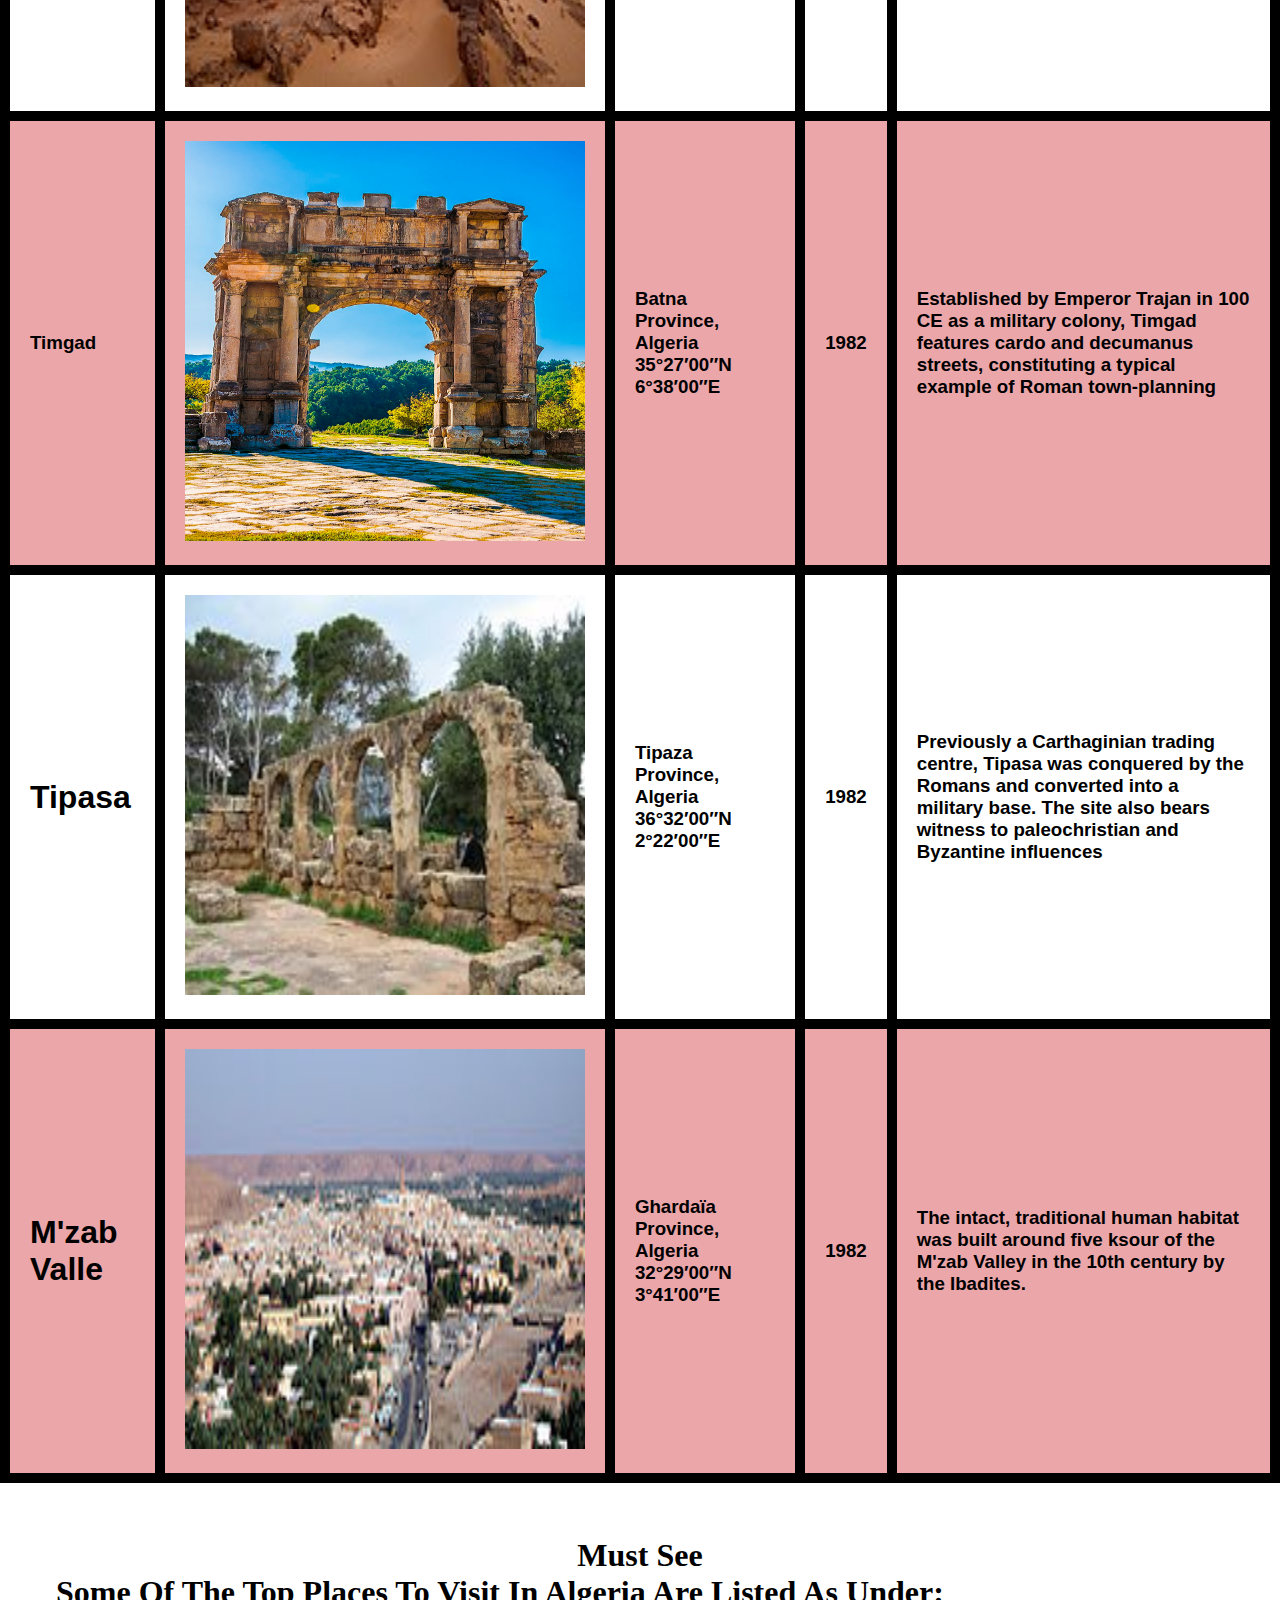
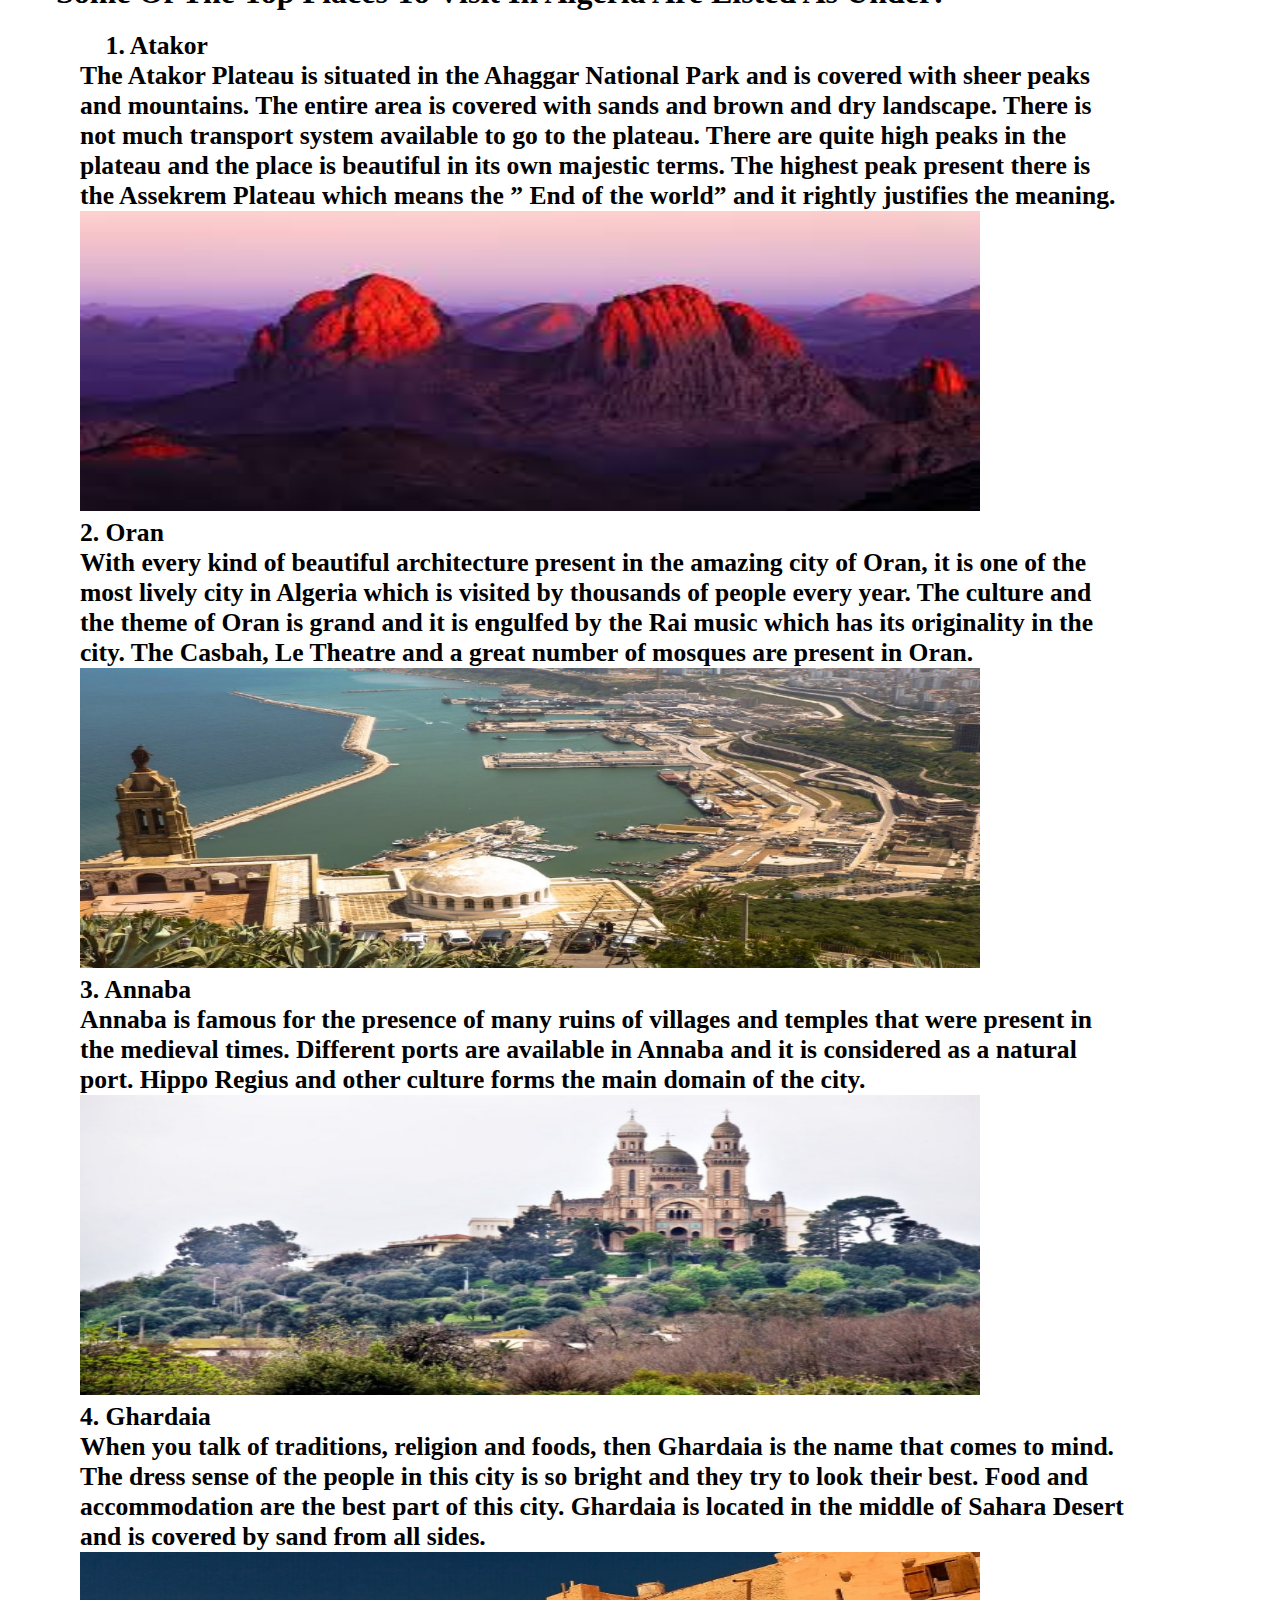
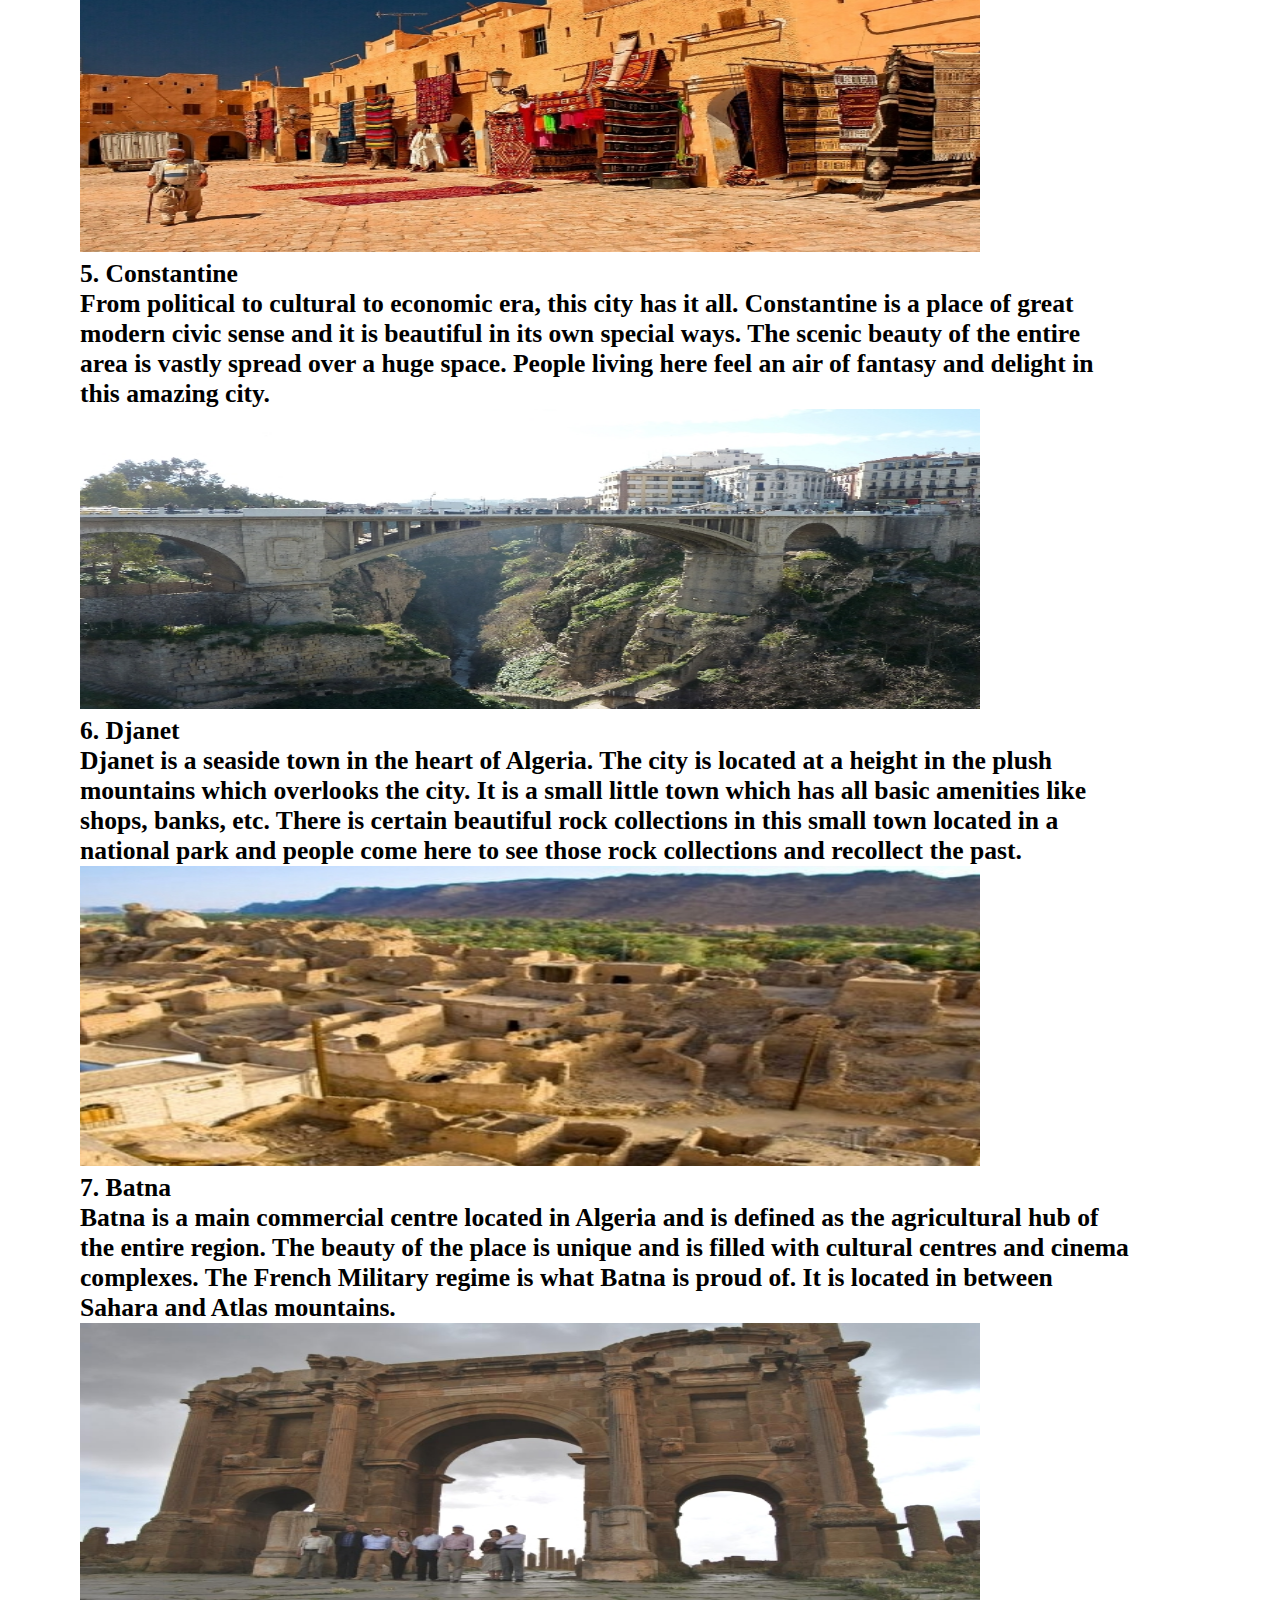
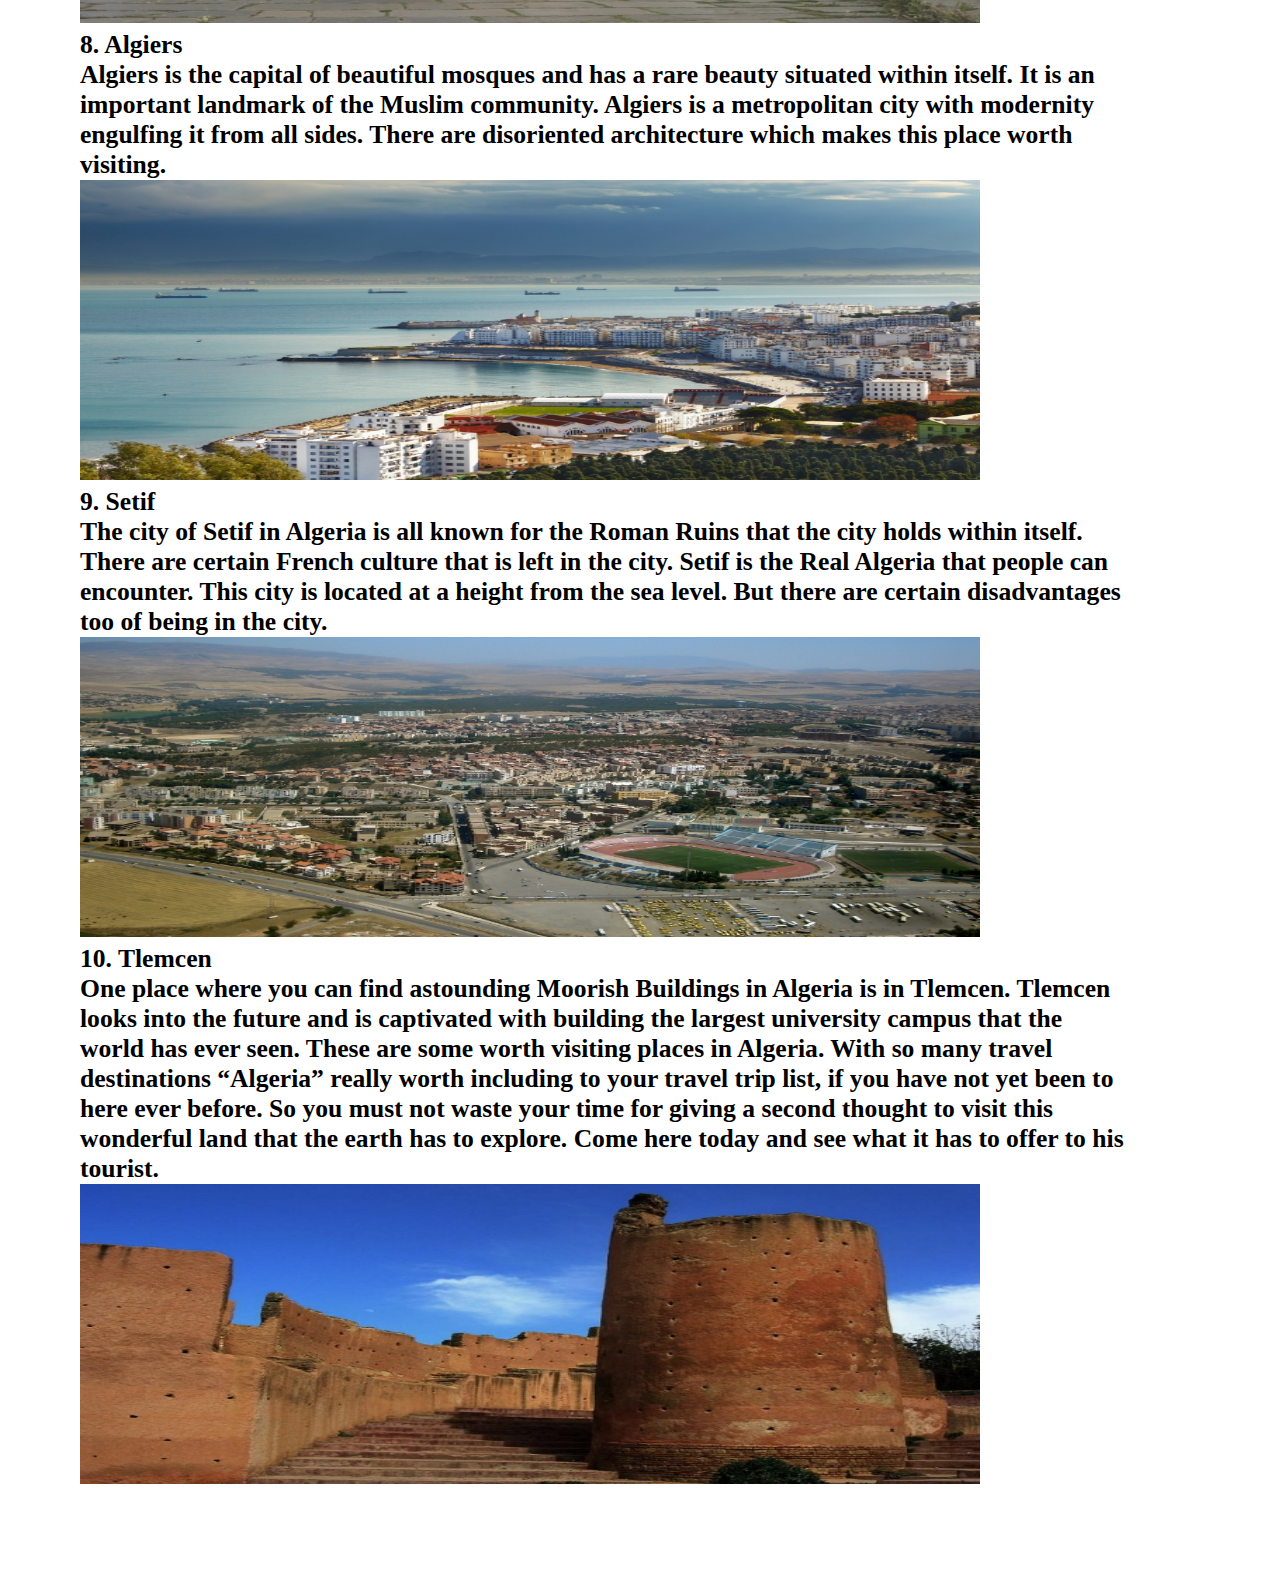
==== commit 57b4ecf1: "Update Places.html" ====
--- a/Places.html
+++ b/Places.html
@@ -64,7 +64,7 @@
 &nbsp; &nbsp;The US national newspaper USA Today, has ranked Constantine among the eleven cities to visit the world in 2018. The newspaper was based on the experience of Sal Lavallo, one of the youngest people to have visited all 193 member states of the United Nations</p></div>
 
 <br><br>
-	<iframe width="1090" height="550" src="https://www.youtube.com/embed/hwaf7-lyD34" frameborder="0" allow="accelerometer; autoplay; encrypted-media; gyroscope; picture-in-picture" allowfullscreen></iframe>
+	<iframe width="2010" height="550" src="https://www.youtube.com/embed/hwaf7-lyD34" frameborder="0" allow="accelerometer; autoplay; encrypted-media; gyroscope; picture-in-picture" allowfullscreen></iframe>
 
     
  <p> < <h1> <center> Places</center></h1></p>
